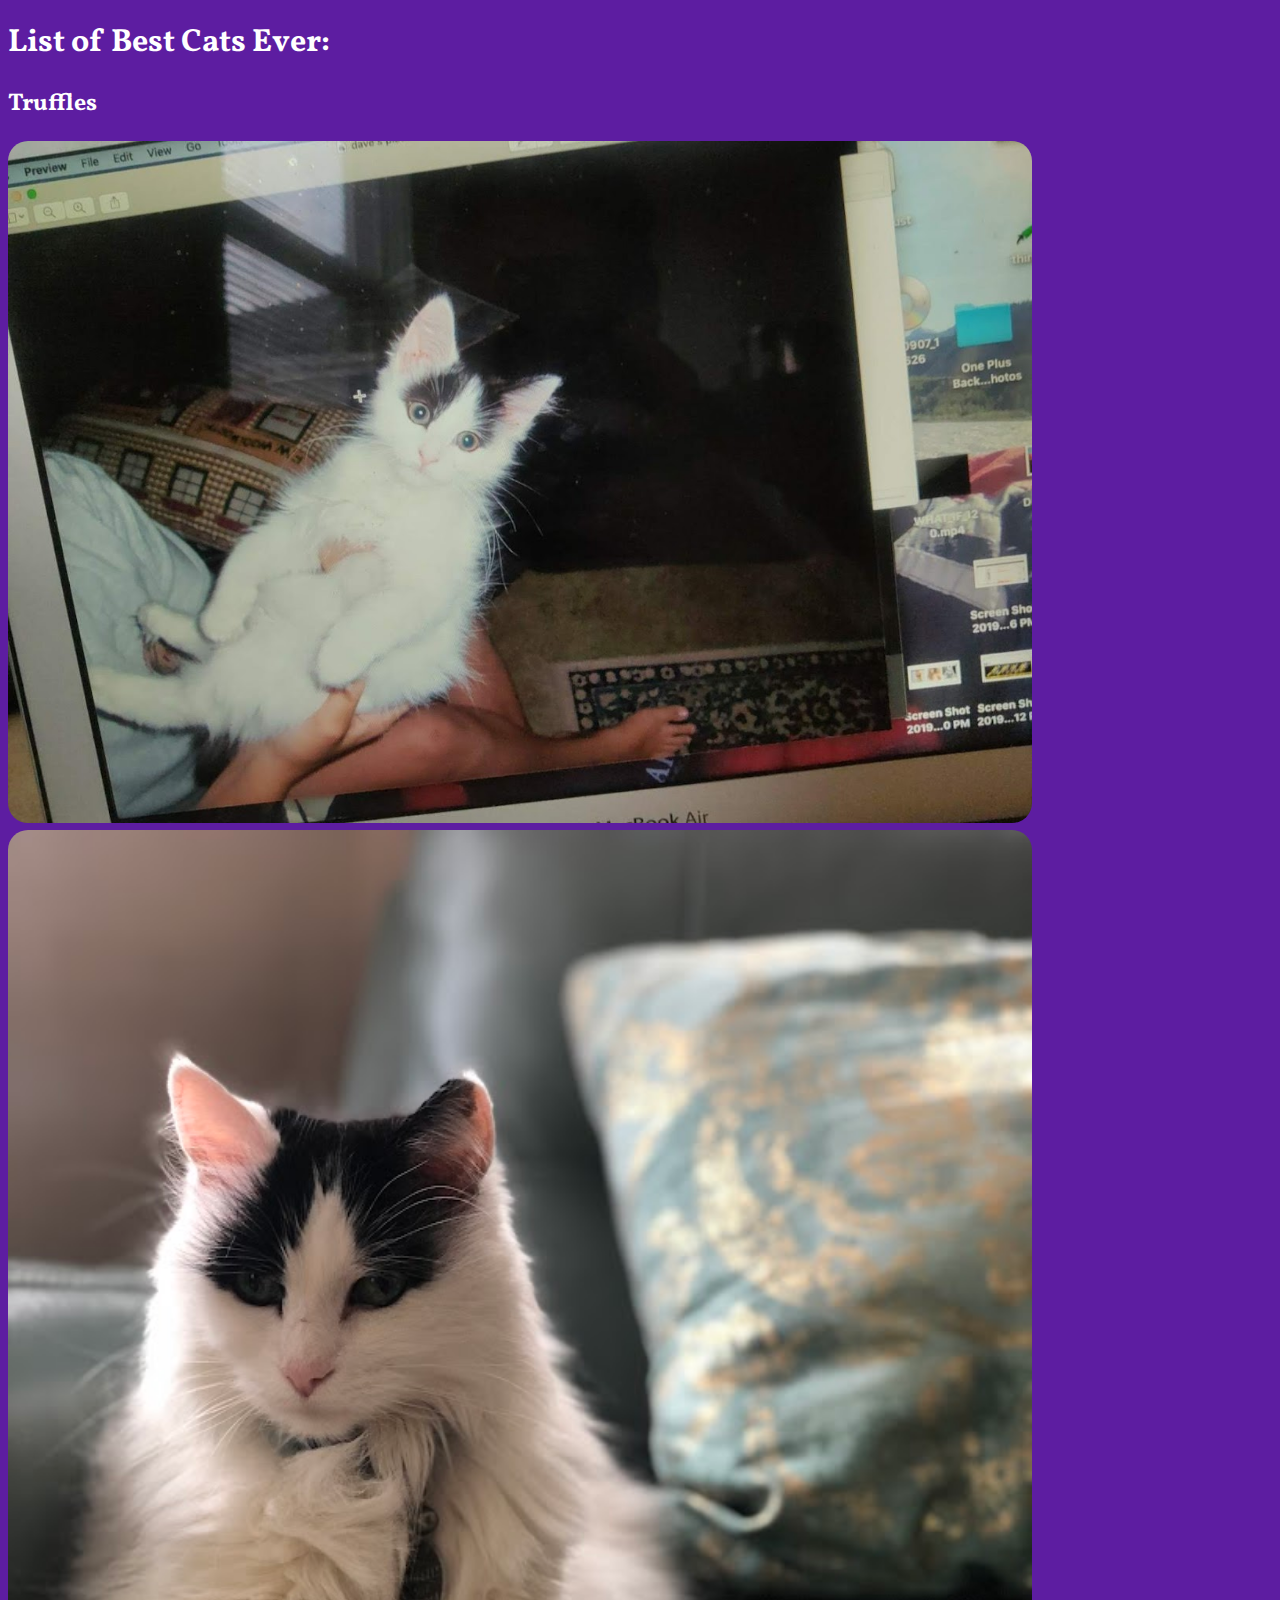
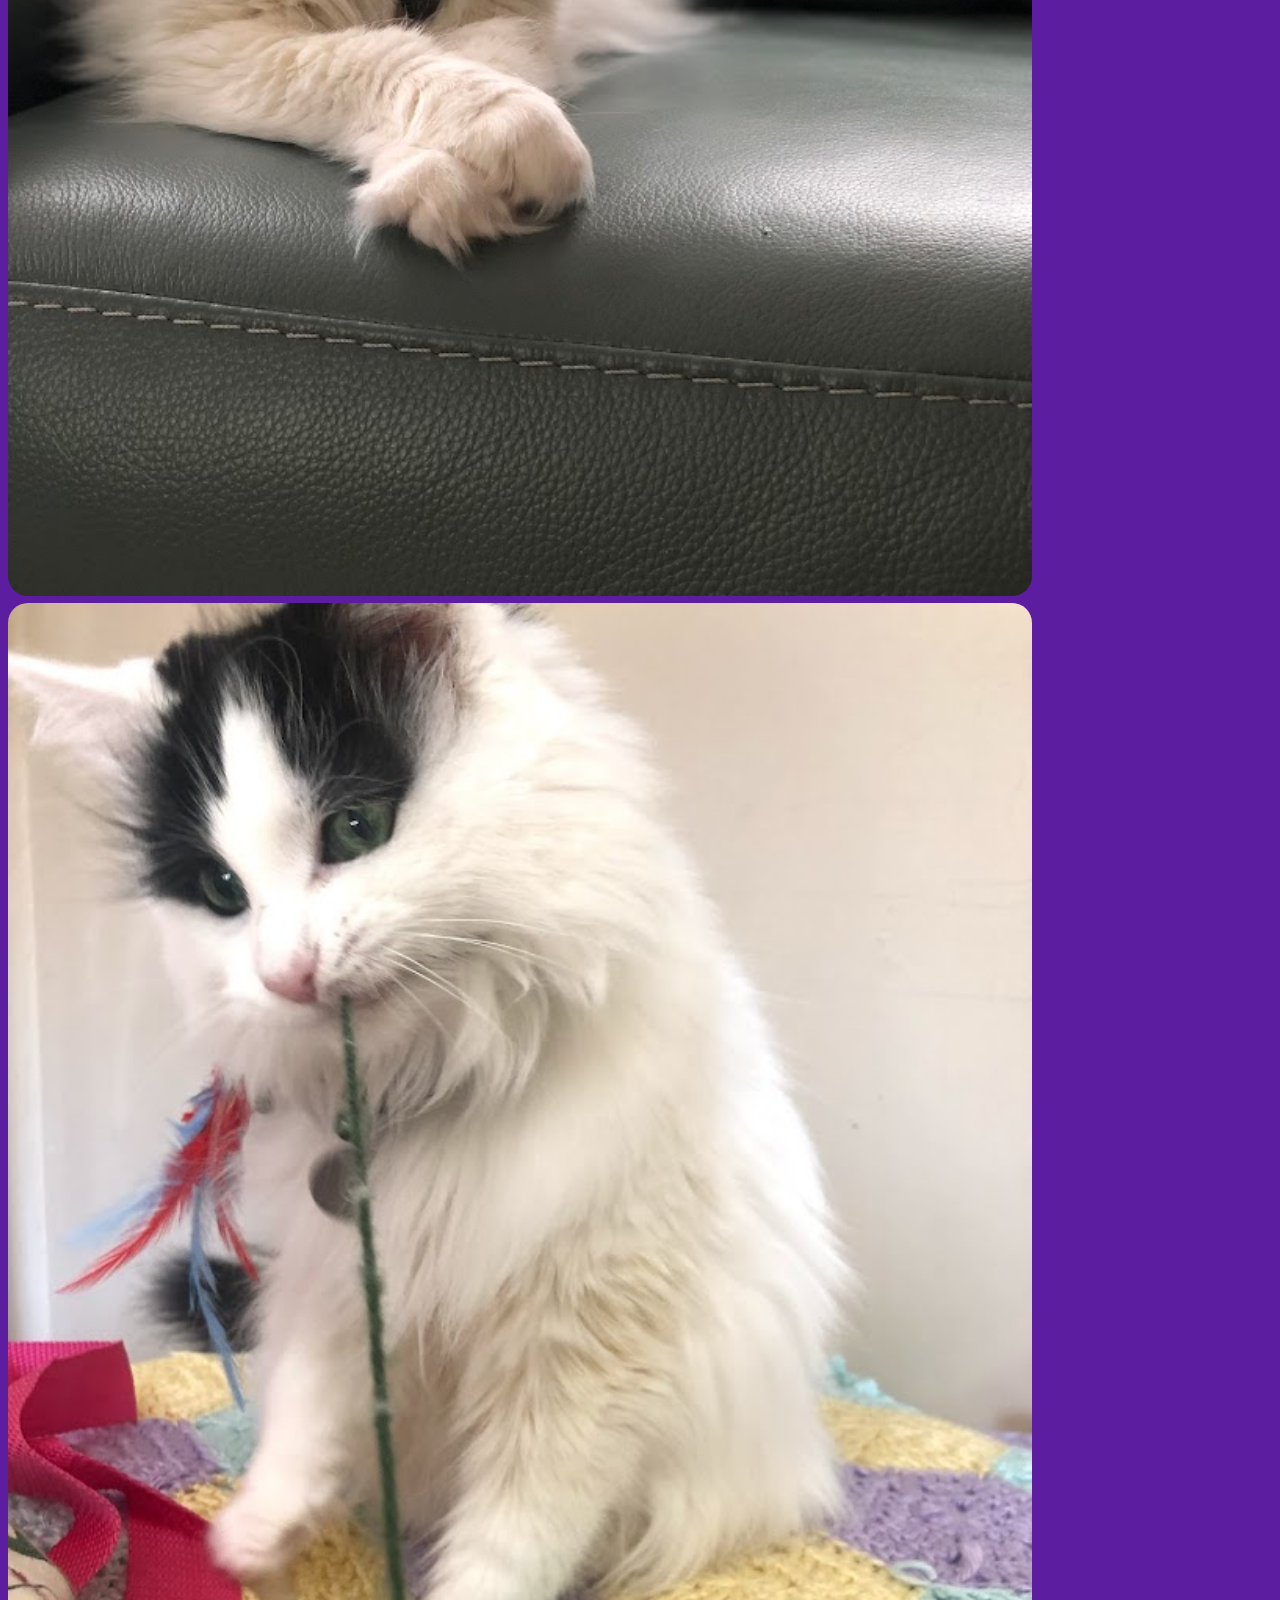
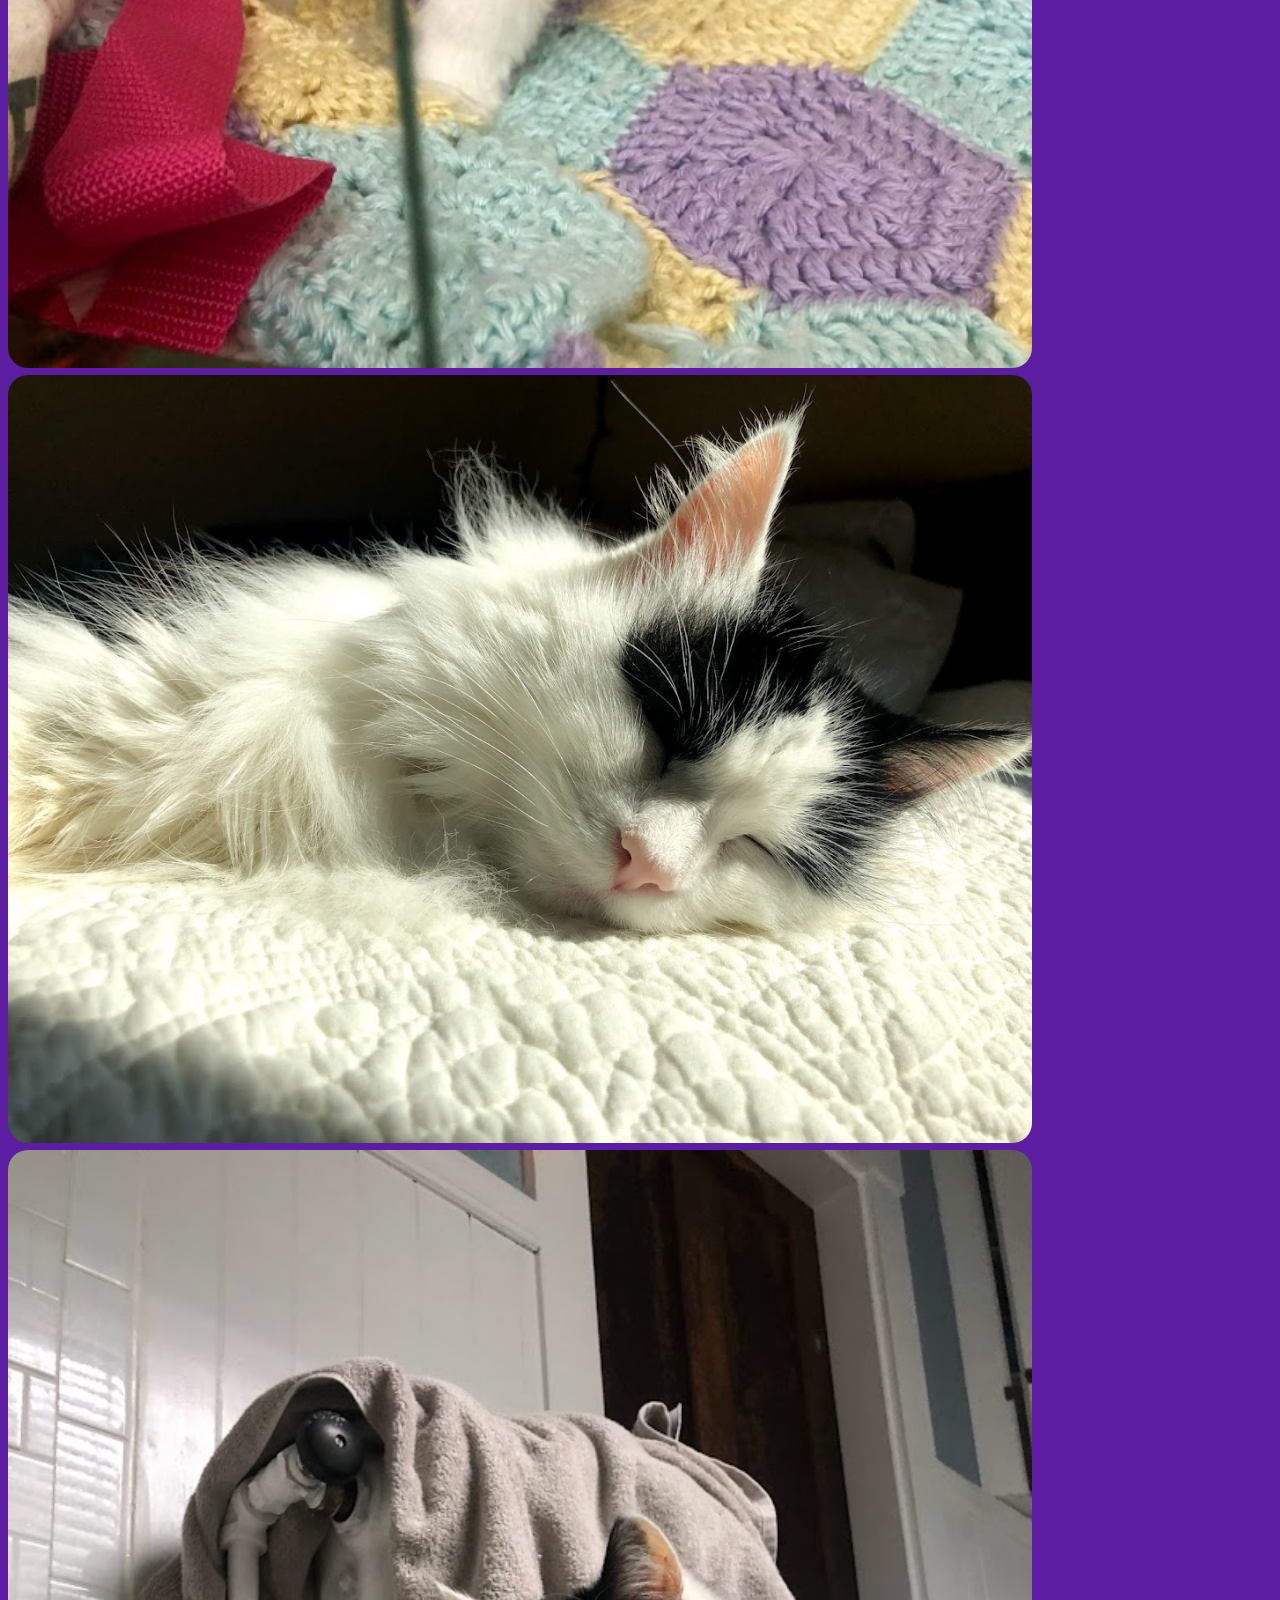
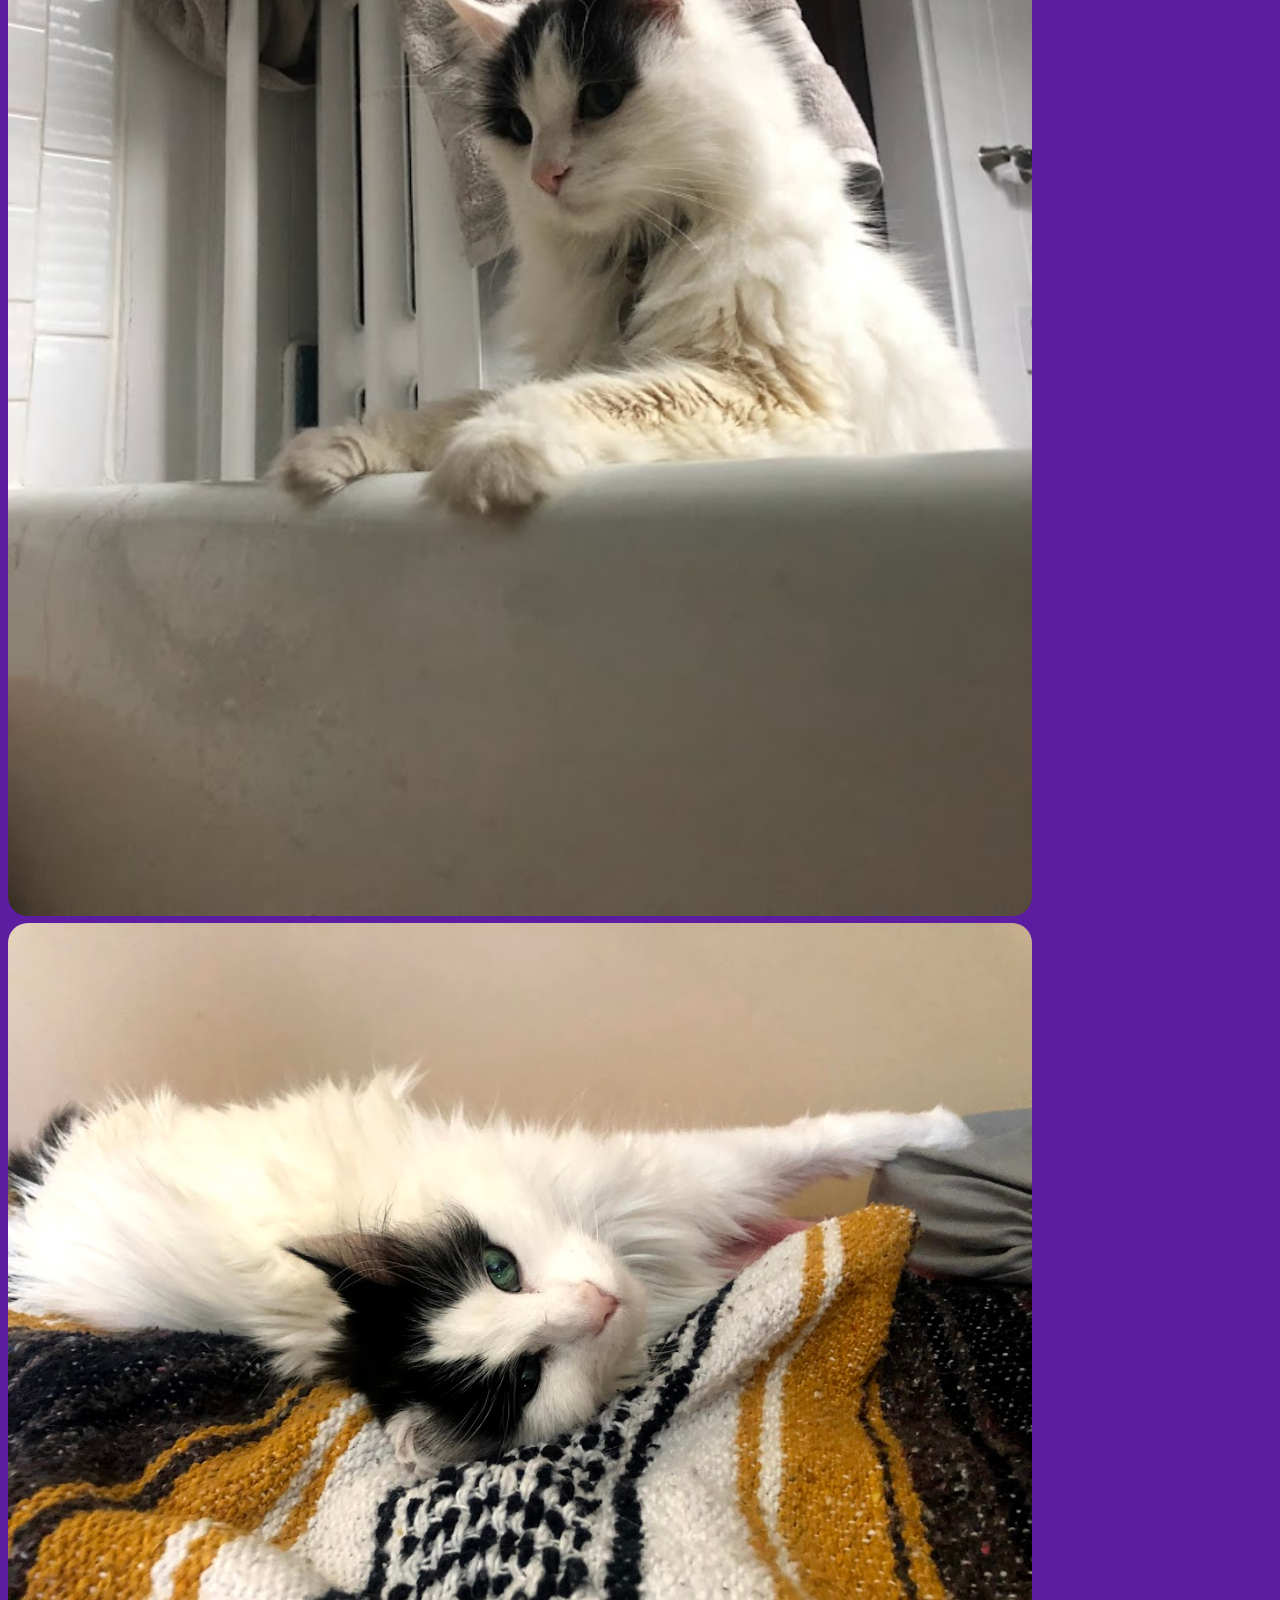
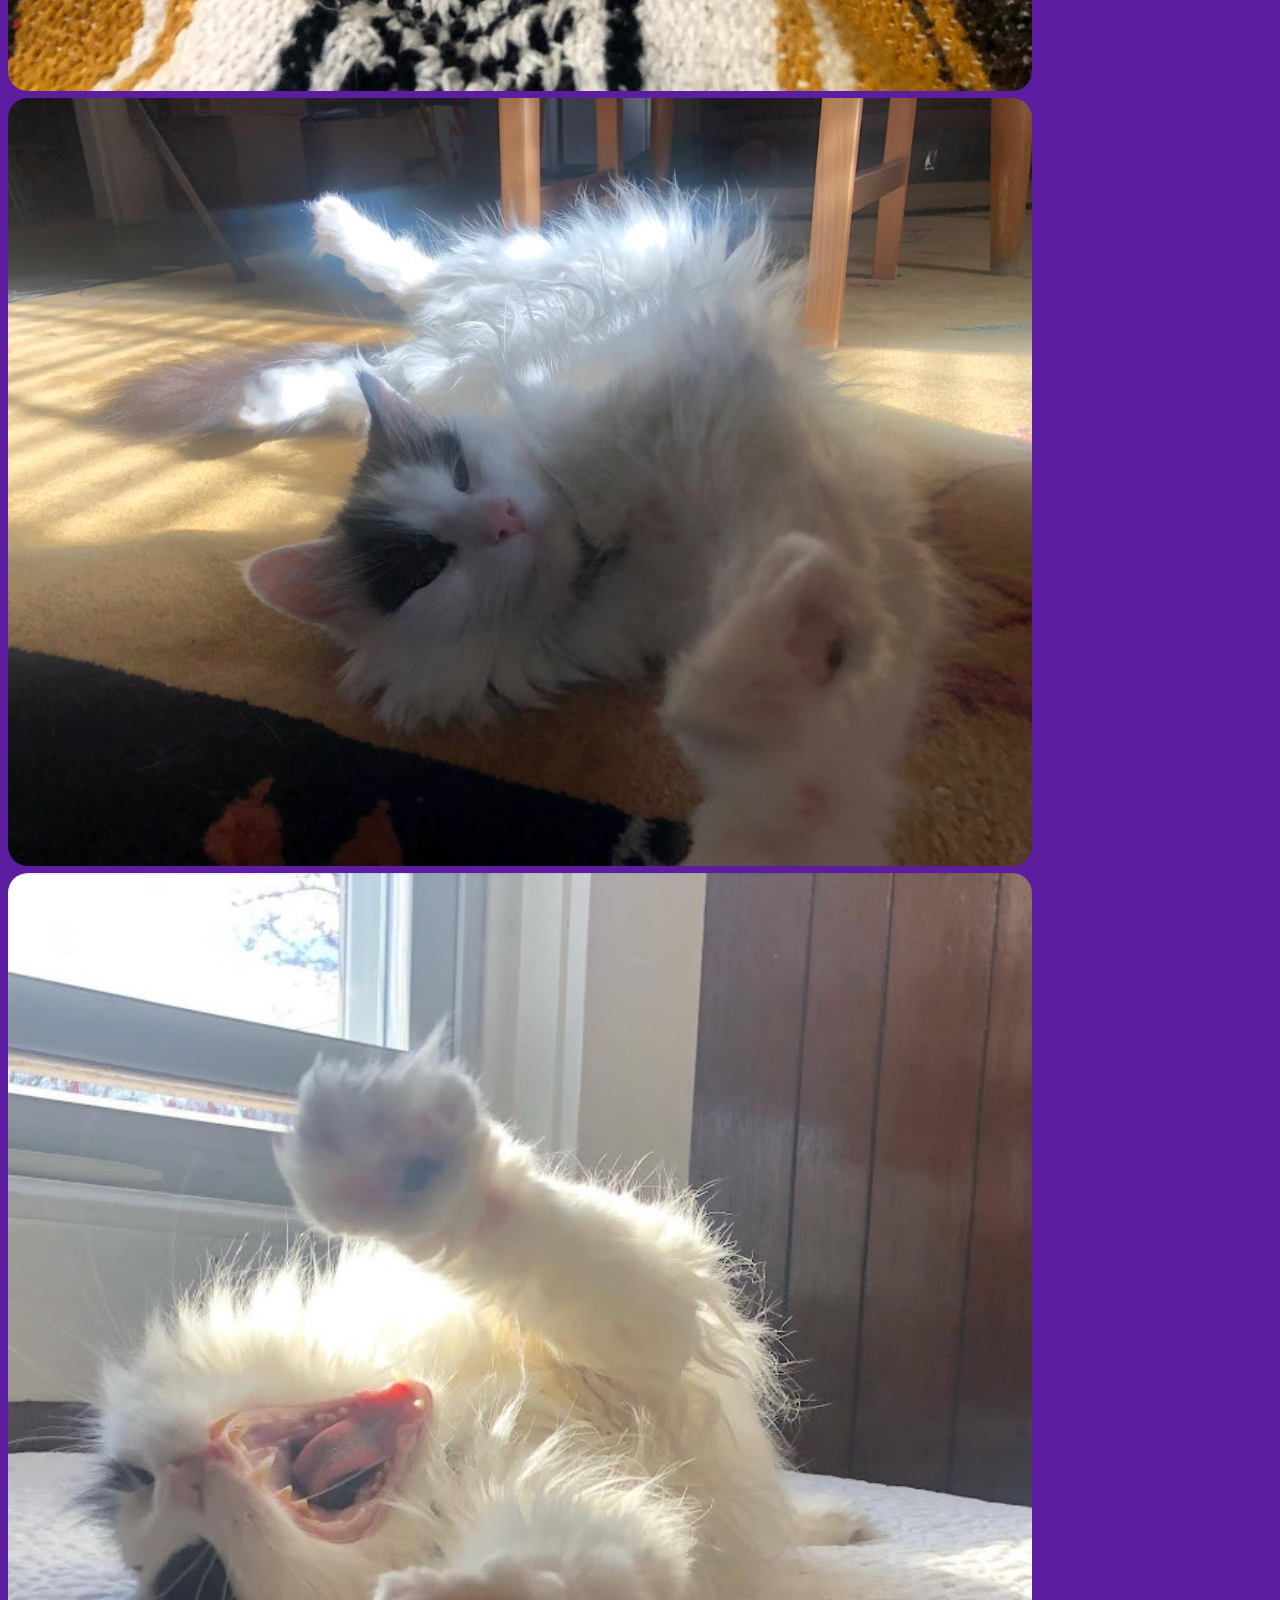
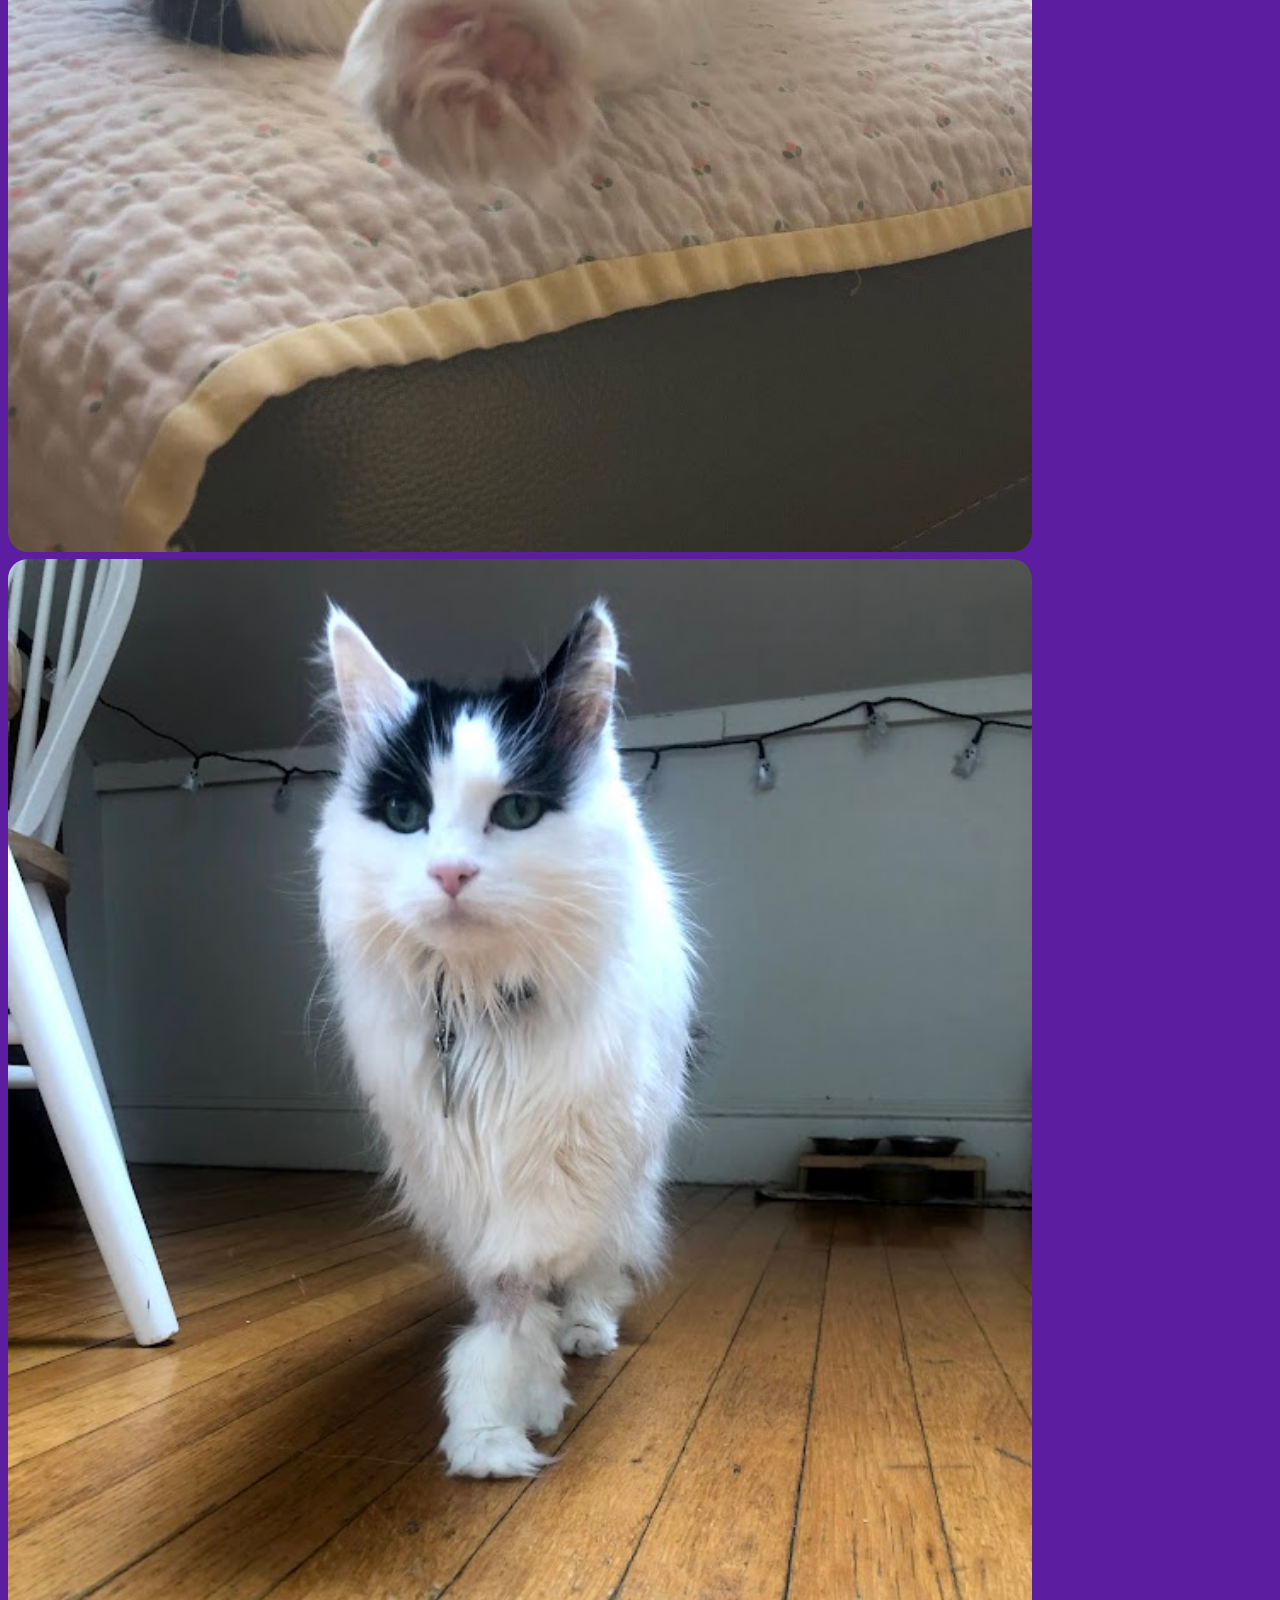
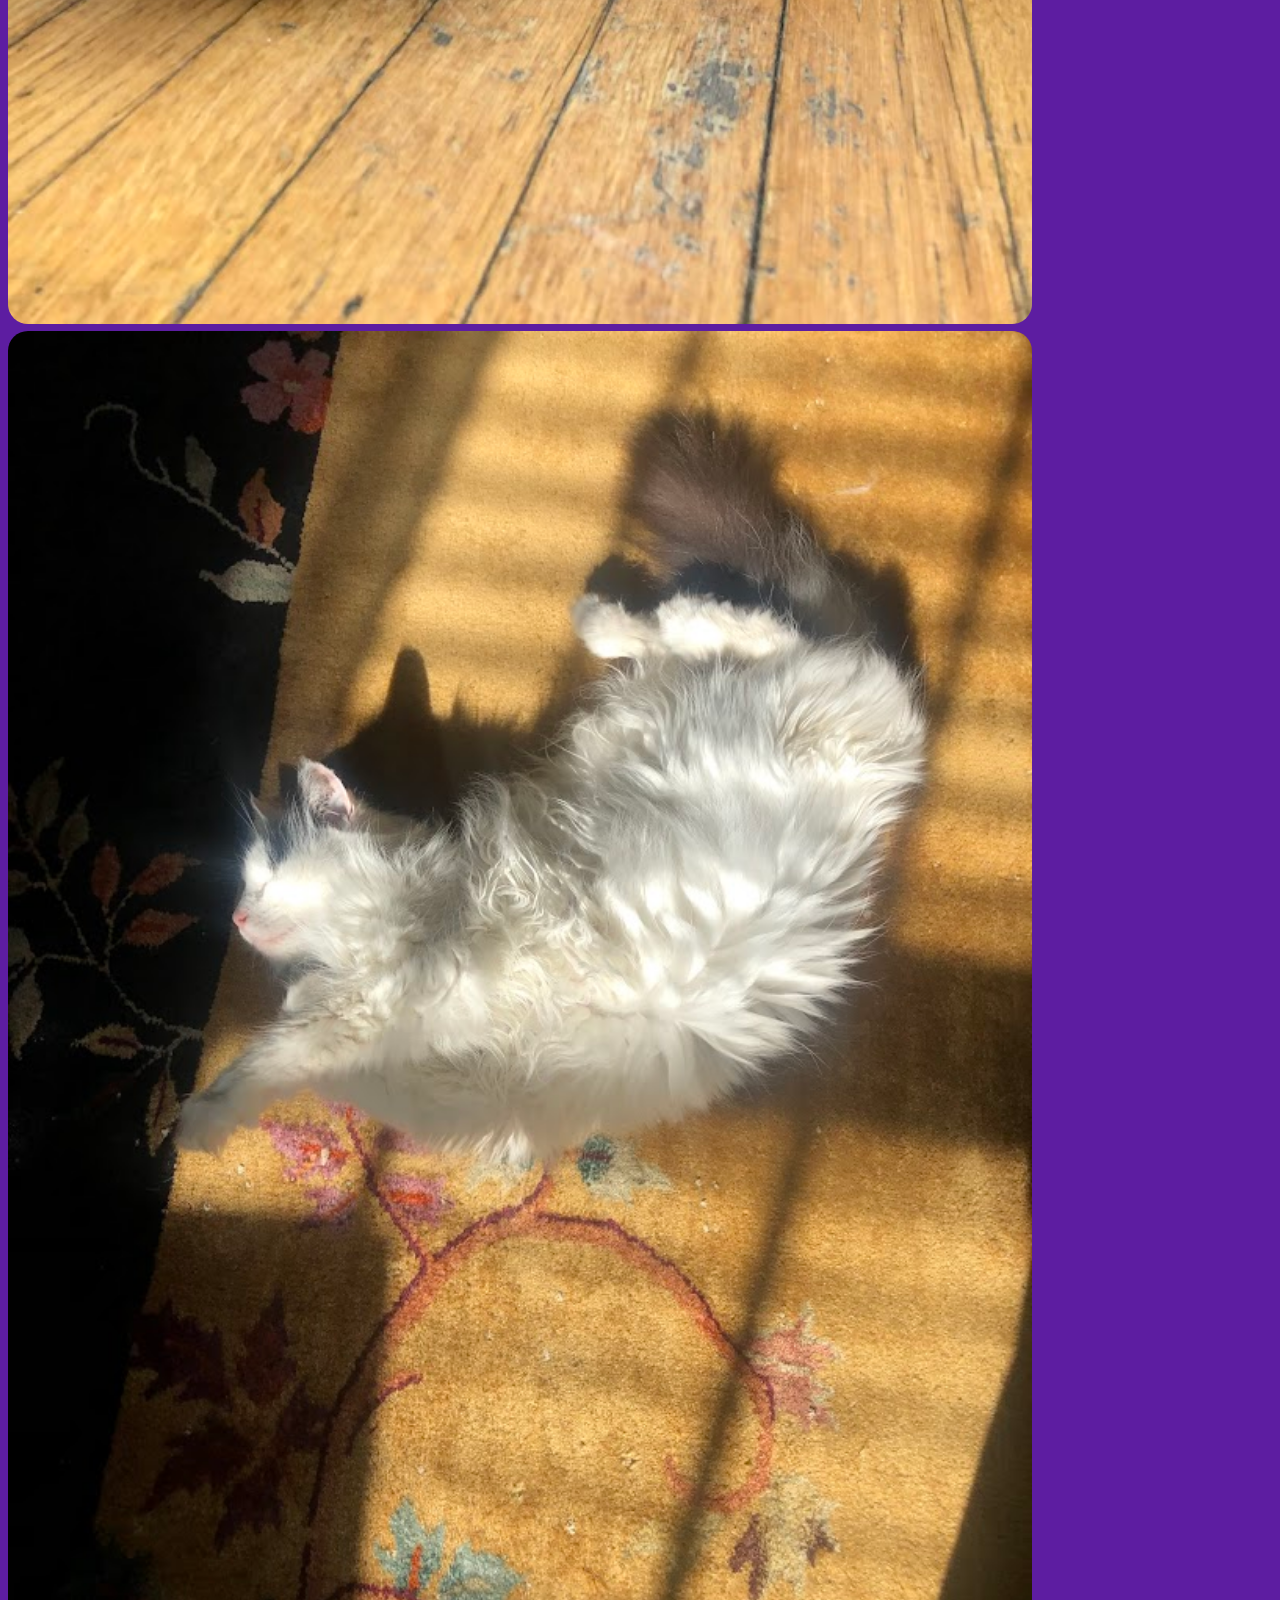
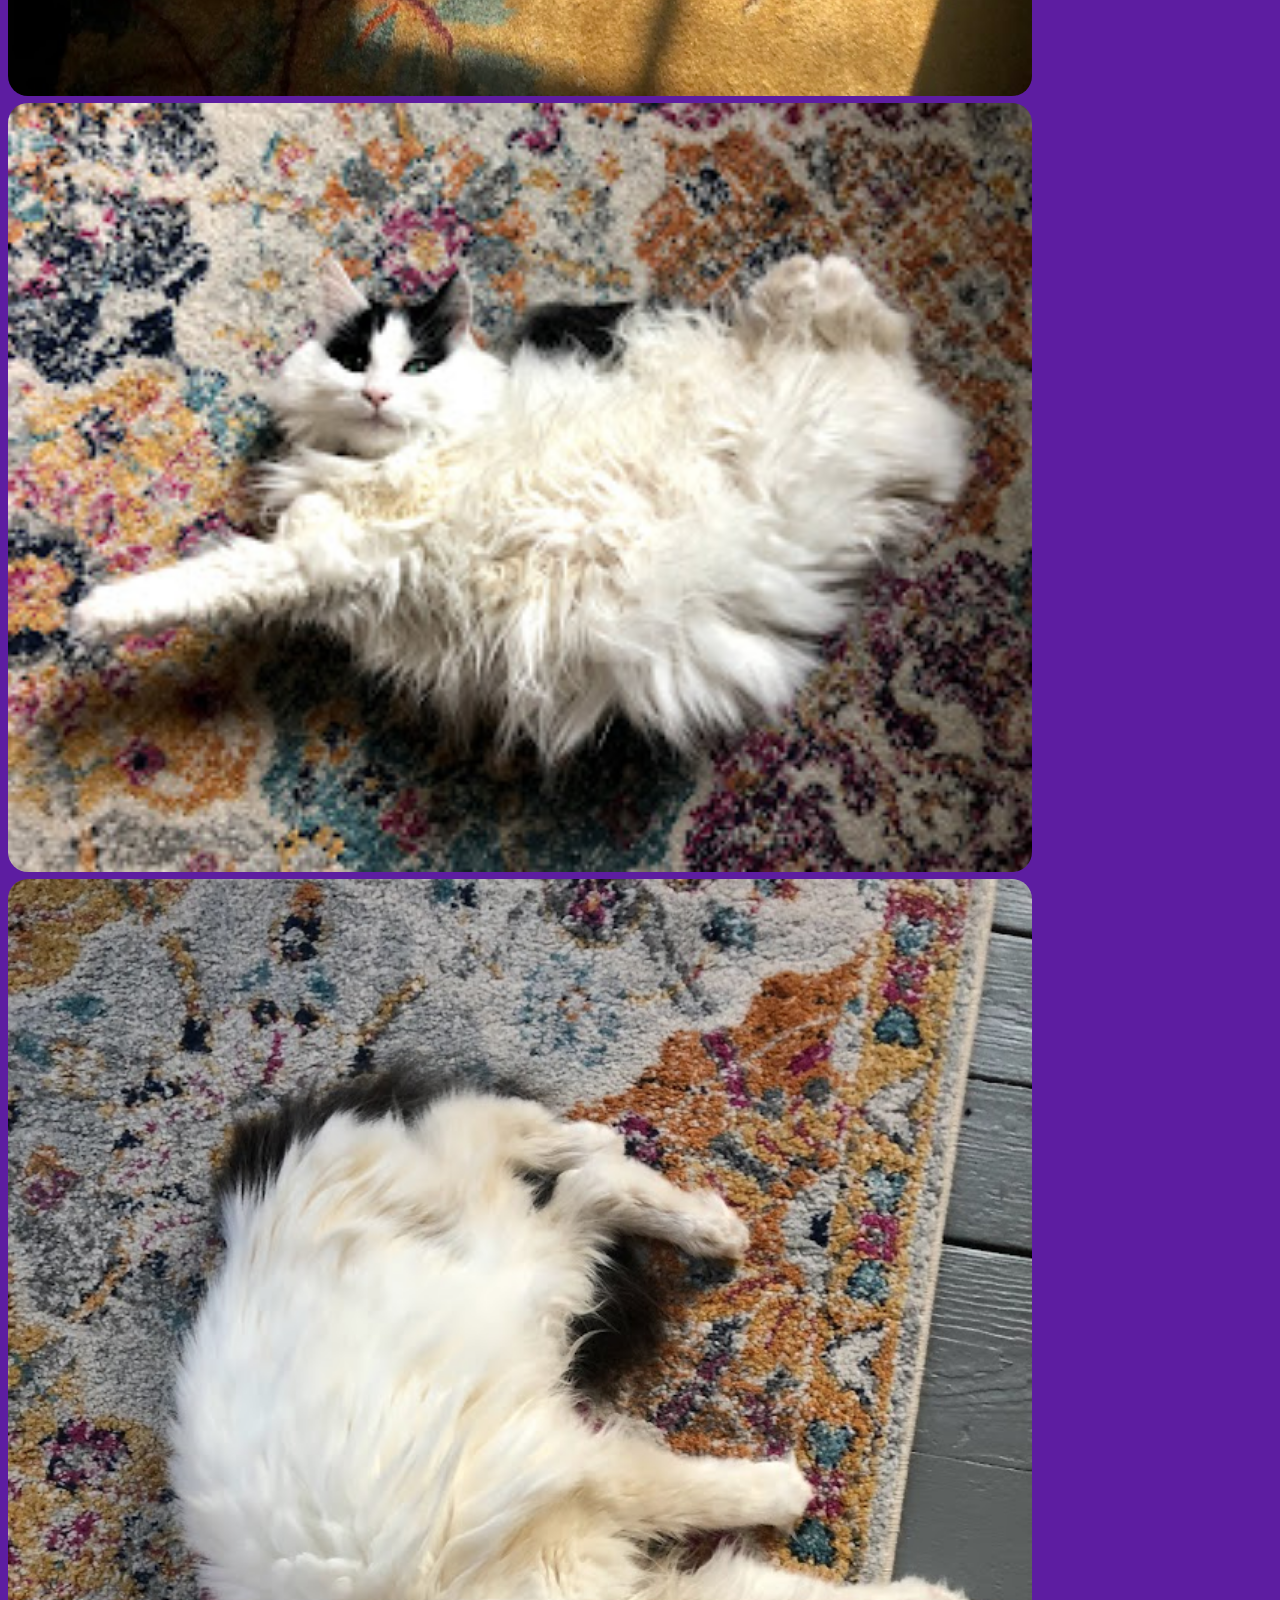
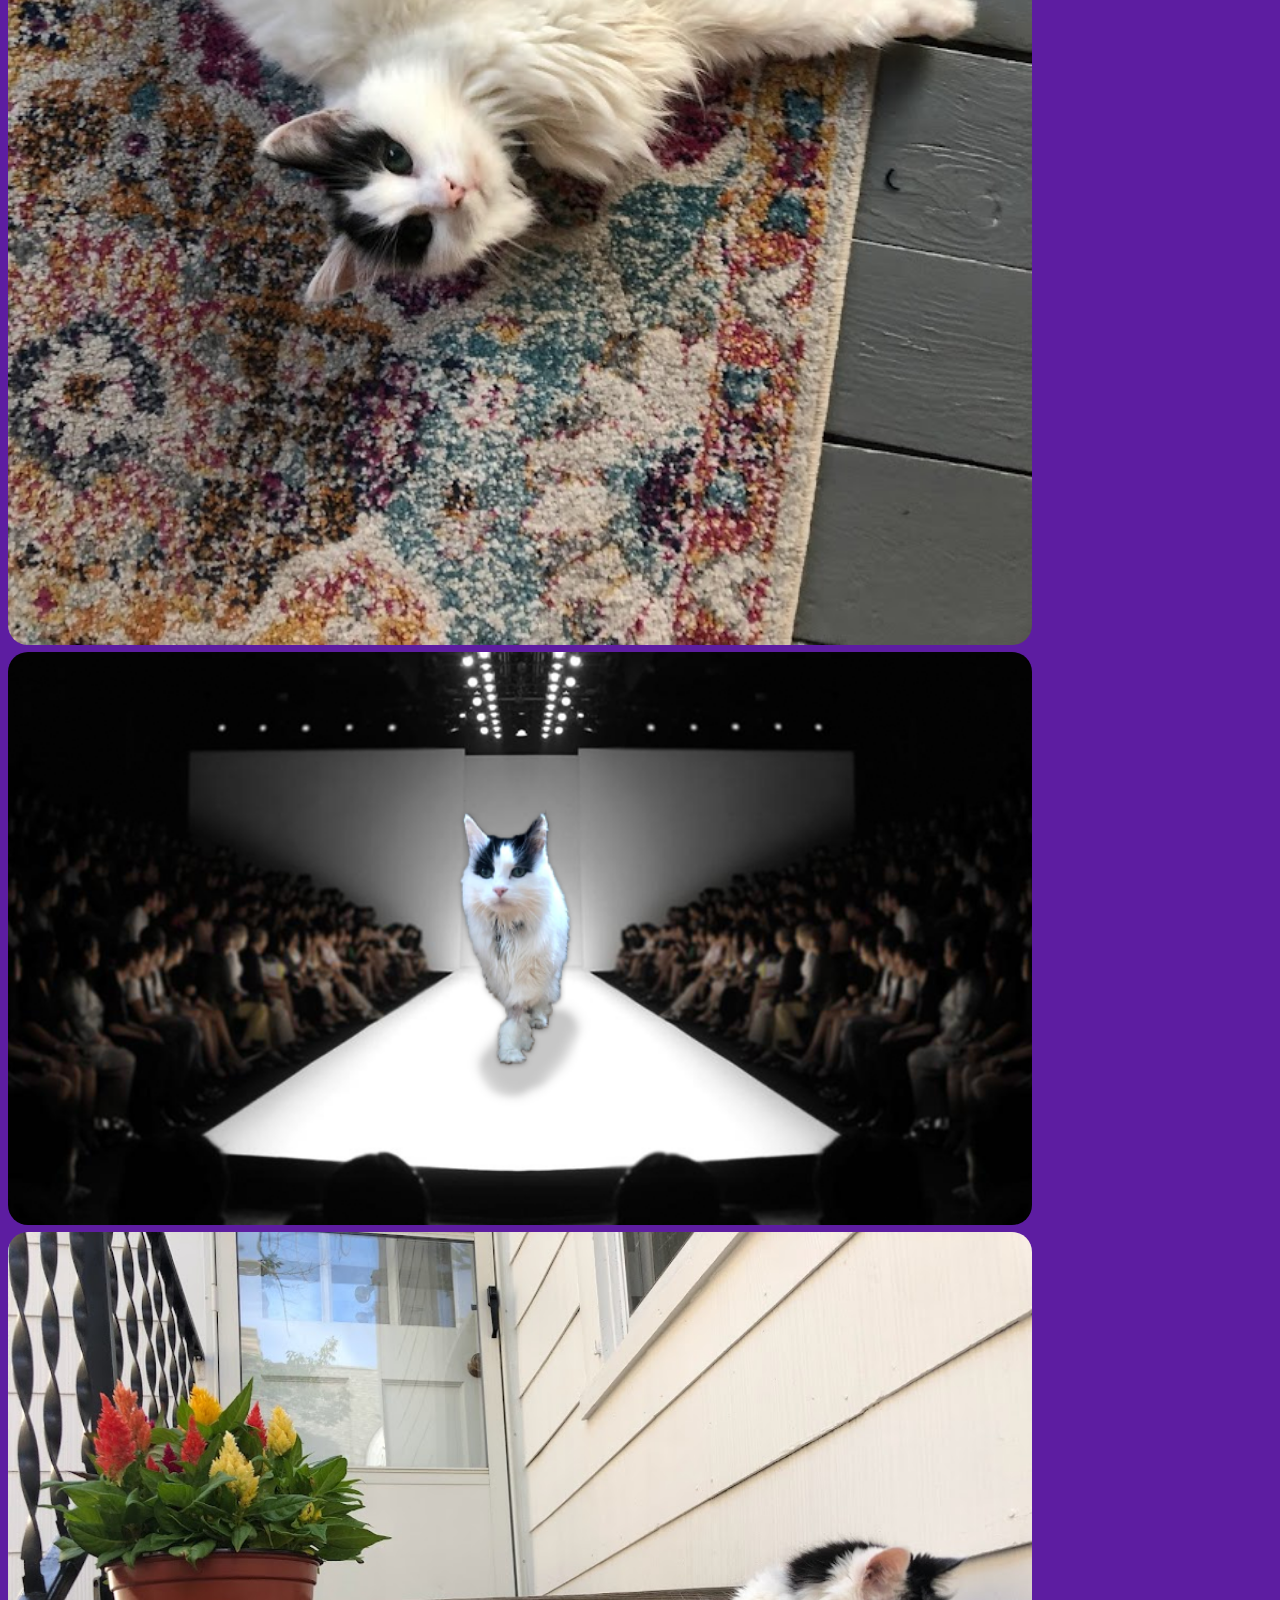
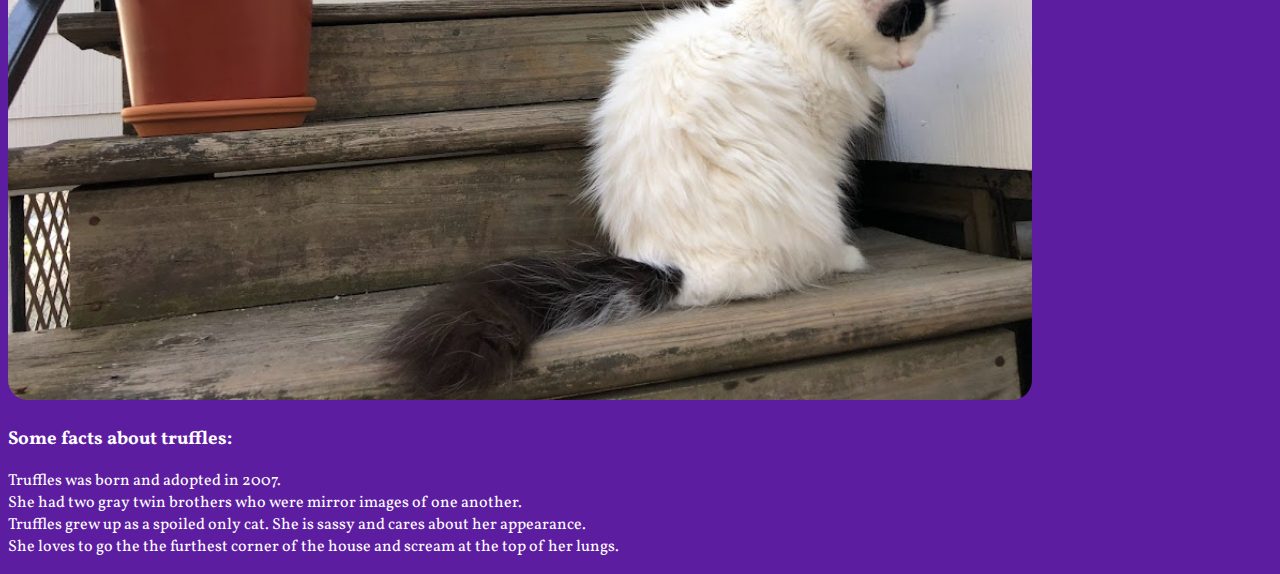
==== truffles.html @ cdf35f22 "Updated homepage with hyperlinks" ====
<!DOCTYPE html>
<html>
<head>
	<title>Truffles</title>
	<style type="text/css">
		@import url('https://fonts.googleapis.com/css2?family=Vollkorn&display=swap');
		body{
			/* this styles entire body */
			font-family: 'Vollkorn', serif;
			background-color: #5d1da1;
			color: #ffffff;
		}
		img{
			width: 100%;
			max-width: 1024px;
			border-radius: 20px;
		}
	</style>
</head>

<body>
	<!-- html comment -->
	<h1>List of Best Cats Ever:</h1>
	<h2>Truffles</h2>

	<img src="images/babytruffles.jpg">
	<img src="images/majestictruffles.jpg">
	<img src="images/playtruff.jpg">
	<img src="images/sleepingtruff.jpg">
	<img src="images/truffbathtub.jpg">
	<img src="images/truffbed.jpg">
	<img src="images/truffbigtwist.jpg">
	<img src="images/truffbigyawn.jpg">
	<img src="images/truff.catwalk.jpg">
	<img src="images/truff.floating.jpg">
	<img src="images/truffles10.jpg">
	<img src="images/trufflesonrug.jpg">
	<img src="images/truff.png">
	<img src="images/truffstoop.jpg">

	<h3>Some facts about truffles:</h3>
	<p>
		Truffles was born and adopted in 2007. 
		<br>
		She had two gray twin brothers who were mirror images of one another. 
		<br>
		Truffles grew up as a spoiled only cat. She is sassy and cares about her appearance.
		<br>
		She loves to go the the furthest corner of the house and scream at the top of her lungs.
	</p>

</body>

</html>
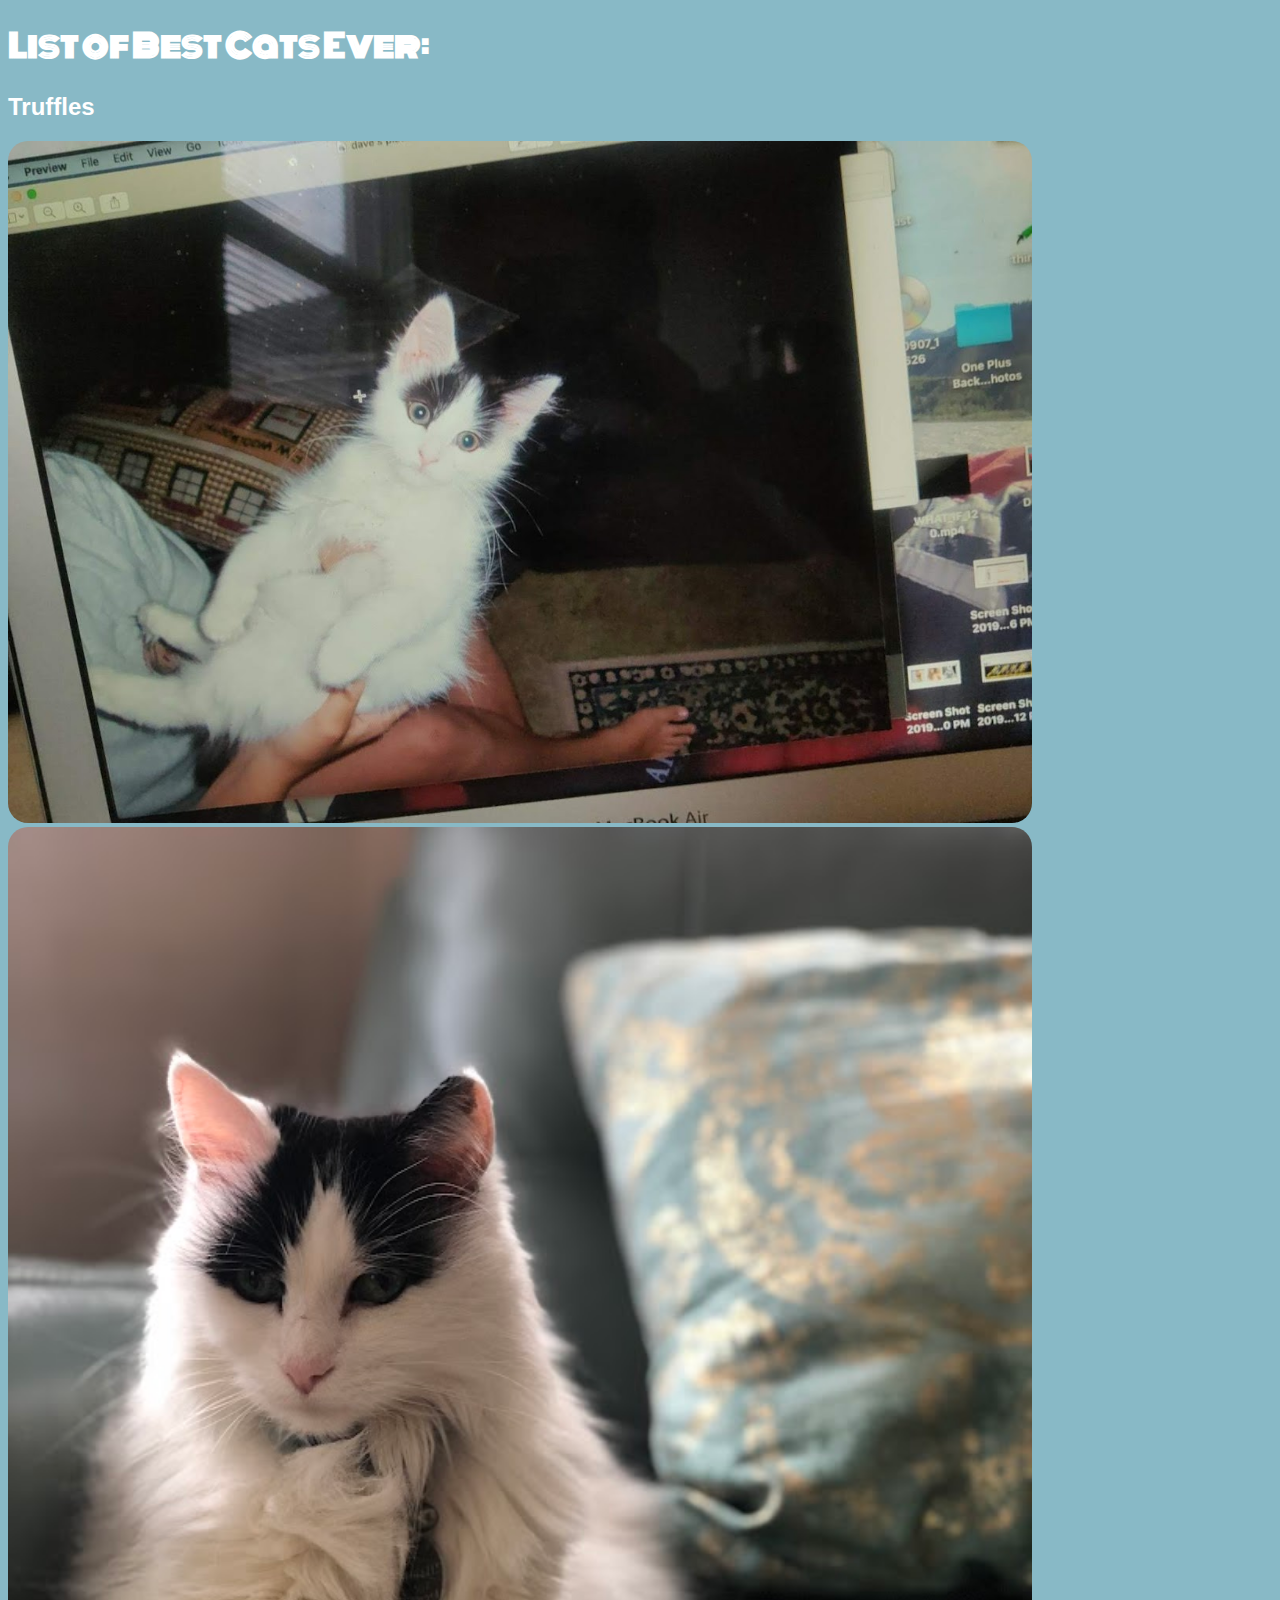
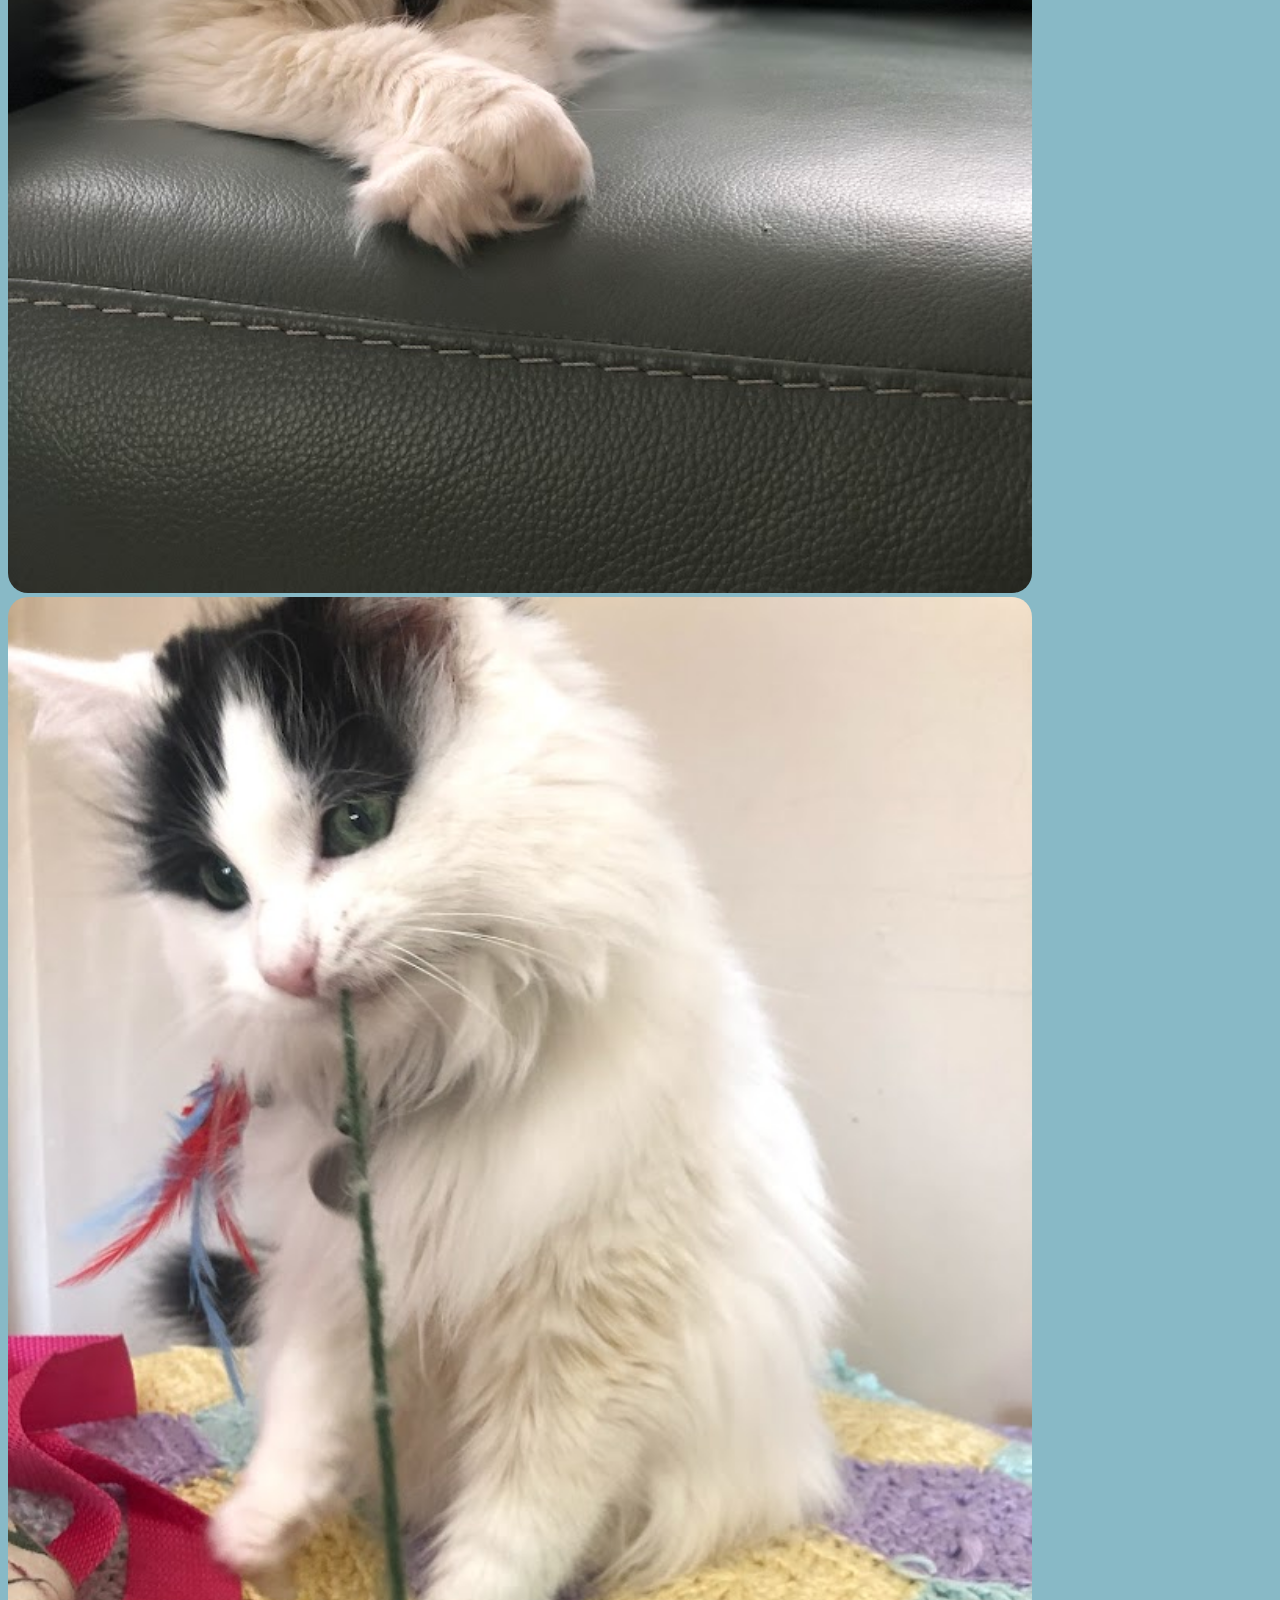
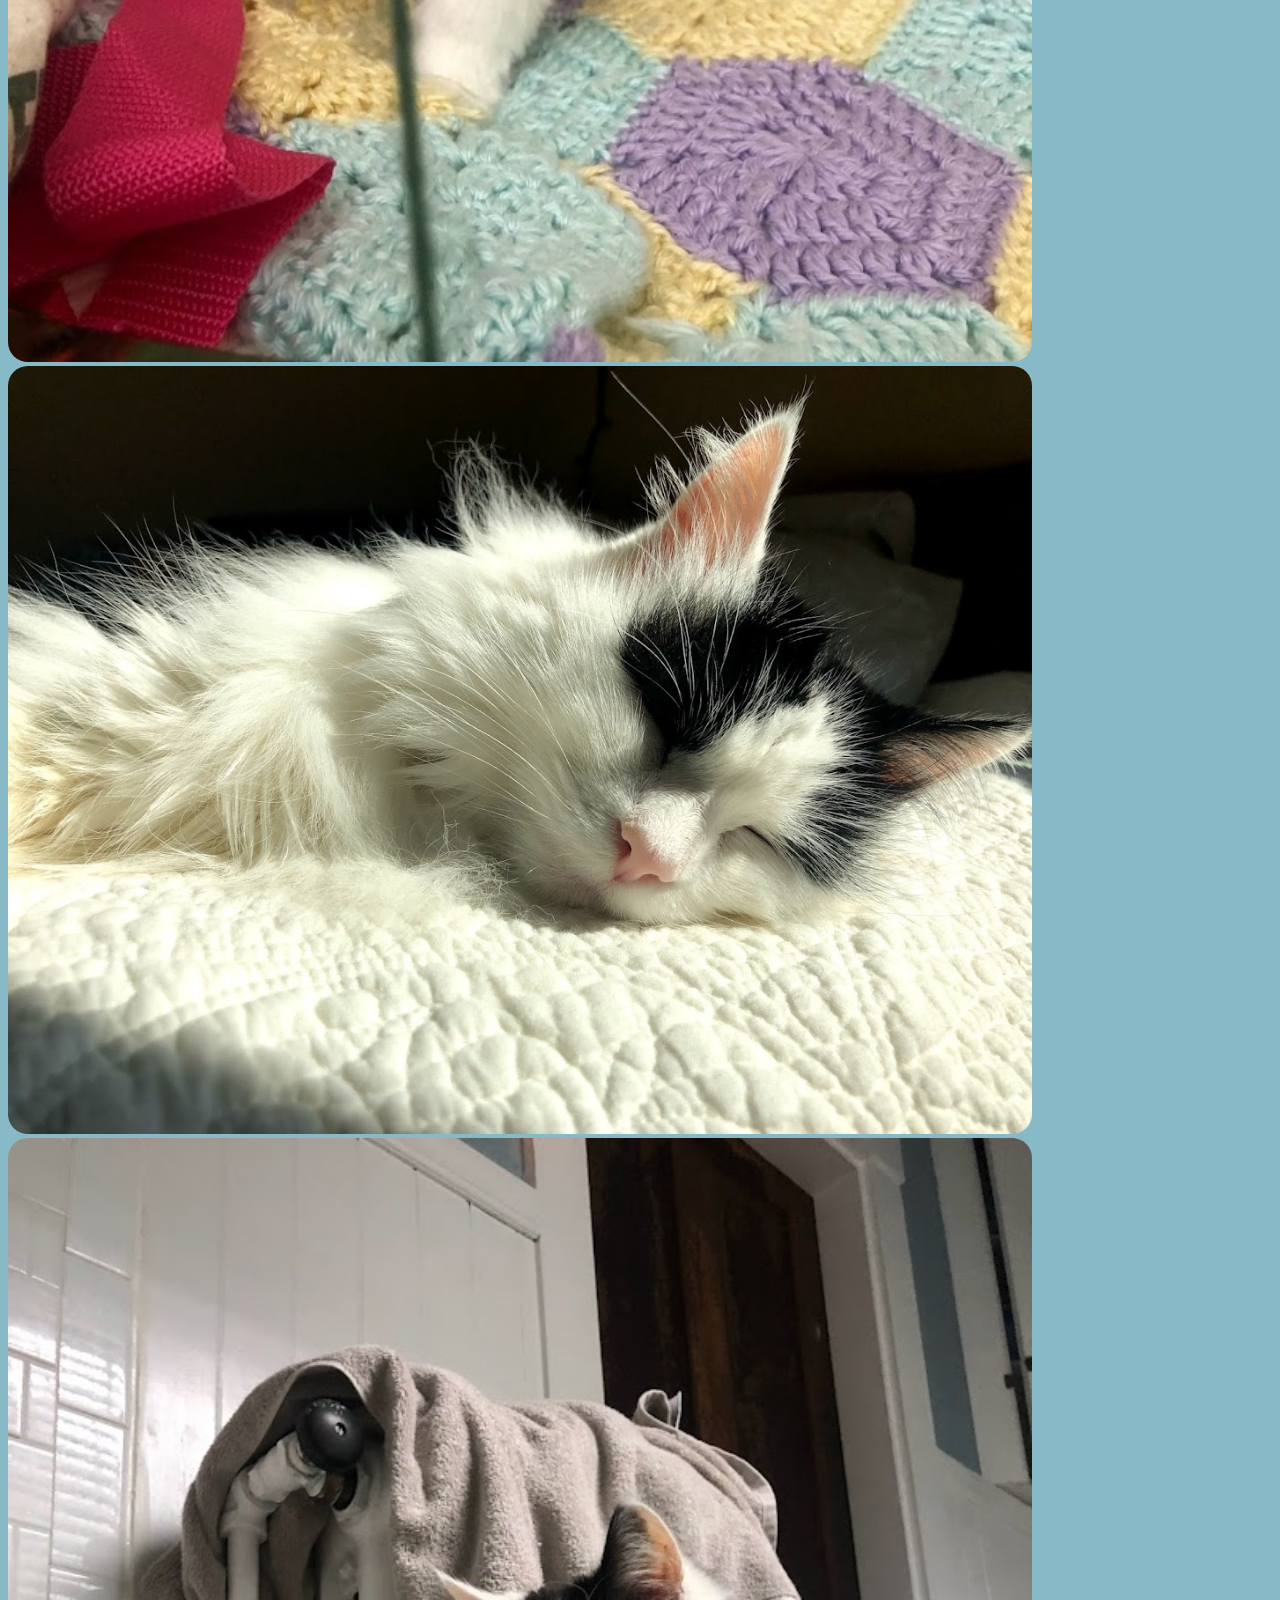
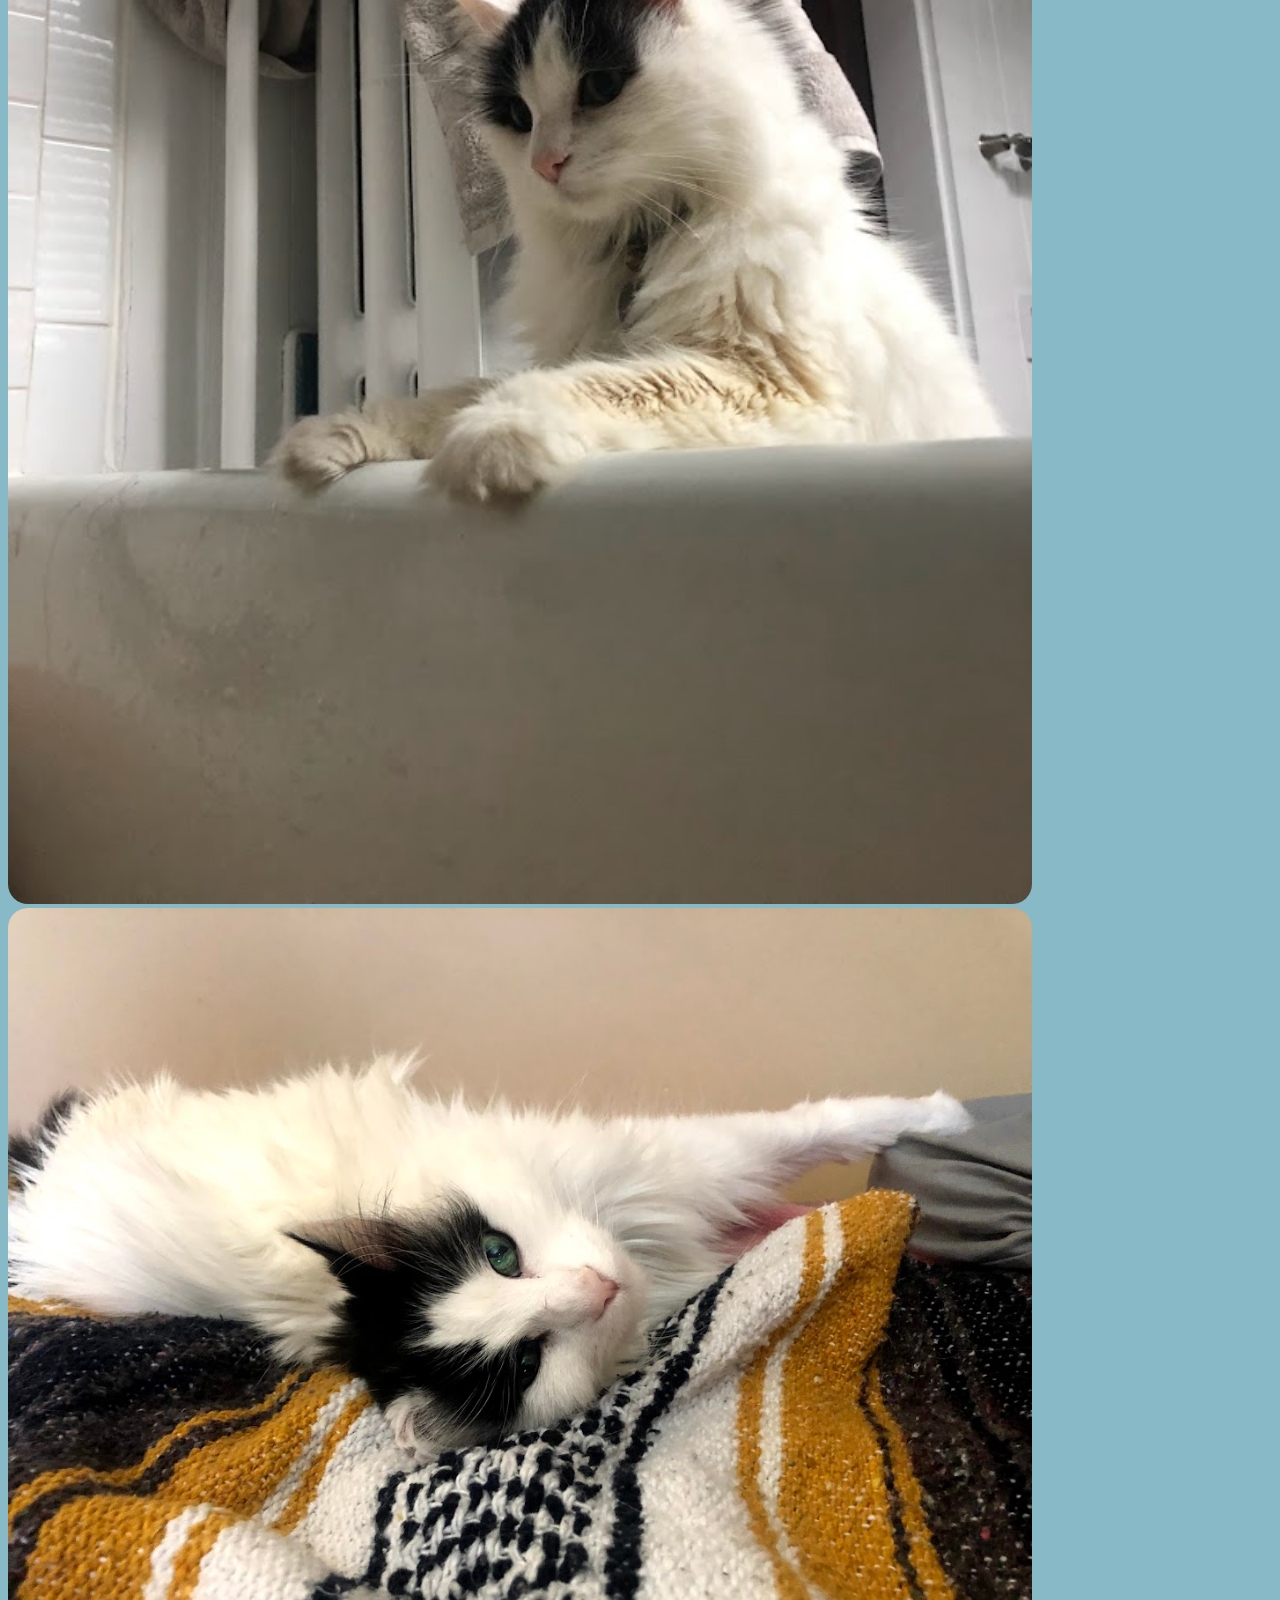
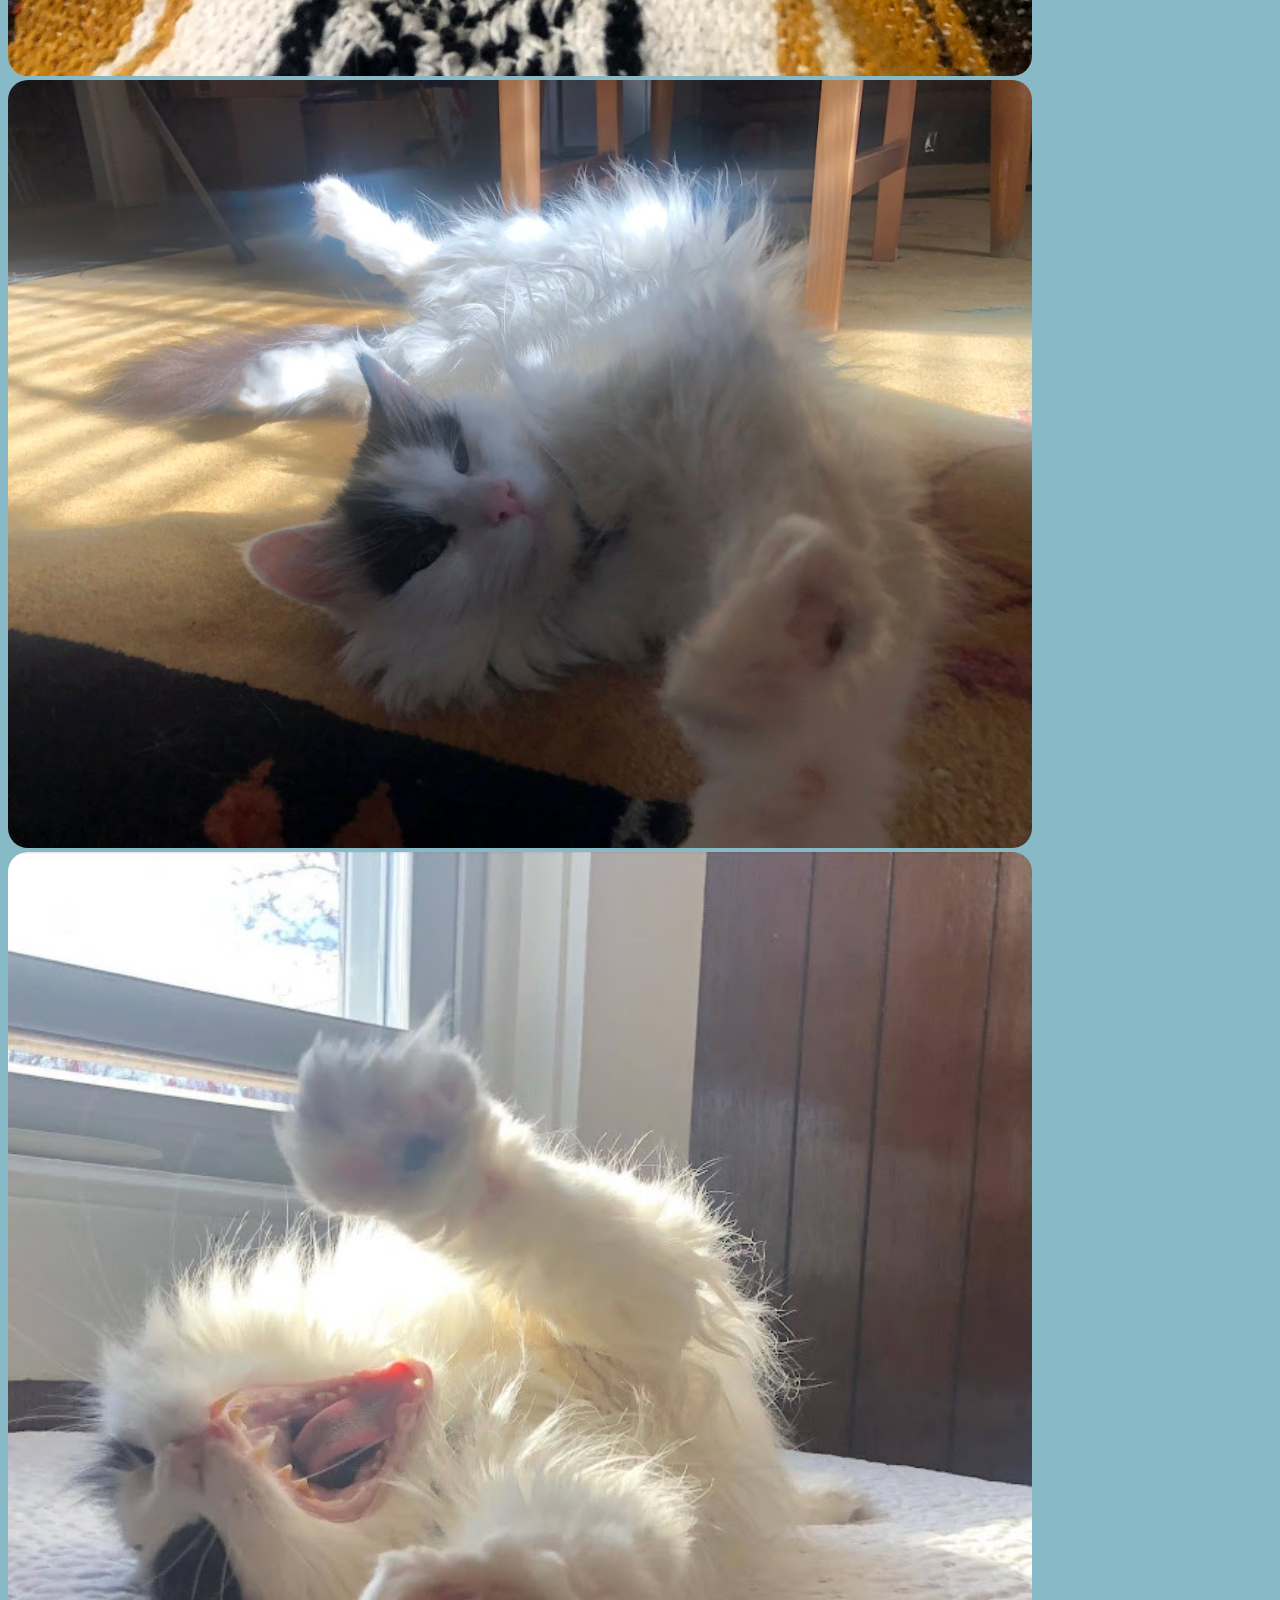
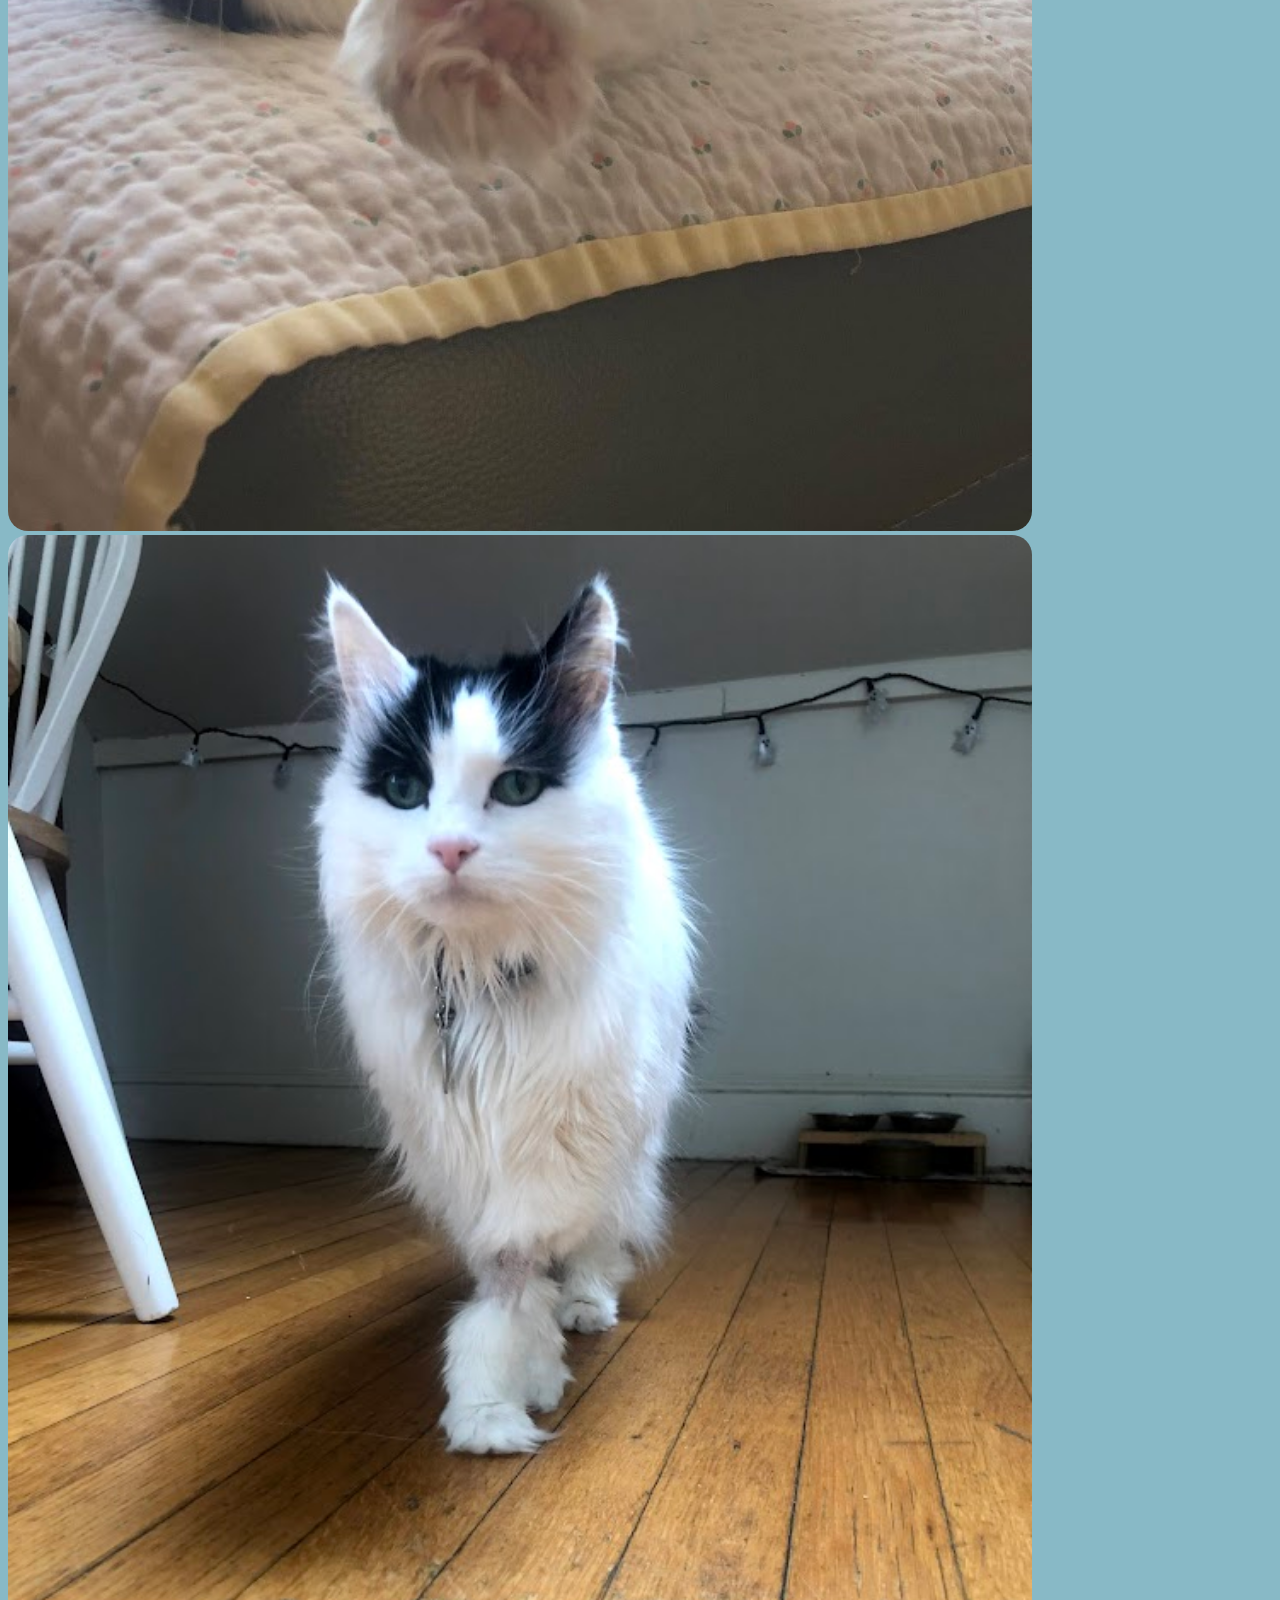
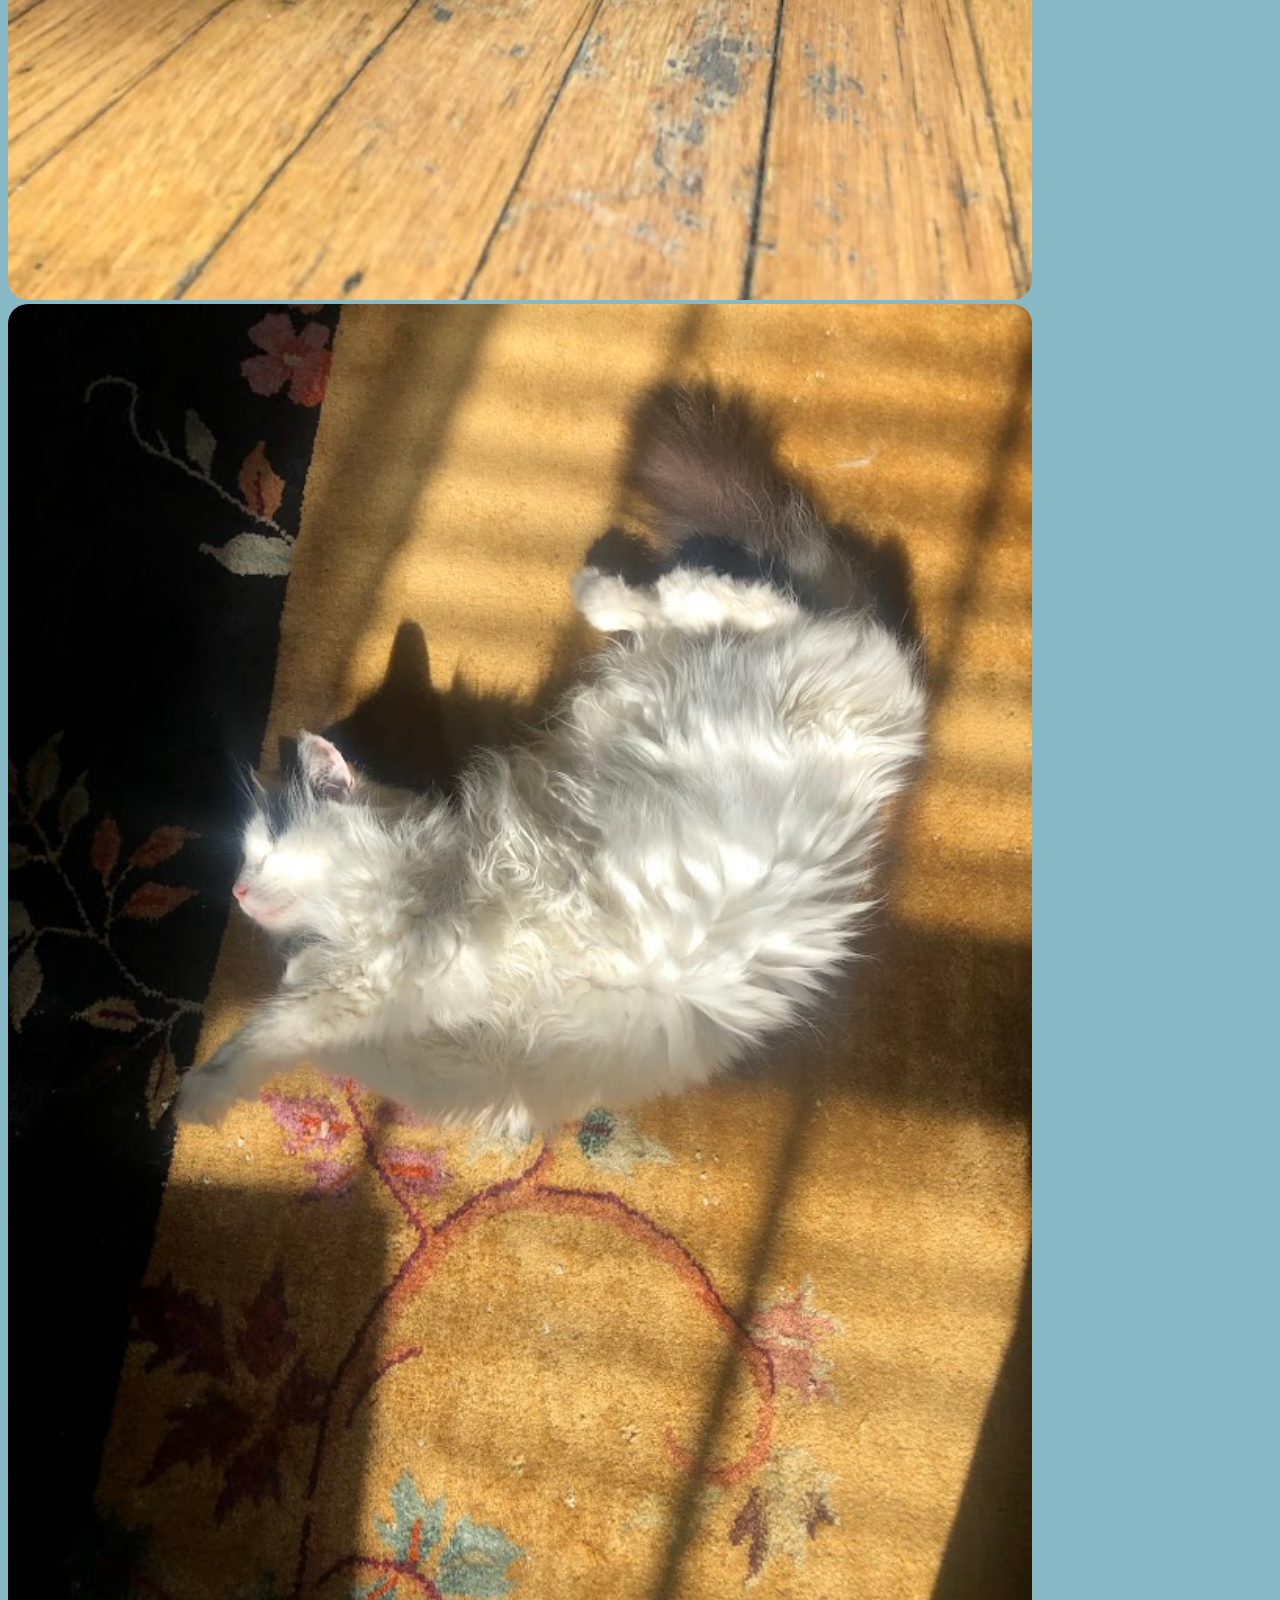
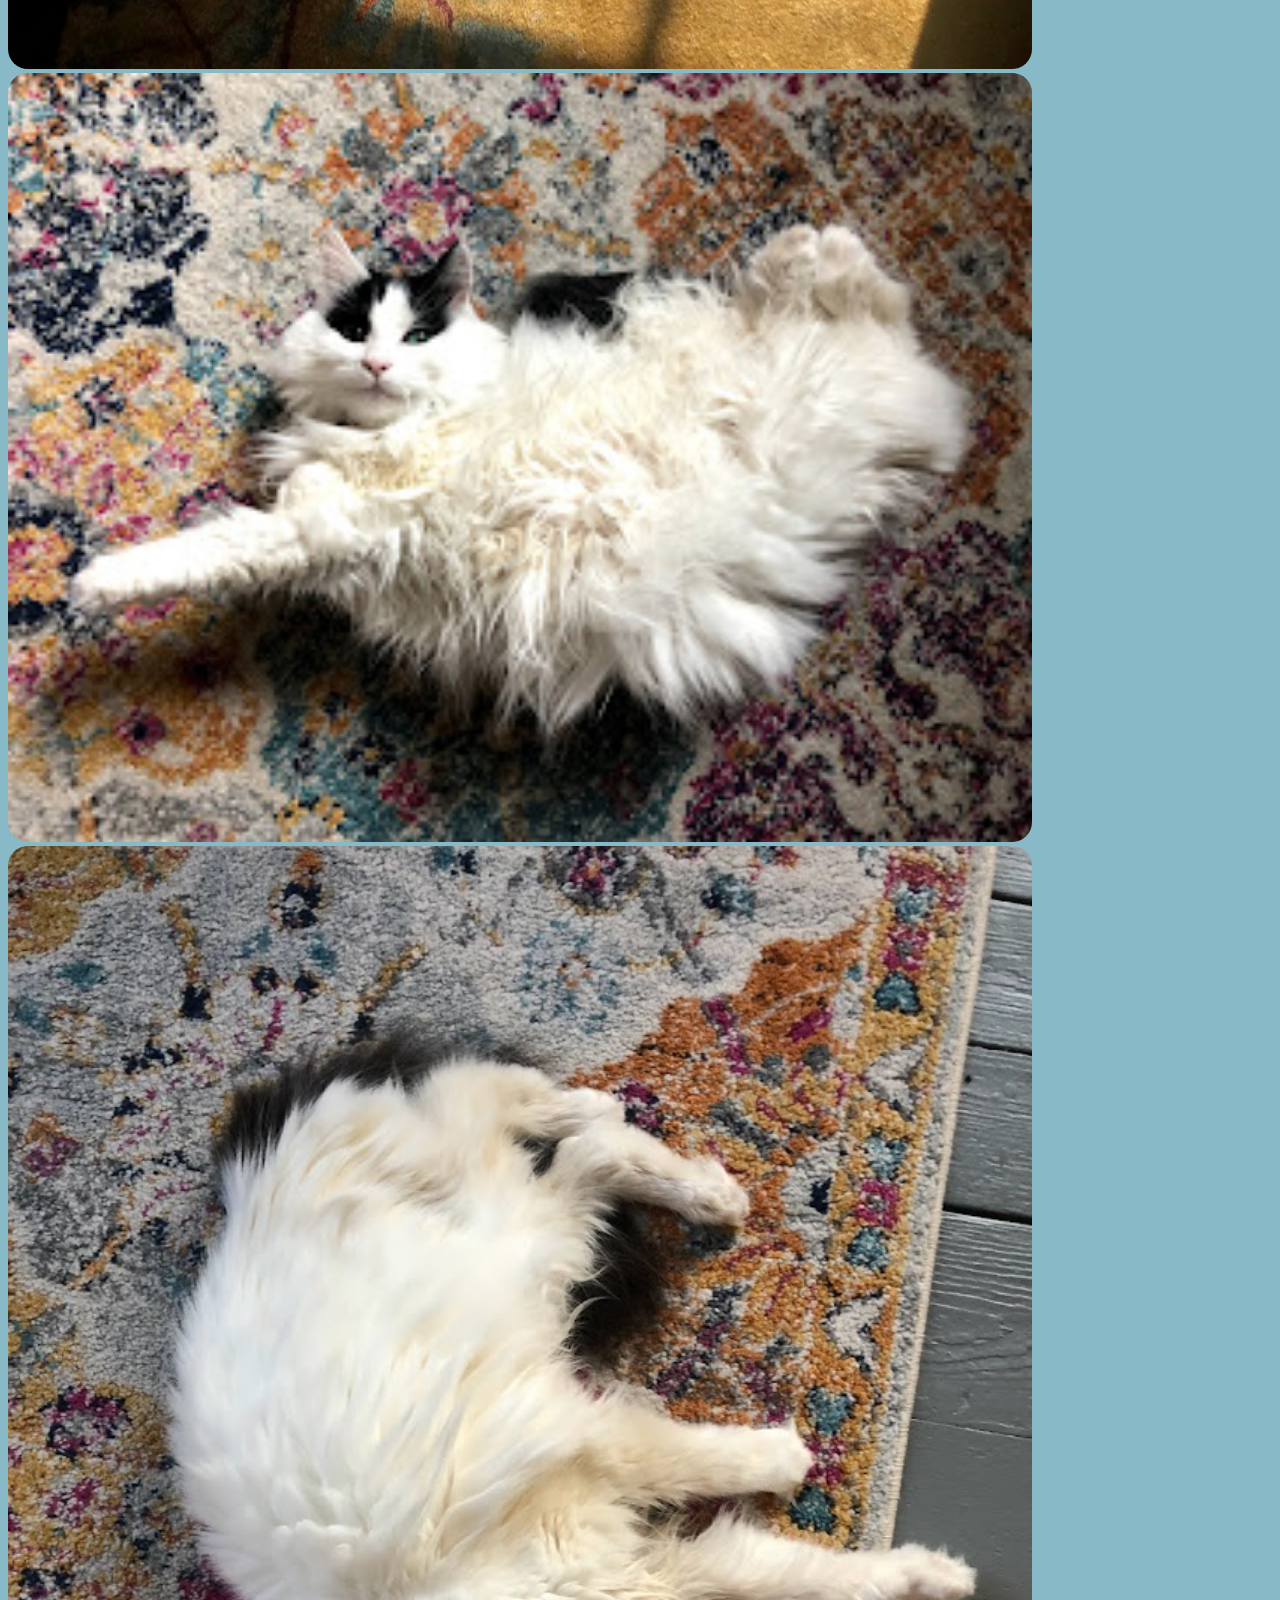
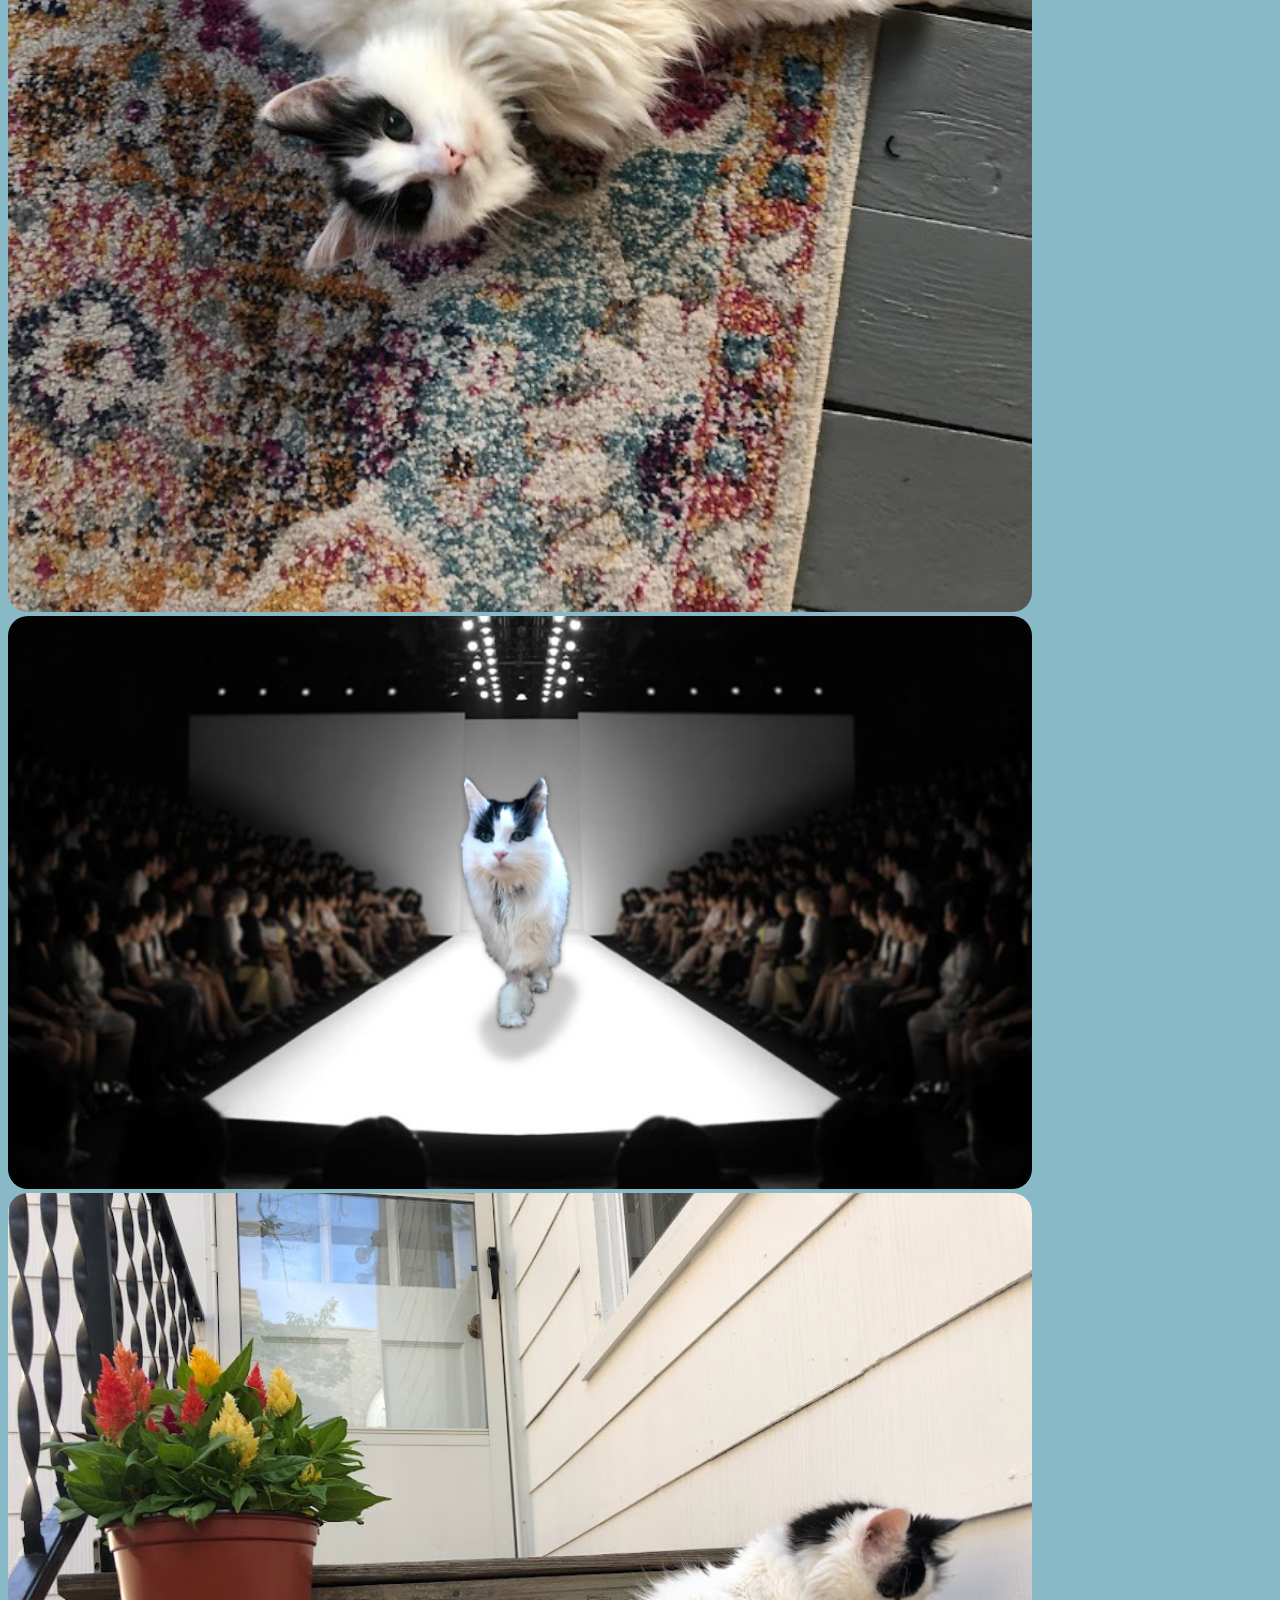
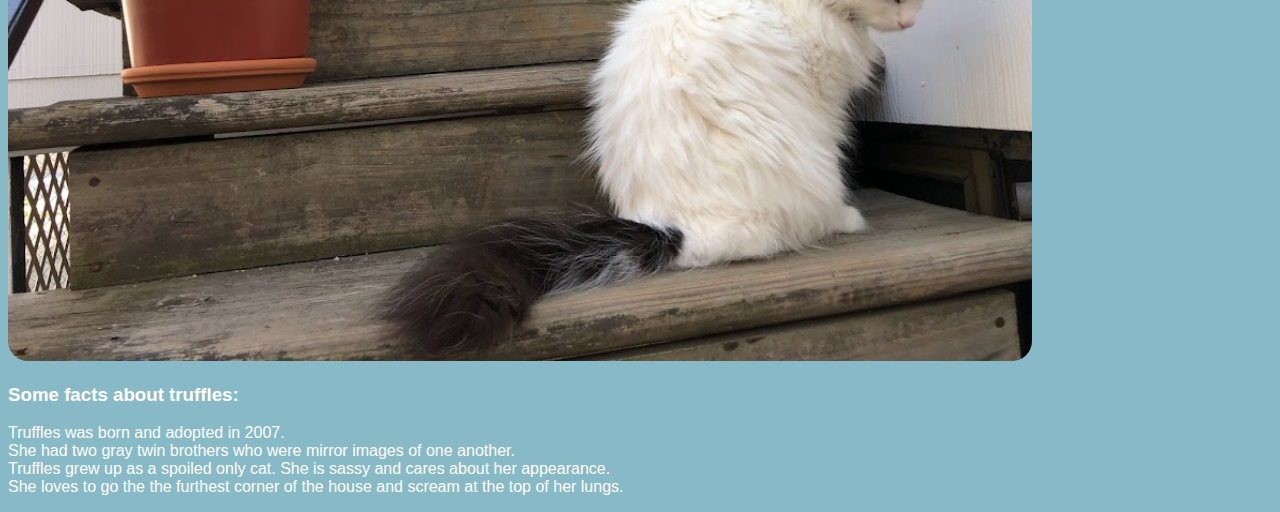
==== commit b8cb7c01: "Added shared style sheet" ====
--- a/truffles.html
+++ b/truffles.html
@@ -2,14 +2,16 @@
 <html>
 <head>
 	<title>Truffles</title>
+	<link rel="stylesheet" href="style.css">
 	<style type="text/css">
-		@import url('https://fonts.googleapis.com/css2?family=Vollkorn&display=swap');
+	/*	
+	@import url('https://fonts.googleapis.com/css2?family=Vollkorn&display=swap');
 		body{
-			/* this styles entire body */
 			font-family: 'Vollkorn', serif;
 			background-color: #5d1da1;
 			color: #ffffff;
 		}
+	*/
 		img{
 			width: 100%;
 			max-width: 1024px;
--- a/style.css
+++ b/style.css
@@ -0,0 +1,16 @@
+@import url('https://fonts.googleapis.com/css2?family=Monoton&display=swap');
+
+body{
+	/*this styles entire body*/
+	font-family: Arial, Helvetica, sans-serif;
+	background-color: #88B9C6;
+	color: #FFFFFF;
+}
+
+h1{
+	font-family: 'Monoton', cursive;
+}
+
+div#output {
+	text-align: center;
+}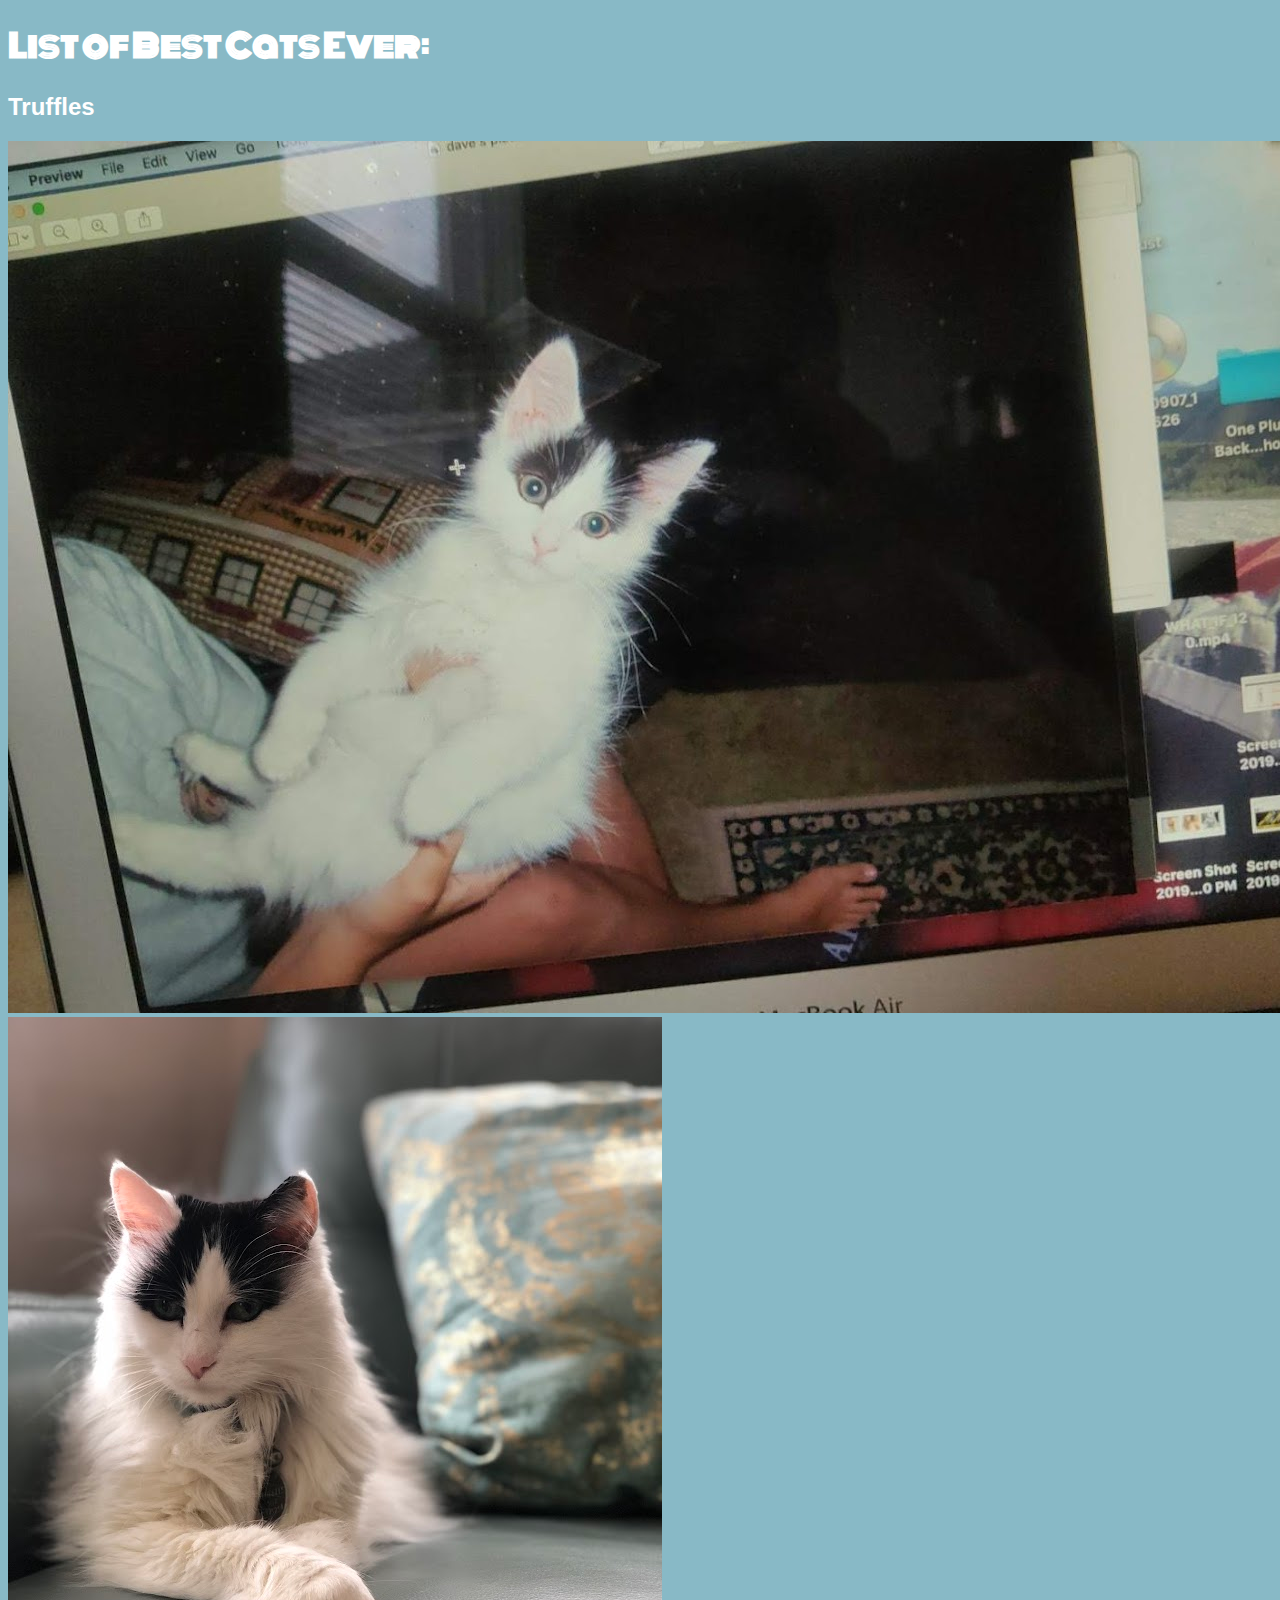
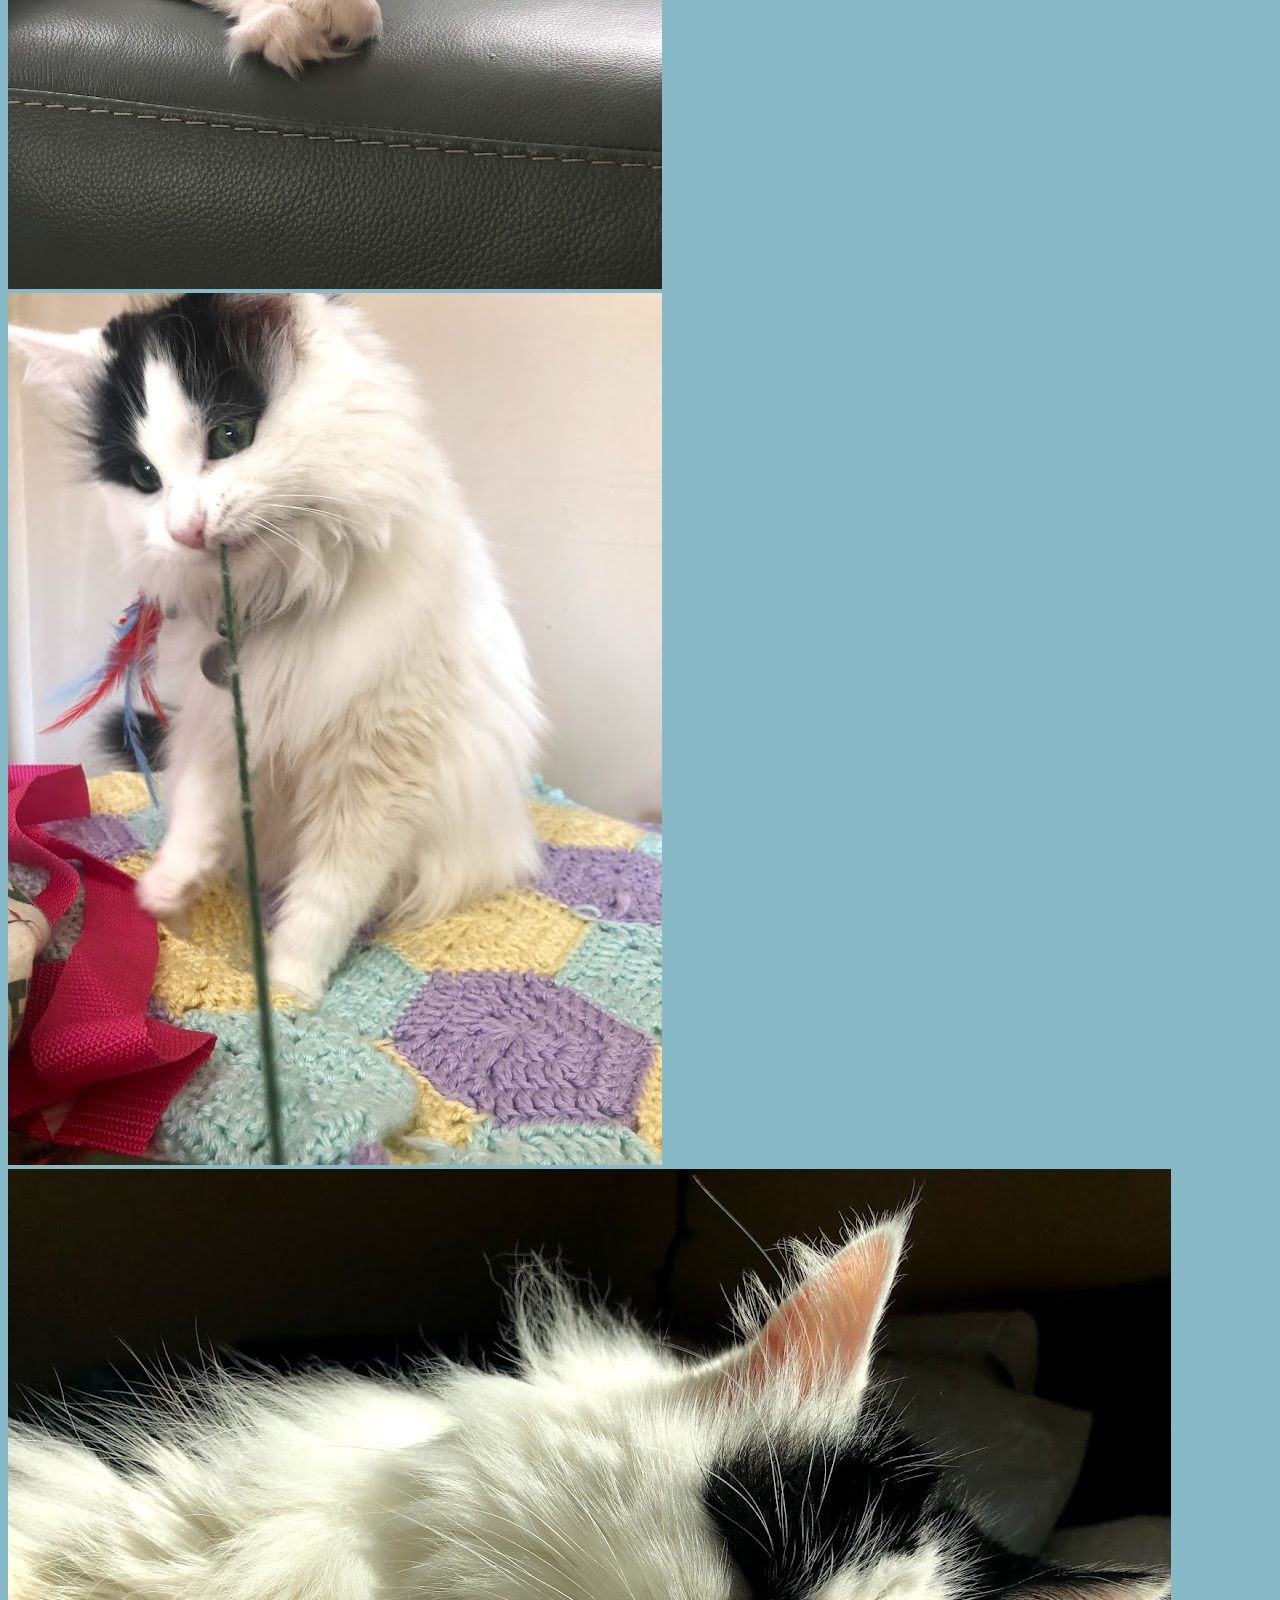
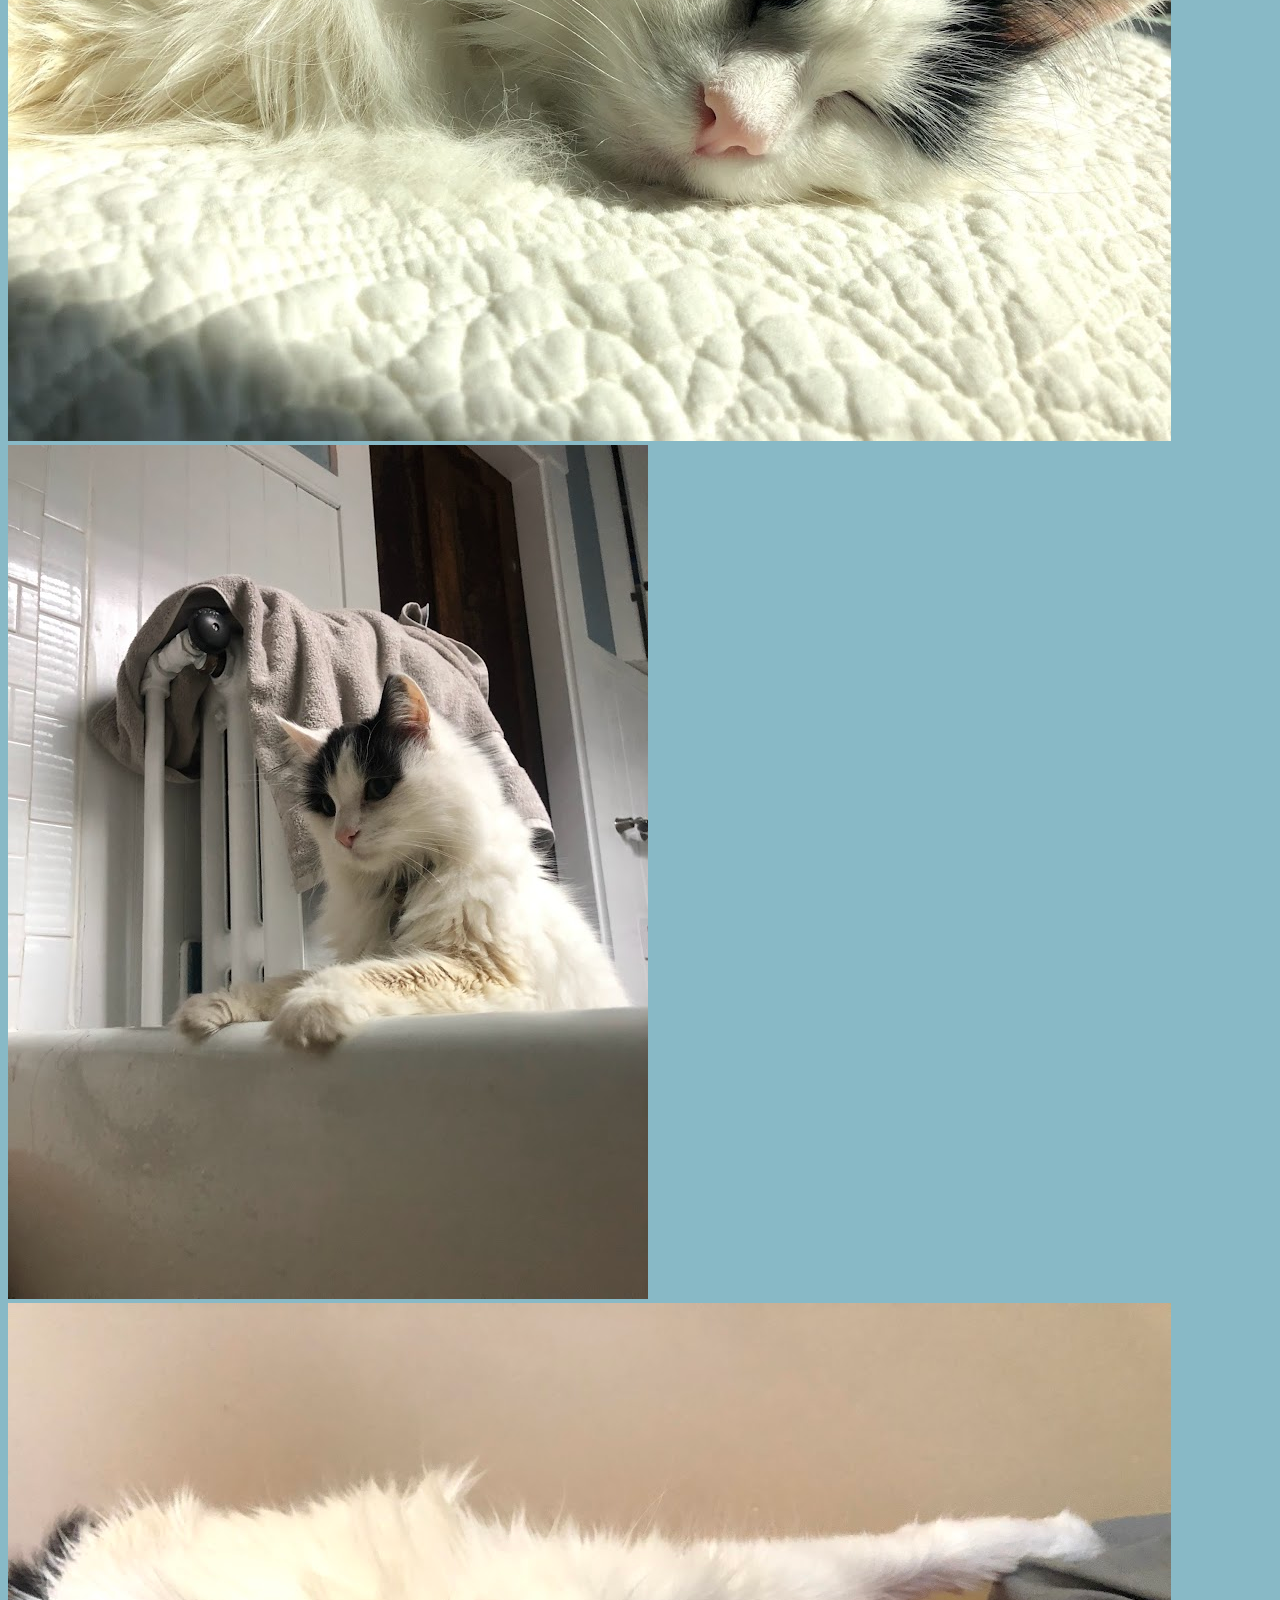
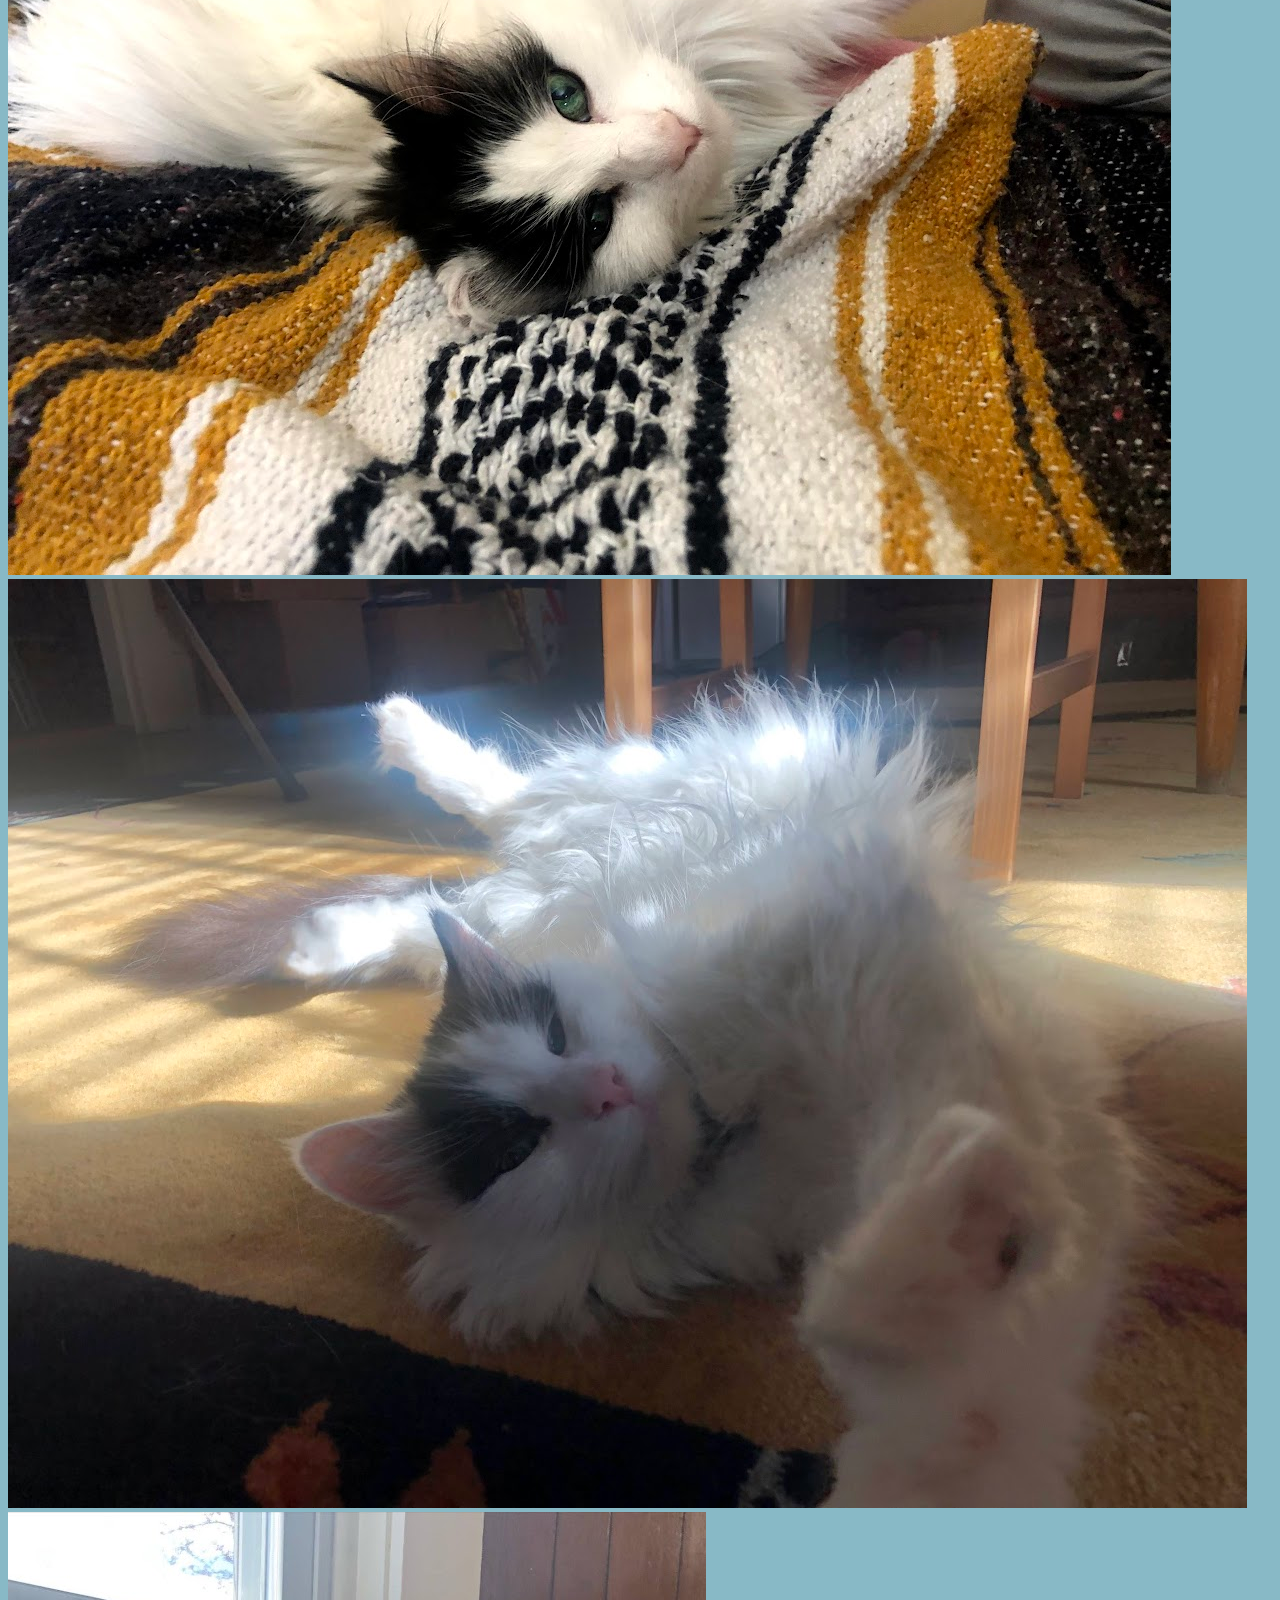
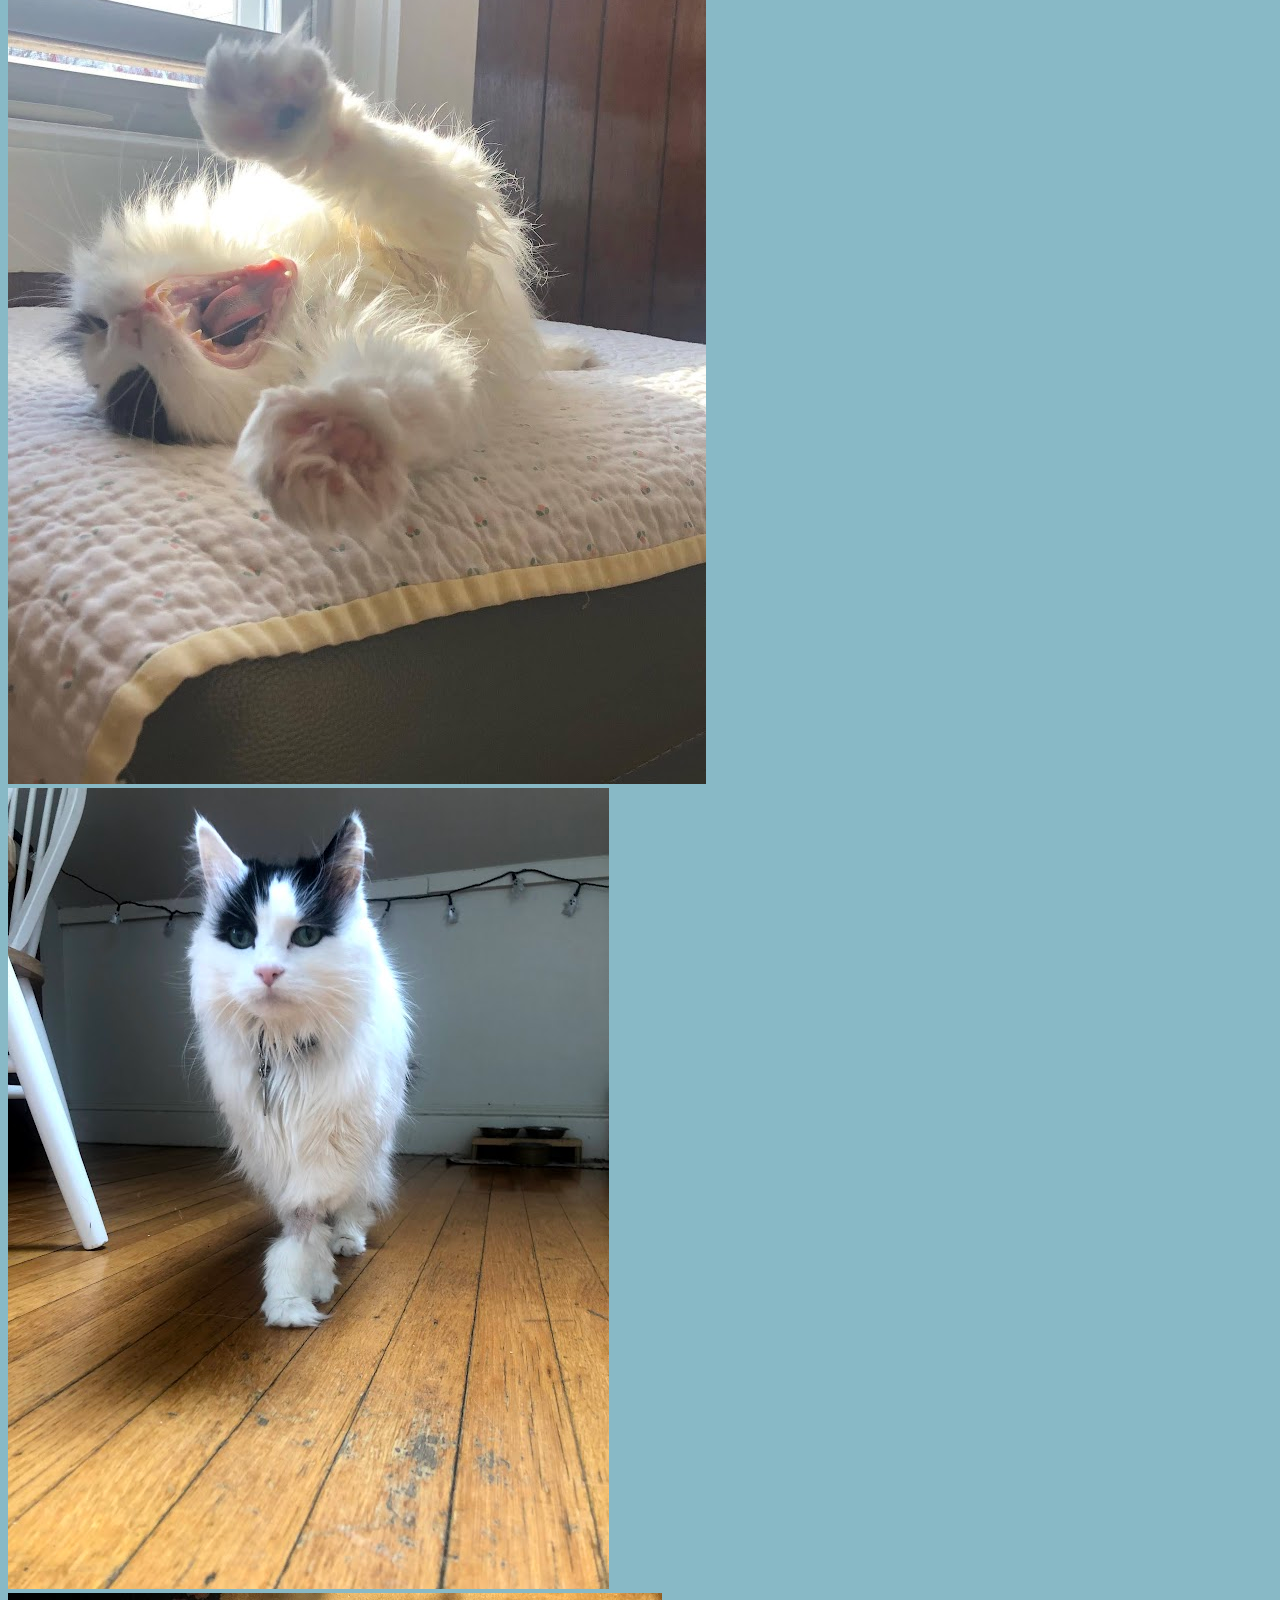
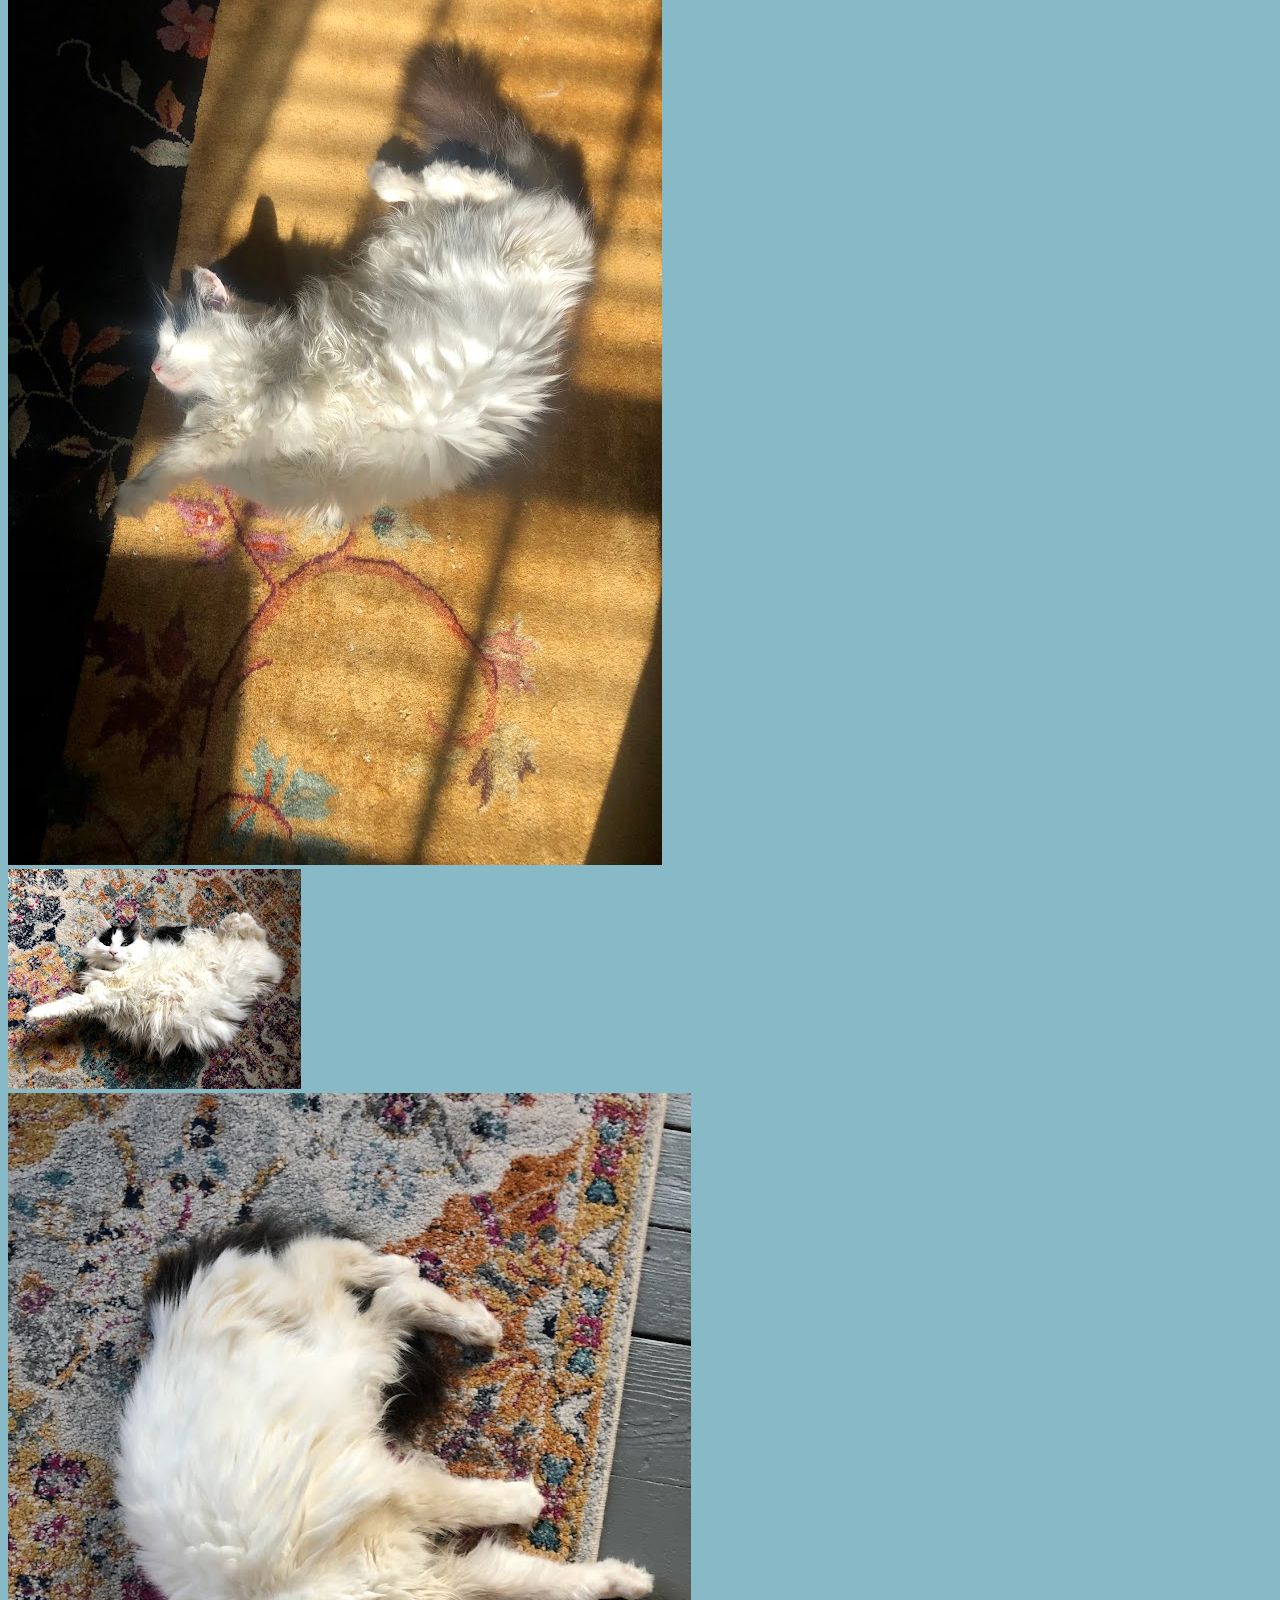
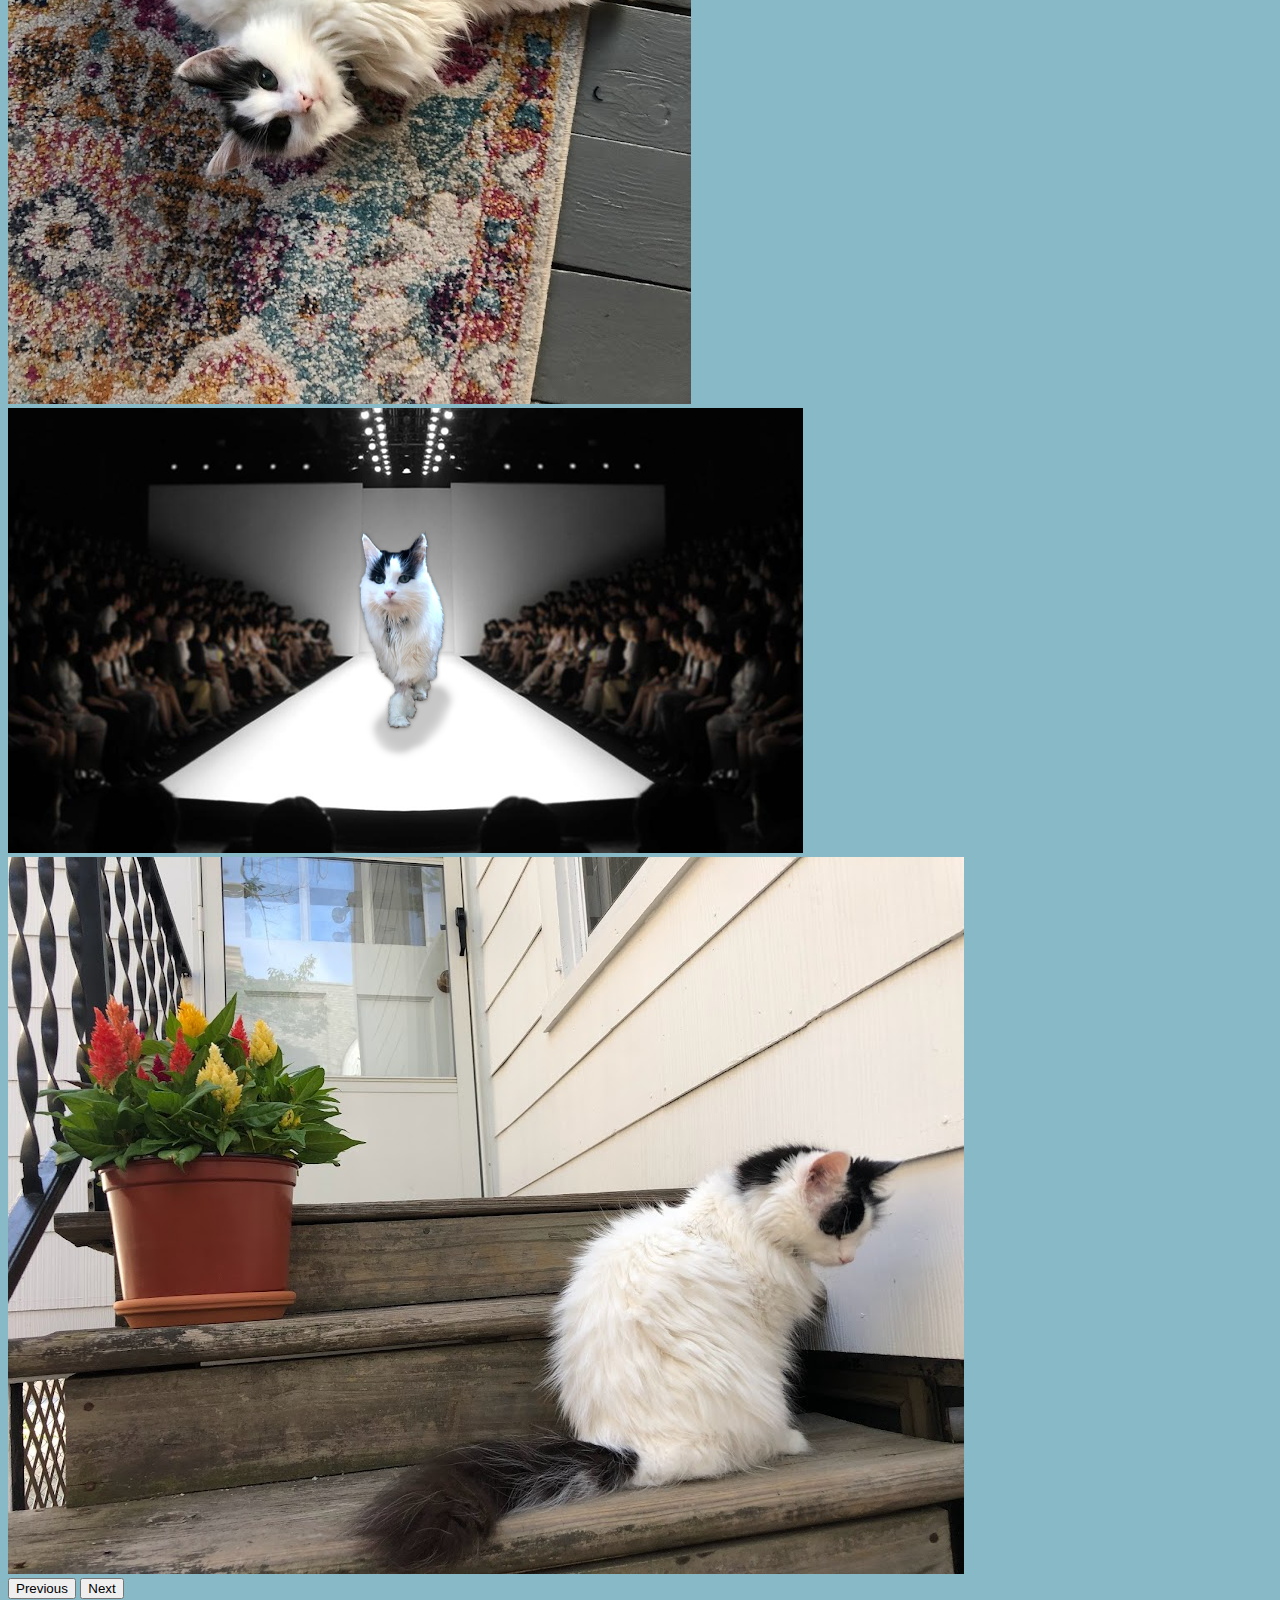
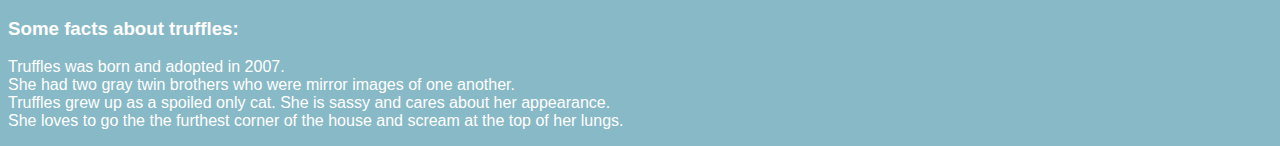
==== commit 86c09846: "adding carousel" ====
--- a/truffles.html
+++ b/truffles.html
@@ -2,6 +2,10 @@
 <html>
 <head>
 	<title>Truffles</title>
+
+	<link href="https://cdn.jsdelivr.net/npm/bootstrap@5.3.0-alpha1/dist/css/bootstrap.min.css" rel="stylesheet" integrity="sha384-GLhlTQ8iRABdZLl6O3oVMWSktQOp6b7In1Zl3/Jr59b6EGGoI1aFkw7cmDA6j6gD" crossorigin="anonymous">
+	<script src="https://cdn.jsdelivr.net/npm/bootstrap@5.3.0-alpha1/dist/js/bootstrap.bundle.min.js" integrity="sha384-w76AqPfDkMBDXo30jS1Sgez6pr3x5MlQ1ZAGC+nuZB+EYdgRZgiwxhTBTkF7CXvN" crossorigin="anonymous"></script>
+
 	<link rel="stylesheet" href="style.css">
 	<style type="text/css">
 	/*	
@@ -12,45 +16,121 @@
 			color: #ffffff;
 		}
 	*/
-		img{
+/*		img{
 			width: 100%;
 			max-width: 1024px;
 			border-radius: 20px;
-		}
+		}*/
 	</style>
 </head>
 
 <body>
-	<!-- html comment -->
-	<h1>List of Best Cats Ever:</h1>
-	<h2>Truffles</h2>
 
-	<img src="images/babytruffles.jpg">
-	<img src="images/majestictruffles.jpg">
-	<img src="images/playtruff.jpg">
-	<img src="images/sleepingtruff.jpg">
-	<img src="images/truffbathtub.jpg">
-	<img src="images/truffbed.jpg">
-	<img src="images/truffbigtwist.jpg">
-	<img src="images/truffbigyawn.jpg">
-	<img src="images/truff.catwalk.jpg">
-	<img src="images/truff.floating.jpg">
-	<img src="images/truffles10.jpg">
-	<img src="images/trufflesonrug.jpg">
-	<img src="images/truff.png">
-	<img src="images/truffstoop.jpg">
+	<div class="container">
+	 	<!-- html comment -->
+		<h1>List of Best Cats Ever:</h1>
+		<h2>Truffles</h2>
 
-	<h3>Some facts about truffles:</h3>
-	<p>
-		Truffles was born and adopted in 2007. 
-		<br>
-		She had two gray twin brothers who were mirror images of one another. 
-		<br>
-		Truffles grew up as a spoiled only cat. She is sassy and cares about her appearance.
-		<br>
-		She loves to go the the furthest corner of the house and scream at the top of her lungs.
-	</p>
+		<div id="truffCarousel" class="carousel slide">
+		  	<div class="carousel-inner" xstyle="height: 400px; overflow: hidden;">
+		   
+			    <div class="carousel-item active">
+					<img src="images/babytruffles.jpg" class=" img-fluid d-block w-100">
+				</div>
 
+				<div class="carousel-item">
+					<img src="images/majestictruffles.jpg" class=" img-fluid d-block w-100">
+				</div>
+
+				<div class="carousel-item">
+					<img src="images/playtruff.jpg" class=" img-fluid d-block w-100">
+				</div>
+
+				<div class="carousel-item">
+					<img src="images/sleepingtruff.jpg" class=" img-fluid d-block w-100">
+				</div>
+
+				<div class="carousel-item">
+					<img src="images/truffbathtub.jpg" class=" img-fluid d-block w-100">
+				</div>
+
+				<div class="carousel-item">
+					<img src="images/truffbed.jpg" class=" img-fluid d-block w-100">
+				</div>
+
+				<div class="carousel-item">
+					<img src="images/truffbigtwist.jpg" class=" img-fluid d-block w-100">
+				</div>
+
+				<div class="carousel-item">
+					<img src="images/truffbigyawn.jpg" class=" img-fluid d-block w-100">
+				</div>
+
+				<div class="carousel-item">
+					<img src="images/truff.catwalk.jpg" class=" img-fluid d-block w-100">
+				</div>
+
+				<div class="carousel-item">
+					<img src="images/truff.floating.jpg" class=" img-fluid d-block w-100">
+				</div>
+
+				<div class="carousel-item">
+					<img src="images/truffles10.jpg" class=" img-fluid d-block w-100">
+				</div>
+
+				<div class="carousel-item">
+					<img src="images/trufflesonrug.jpg" class=" img-fluid d-block w-100">
+				</div>
+
+				<div class="carousel-item">
+					<img src="images/truff.png" class=" img-fluid d-block w-100">
+				</div>
+
+				<div class="carousel-item">
+					<img src="images/truffstoop.jpg" class=" img-fluid d-block w-100">
+				</div>
+		   
+		  	</div>
+
+			<button class="carousel-control-prev" type="button" data-bs-target="#truffCarousel" data-bs-slide="prev">
+				<span class="carousel-control-prev-icon" aria-hidden="true"></span>
+				<span class="visually-hidden">Previous</span>
+			</button>
+			<button class="carousel-control-next" type="button" data-bs-target="#truffCarousel" data-bs-slide="next">
+				<span class="carousel-control-next-icon" aria-hidden="true"></span>
+				<span class="visually-hidden">Next</span>
+			</button>
+		</div>
+
+
+			
+
+
+		<h3>Some facts about truffles:</h3>
+		<p>
+			Truffles was born and adopted in 2007. 
+			<br>
+			She had two gray twin brothers who were mirror images of one another. 
+			<br>
+			Truffles grew up as a spoiled only cat. She is sassy and cares about her appearance.
+			<br>
+			She loves to go the the furthest corner of the house and scream at the top of her lungs.
+		</p>
+
+	</div>
+		
+	<script type="text/javascript">
+	document.addEventListener("DOMContentLoaded", () => {
+		console.log("rdy");
+
+		truffCarouselElement = document.querySelector('#truffCarousel')
+
+		carousel = new bootstrap.Carousel(truffCarouselElement, {
+		  interval: 2000,
+		  touch: true,
+		});
+	});
+	</script>
 </body>
 
 </html>--- a/style.css
+++ b/style.css
@@ -13,4 +13,4 @@
 
 div#output {
 	text-align: center;
-}+}
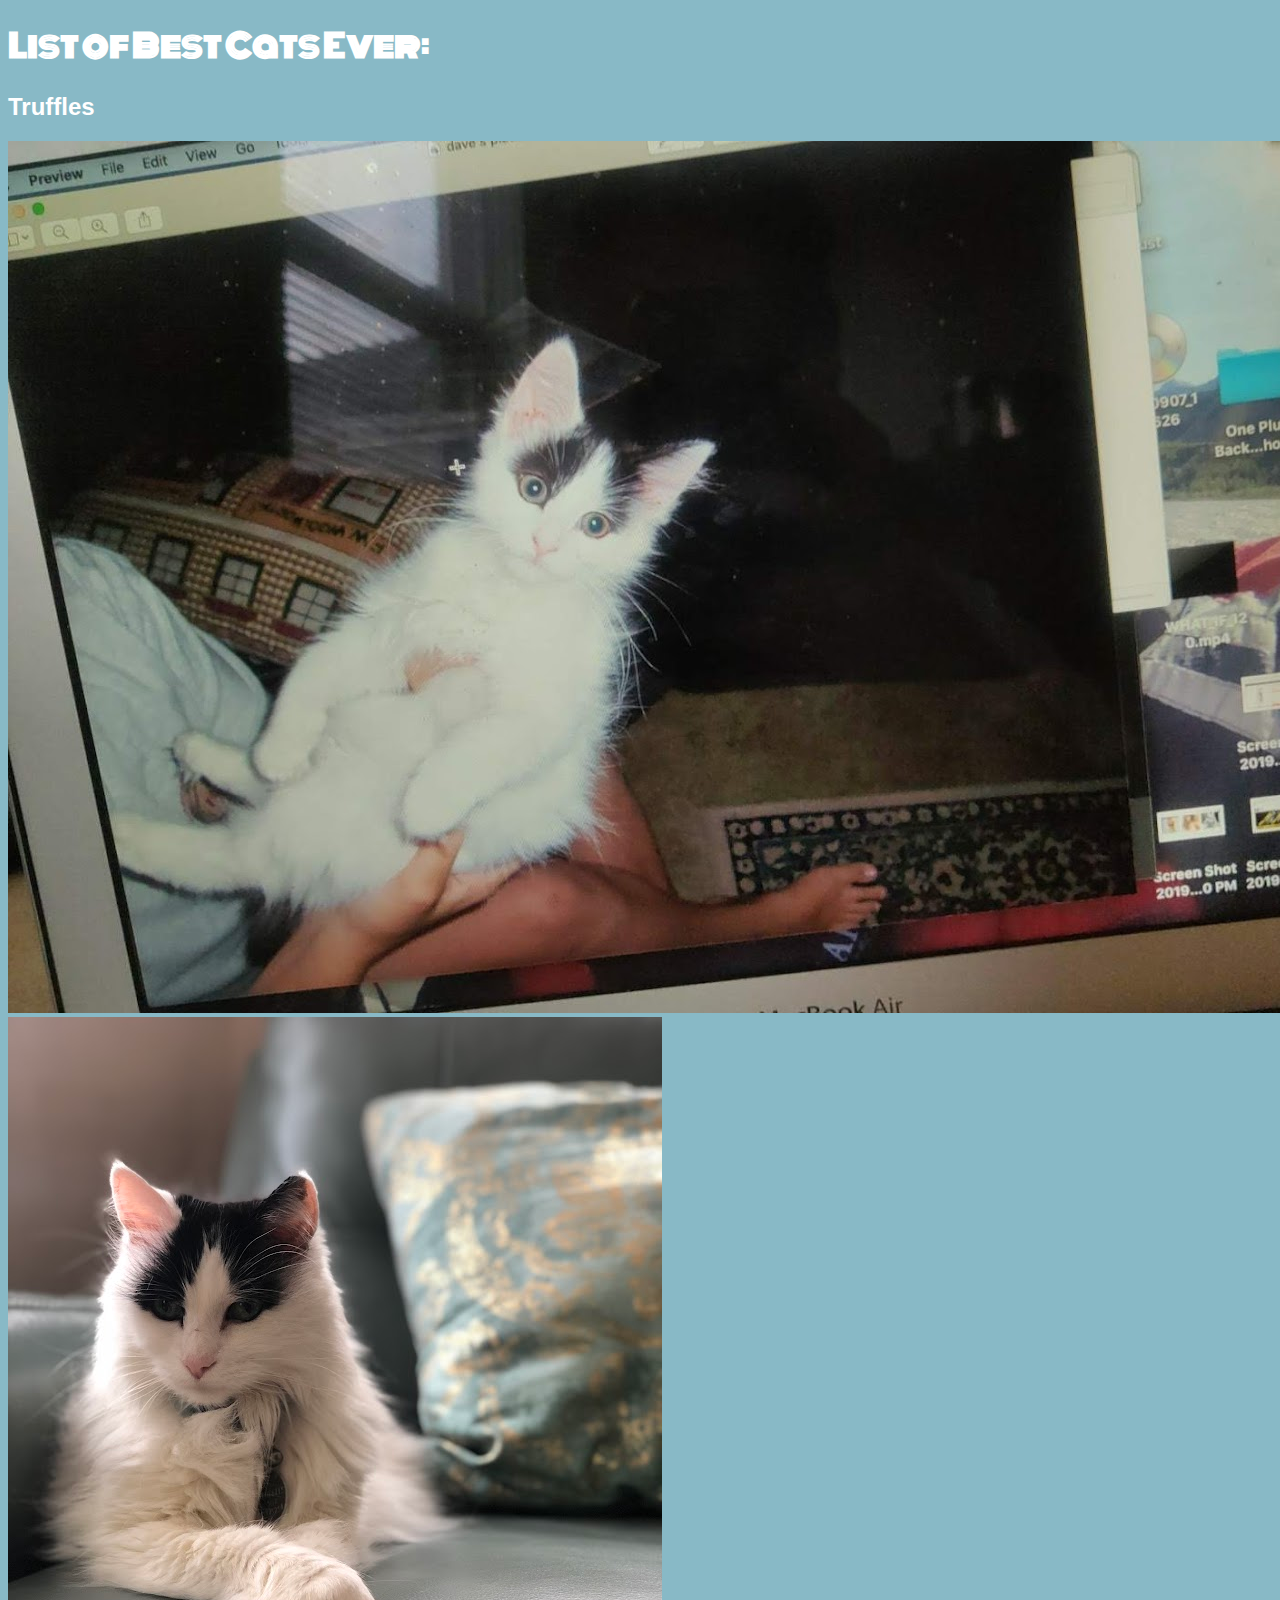
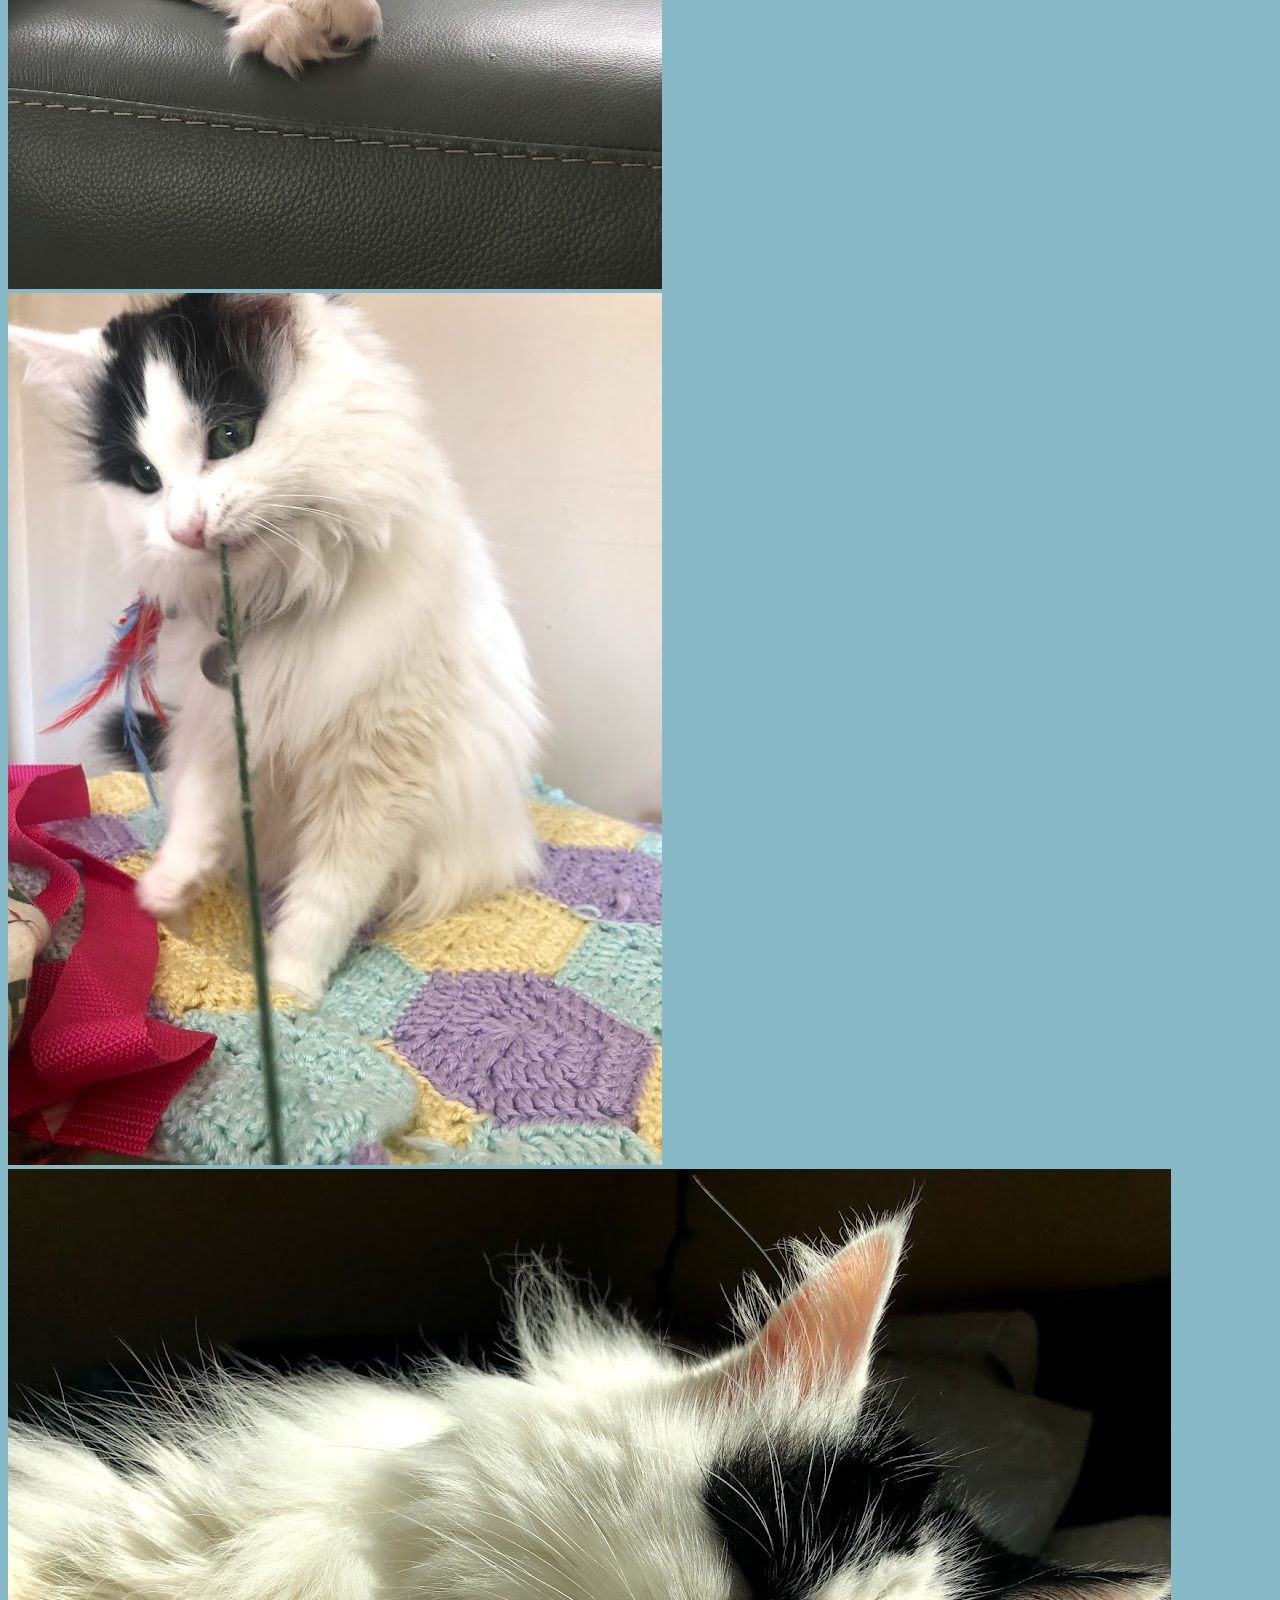
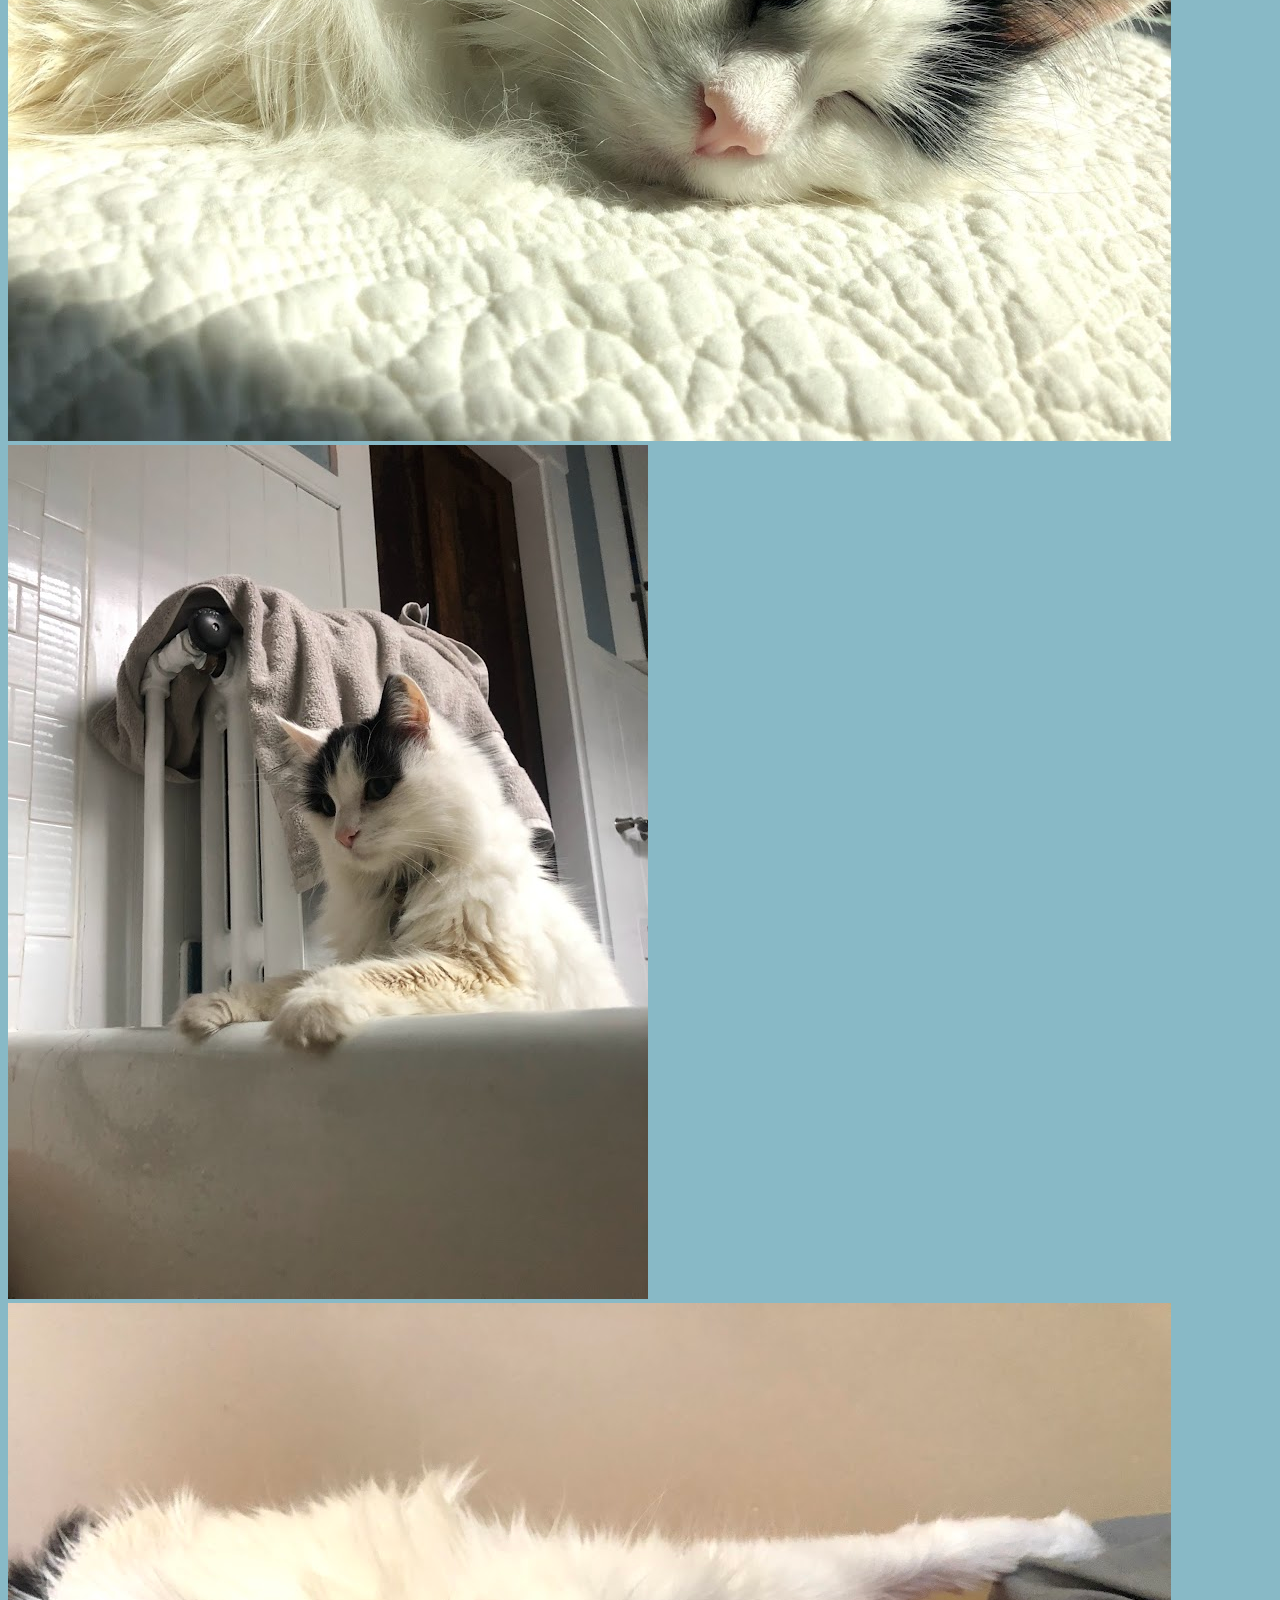
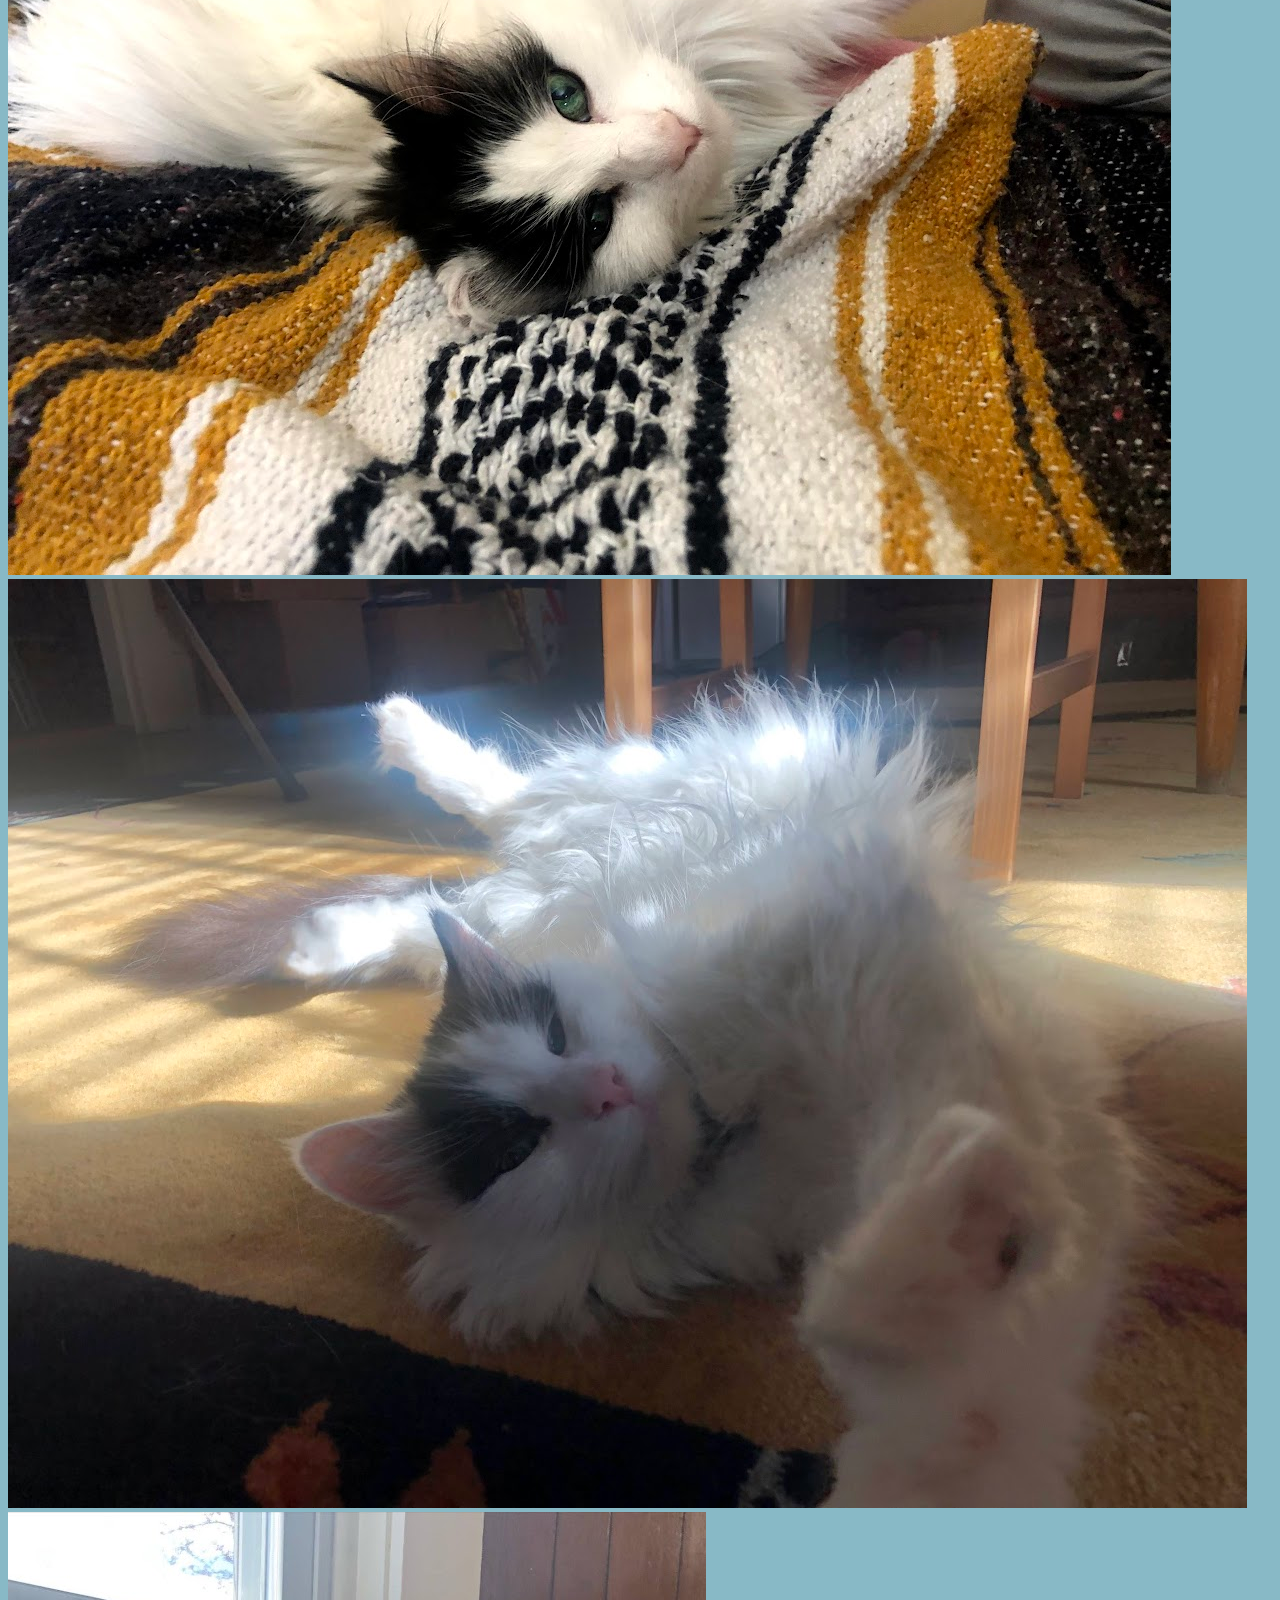
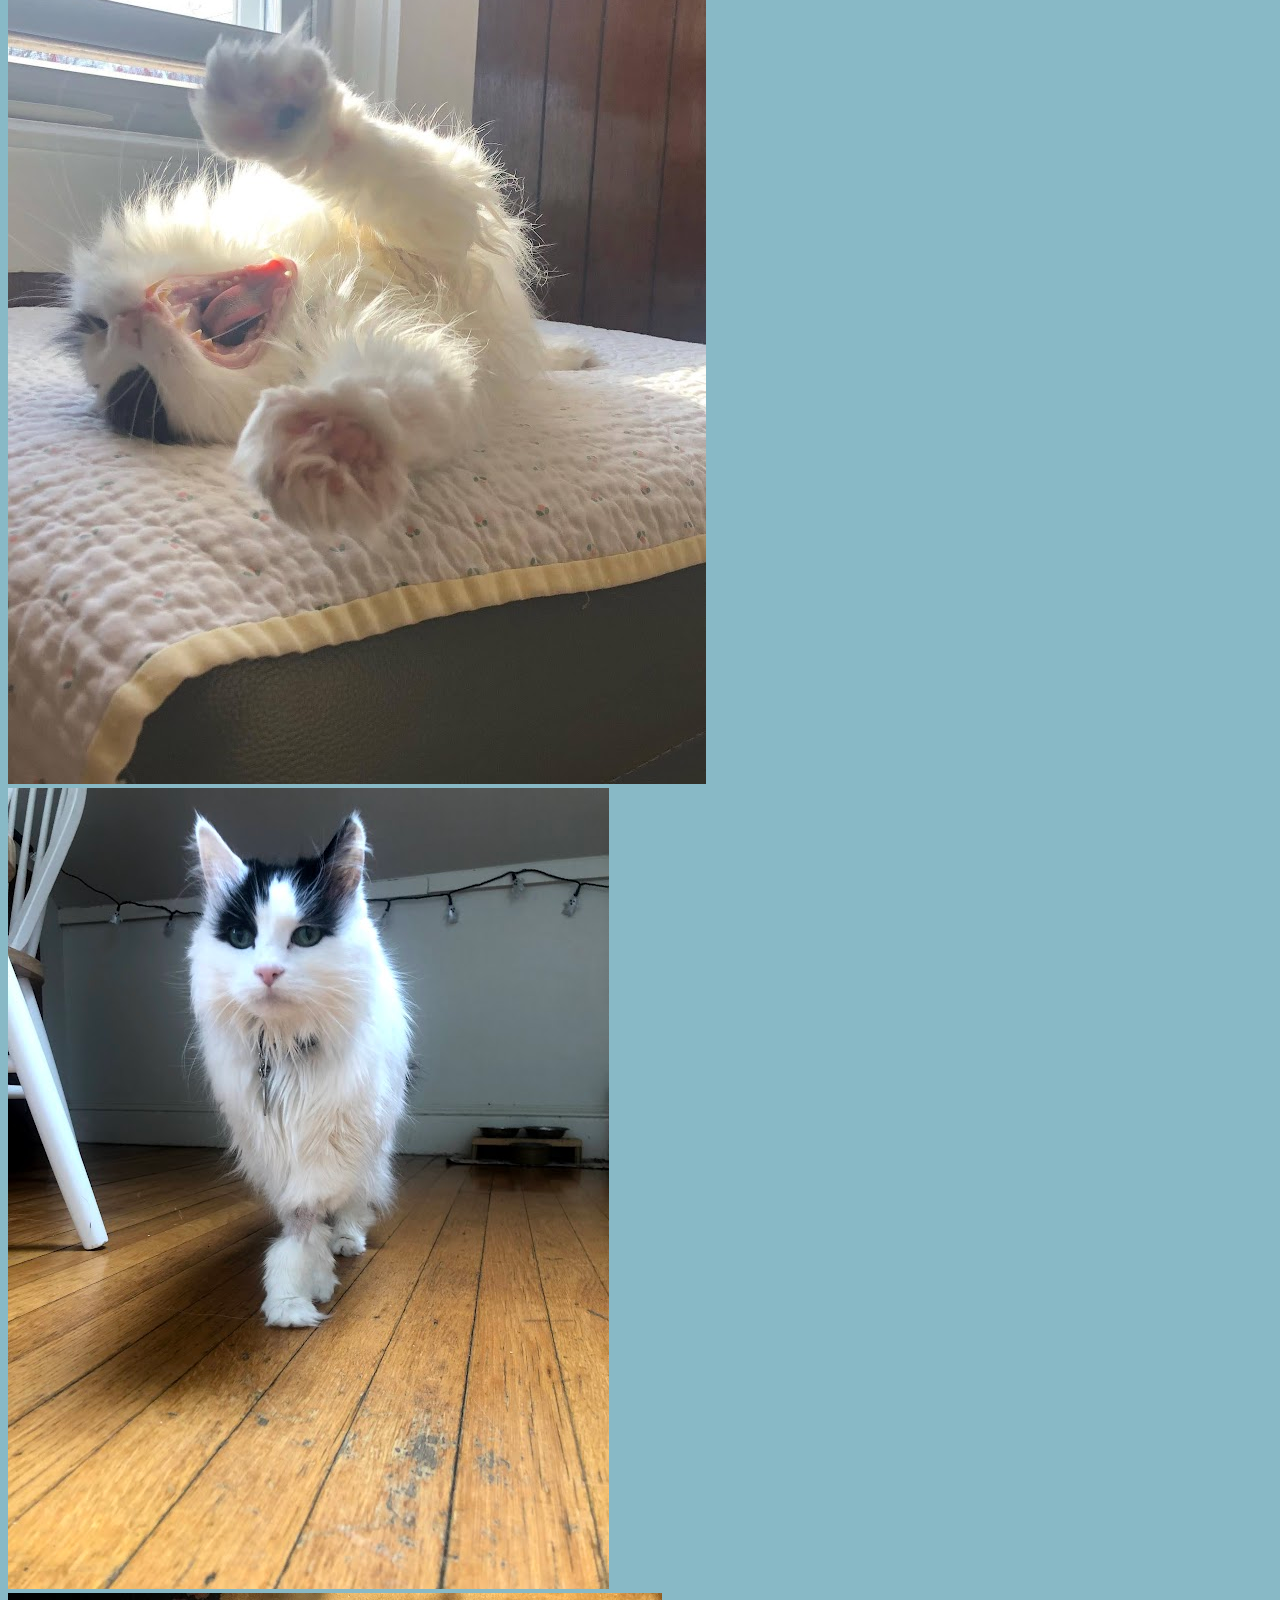
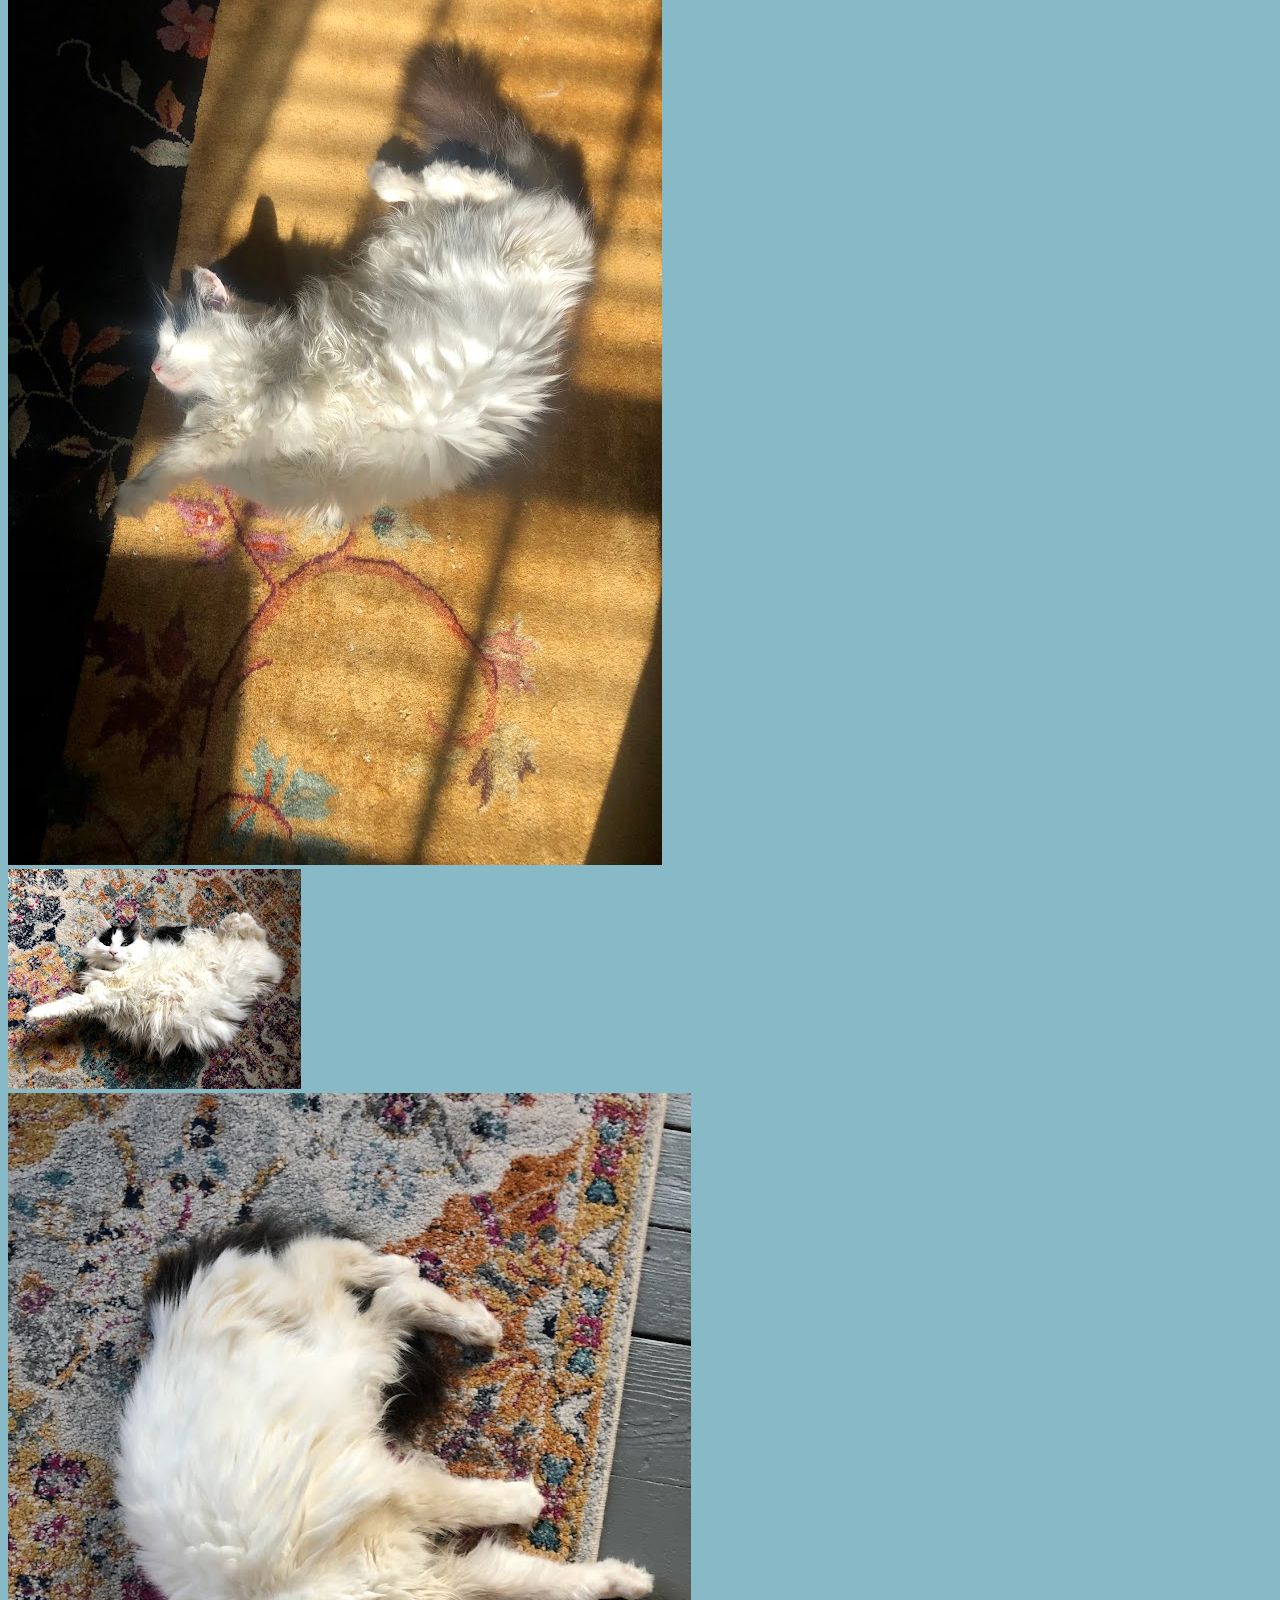
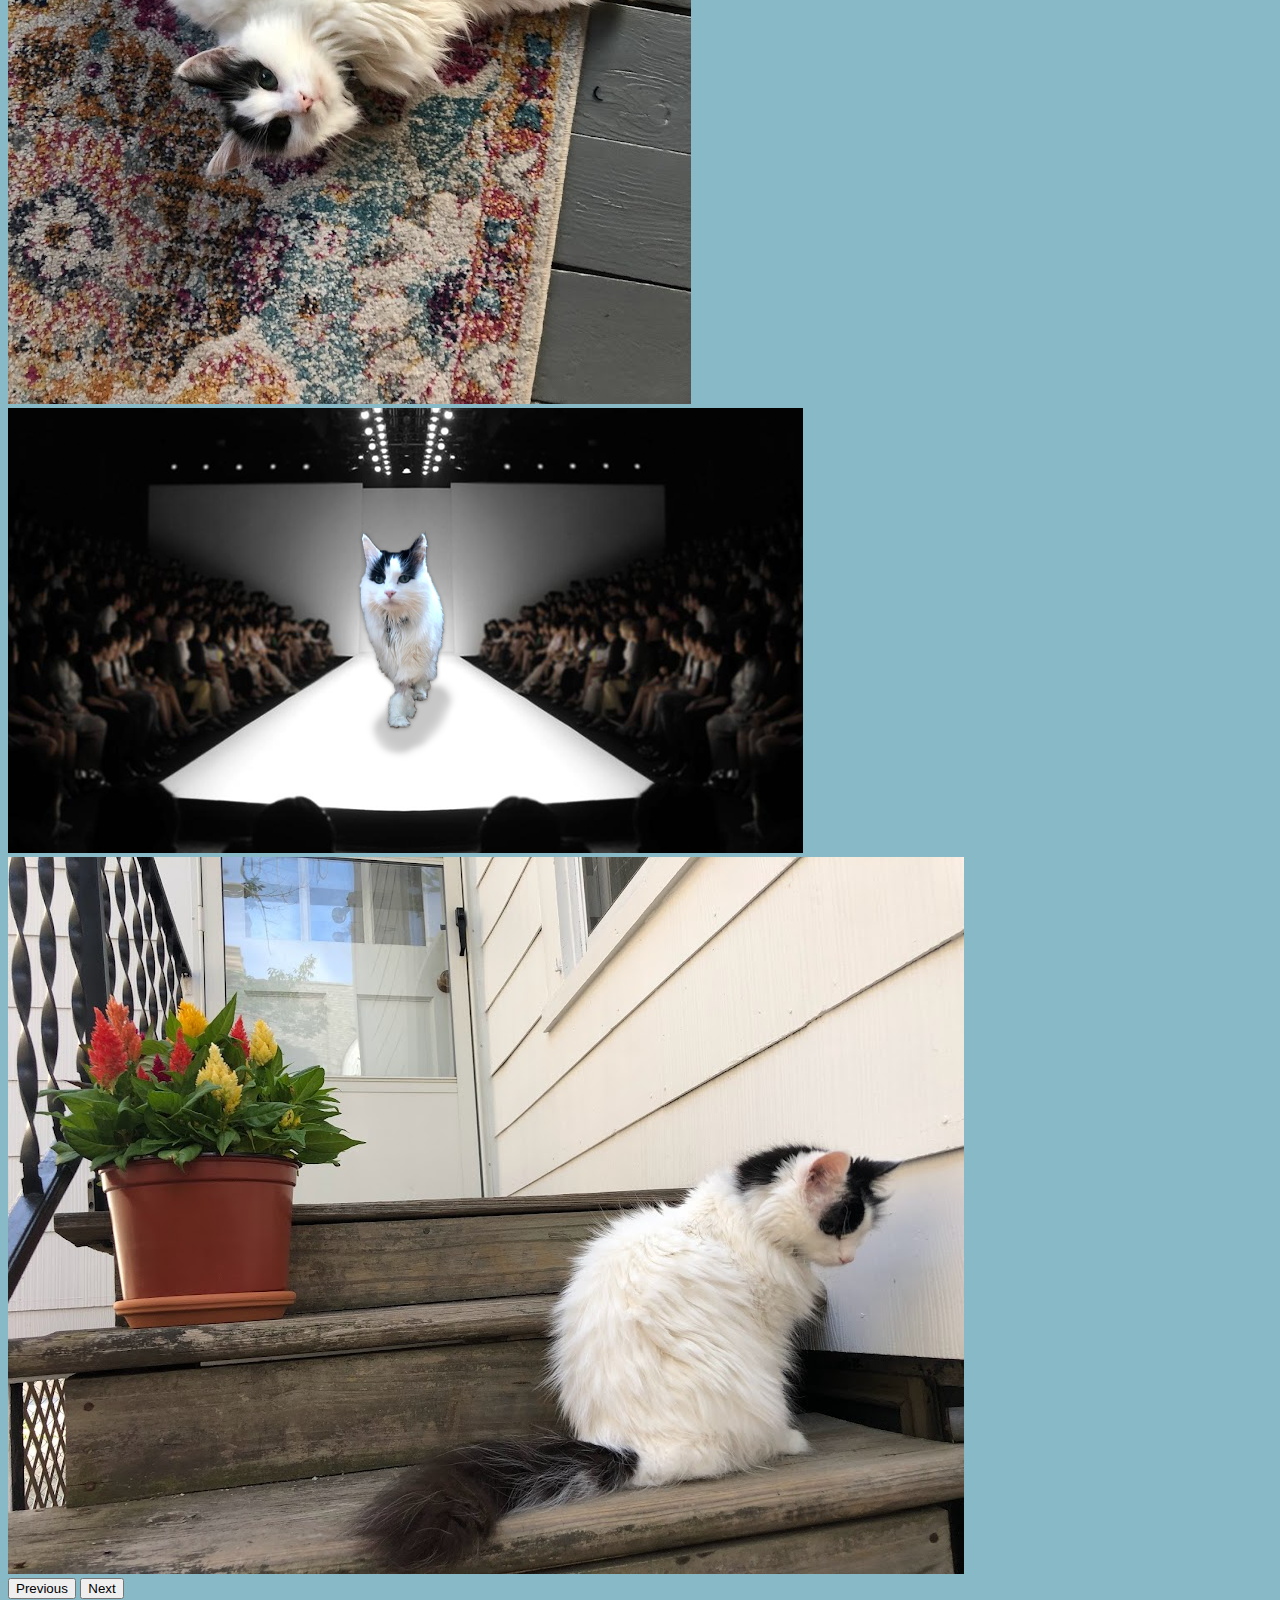
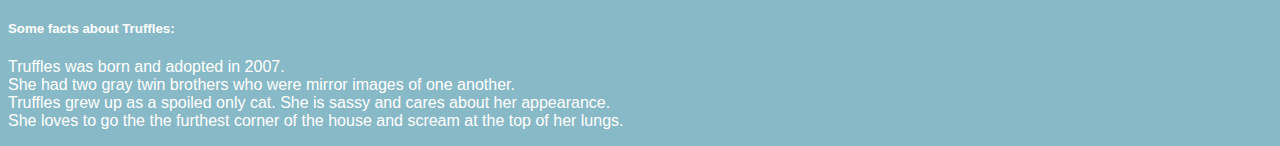
==== commit a5472de8: "Added text card" ====
--- a/truffles.html
+++ b/truffles.html
@@ -21,6 +21,11 @@
 			max-width: 1024px;
 			border-radius: 20px;
 		}*/
+
+
+.card.text-bg-info.mt-3 {
+    background-color: #436060;
+}
 	</style>
 </head>
 
@@ -104,18 +109,24 @@
 
 
 			
+		<div class="card text-bg-light mt-3">
+			<div class="card-body">
+				<h5 class="card-title">Some facts about Truffles:</h5>
+				
+				<p class="card-text">
+				Truffles was born and adopted in 2007. 
+				<br>
+				She had two gray twin brothers who were mirror images of one another. 
+				<br>
+				Truffles grew up as a spoiled only cat. She is sassy and cares about her appearance.
+				<br>
+				She loves to go the the furthest corner of the house and scream at the top of her lungs.
 
+				</p>
+				
+			</div>
+		</div>
 
-		<h3>Some facts about truffles:</h3>
-		<p>
-			Truffles was born and adopted in 2007. 
-			<br>
-			She had two gray twin brothers who were mirror images of one another. 
-			<br>
-			Truffles grew up as a spoiled only cat. She is sassy and cares about her appearance.
-			<br>
-			She loves to go the the furthest corner of the house and scream at the top of her lungs.
-		</p>
 
 	</div>
 		
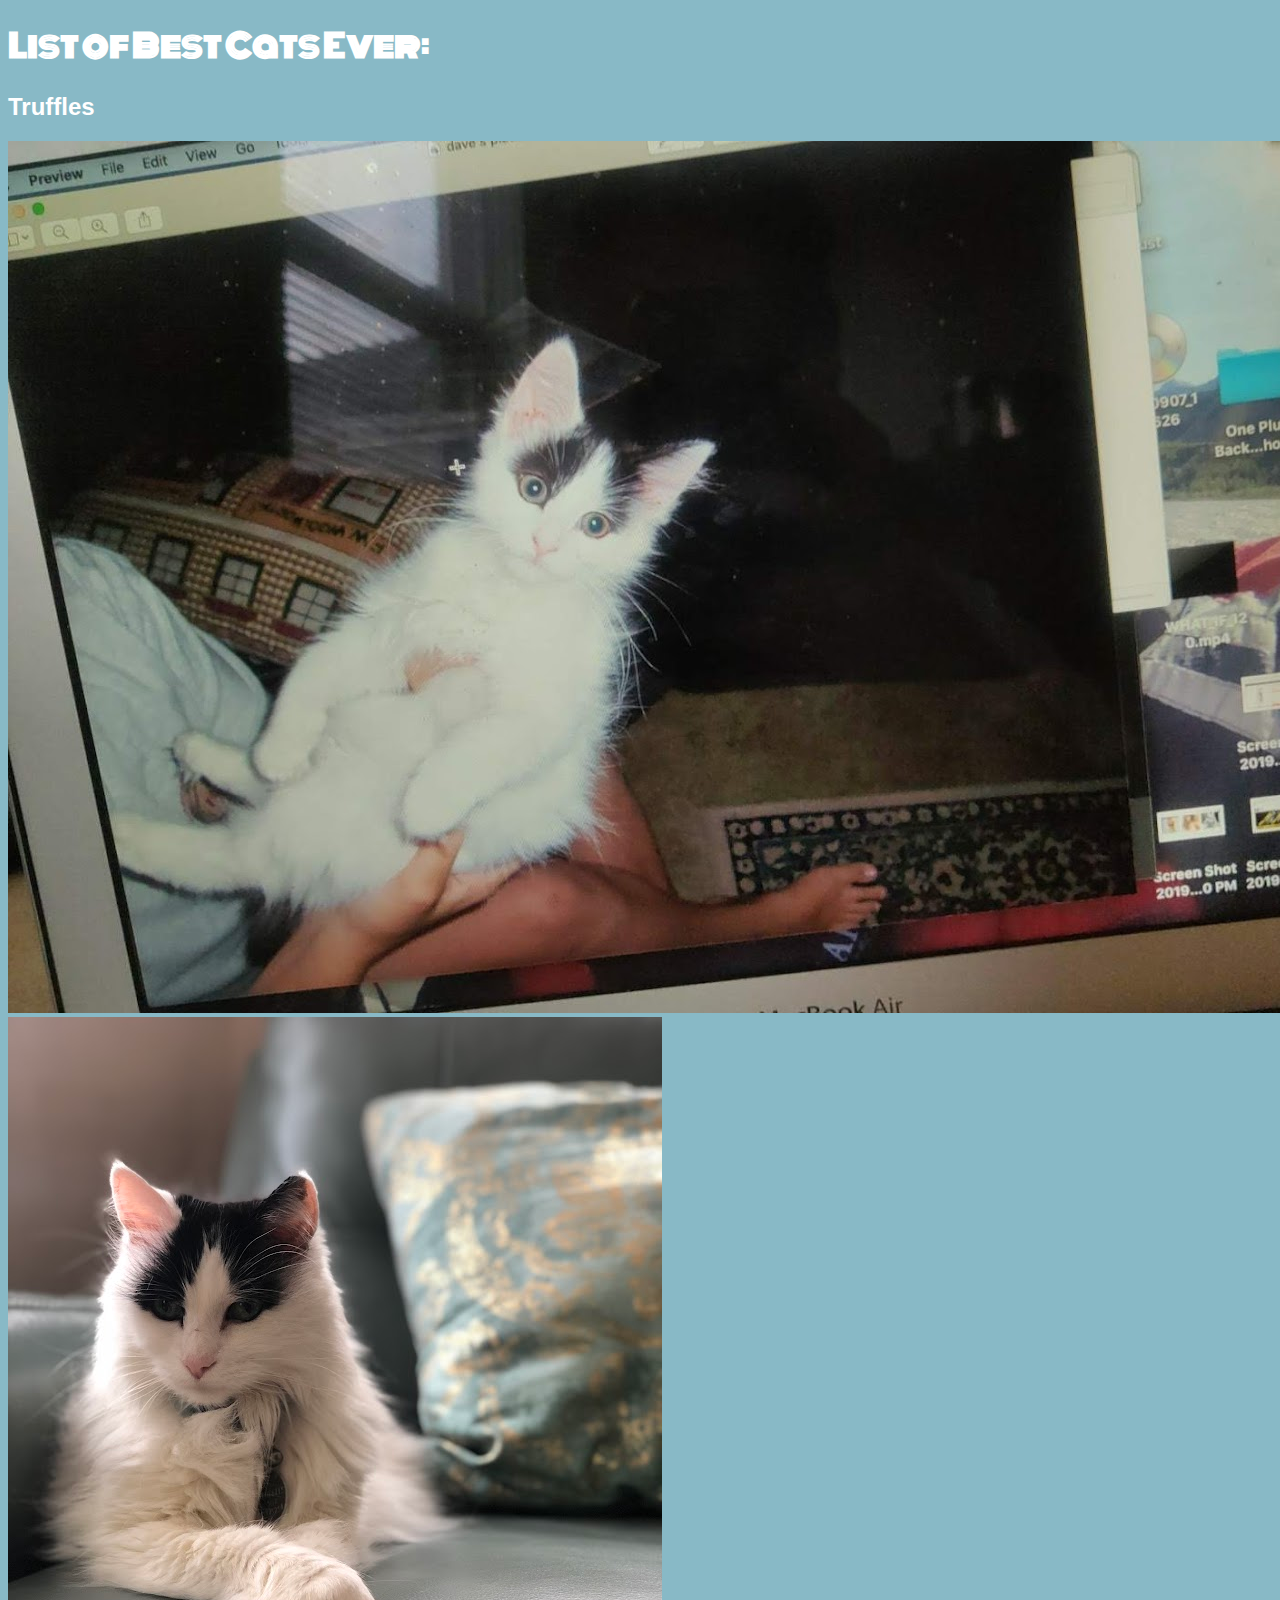
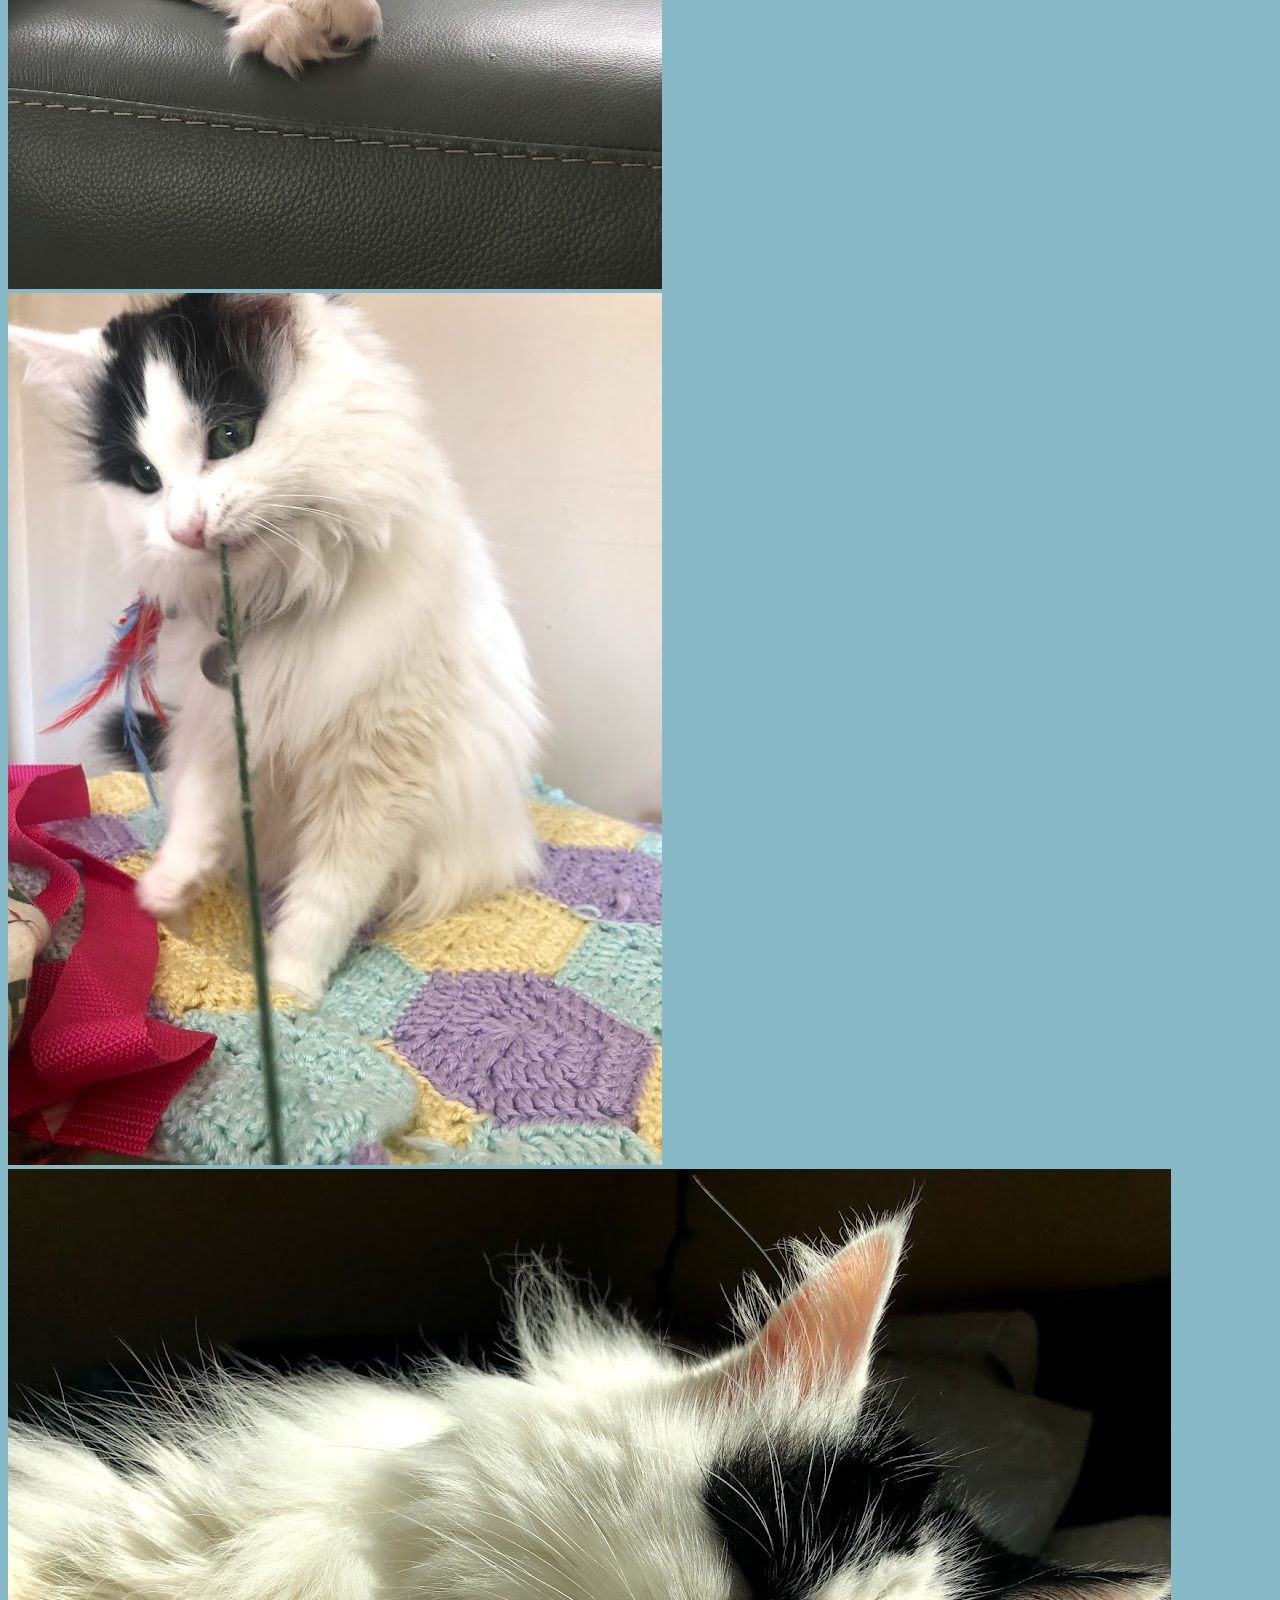
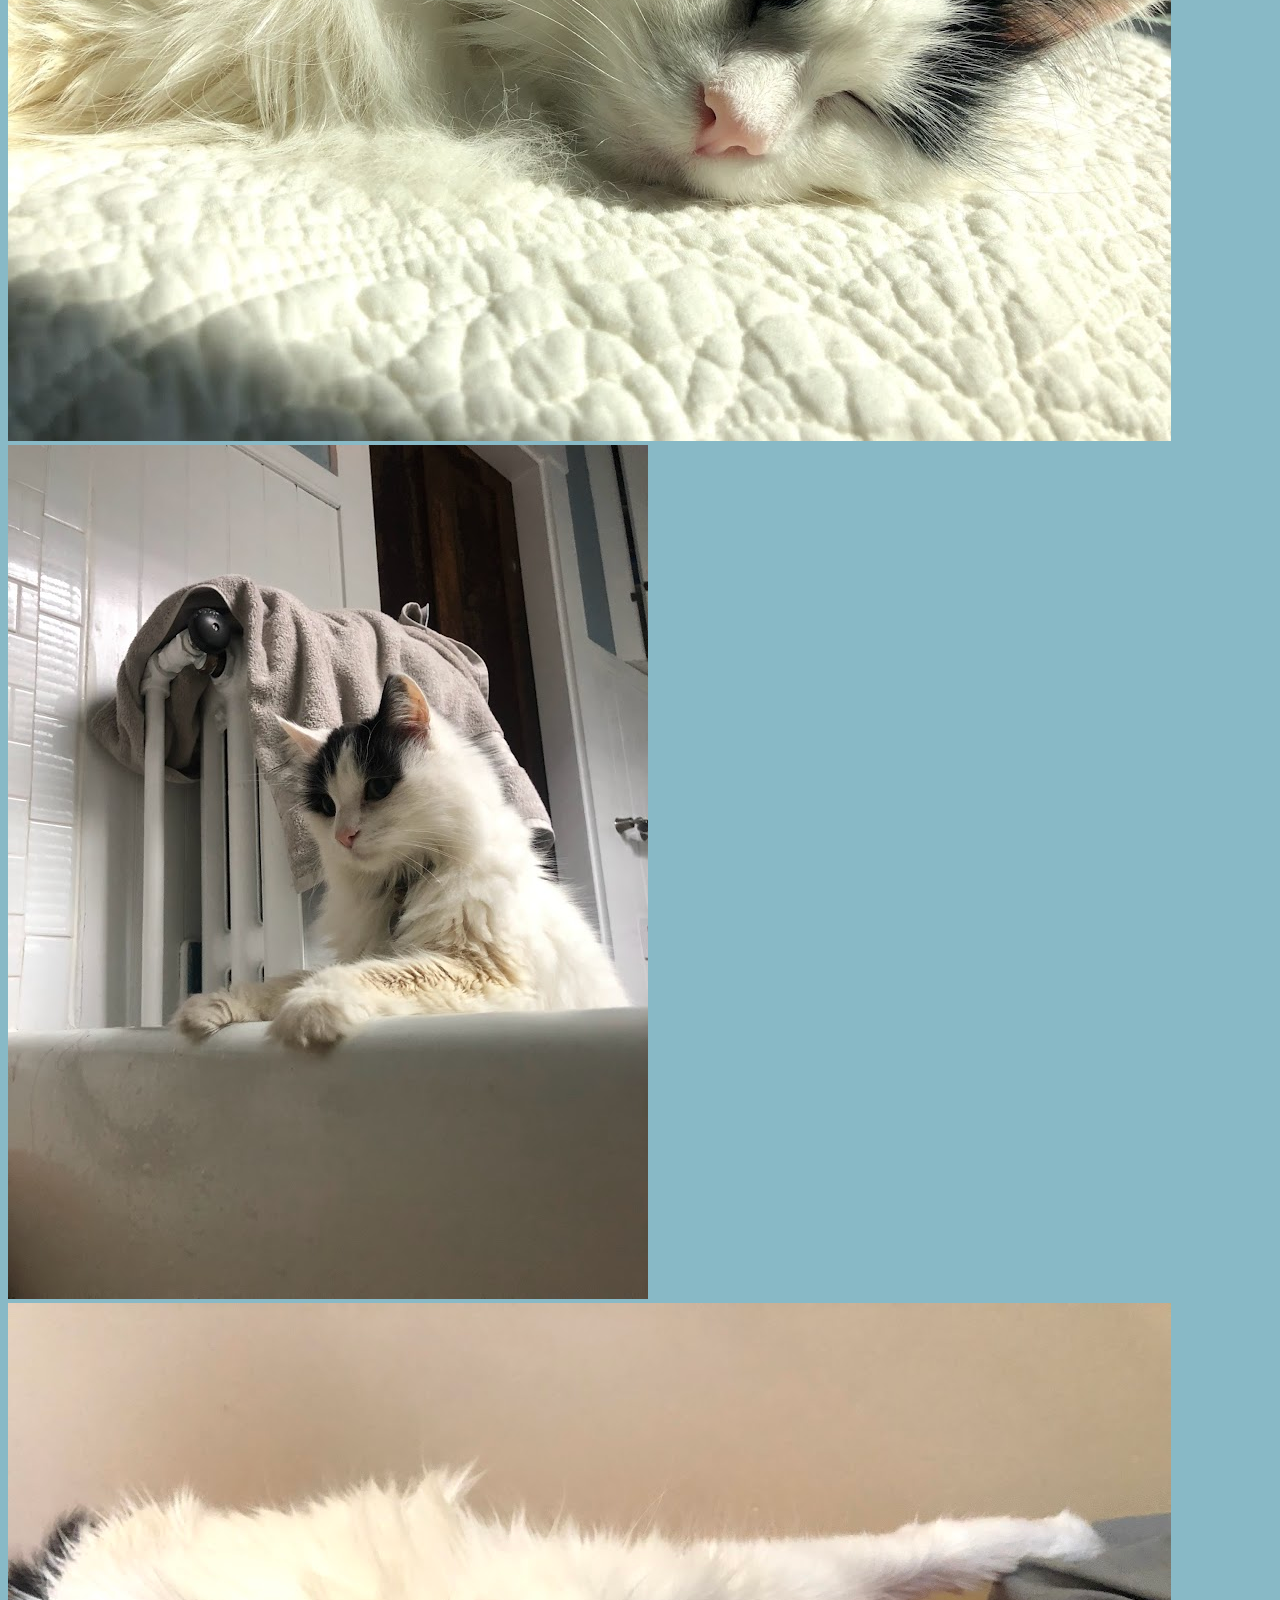
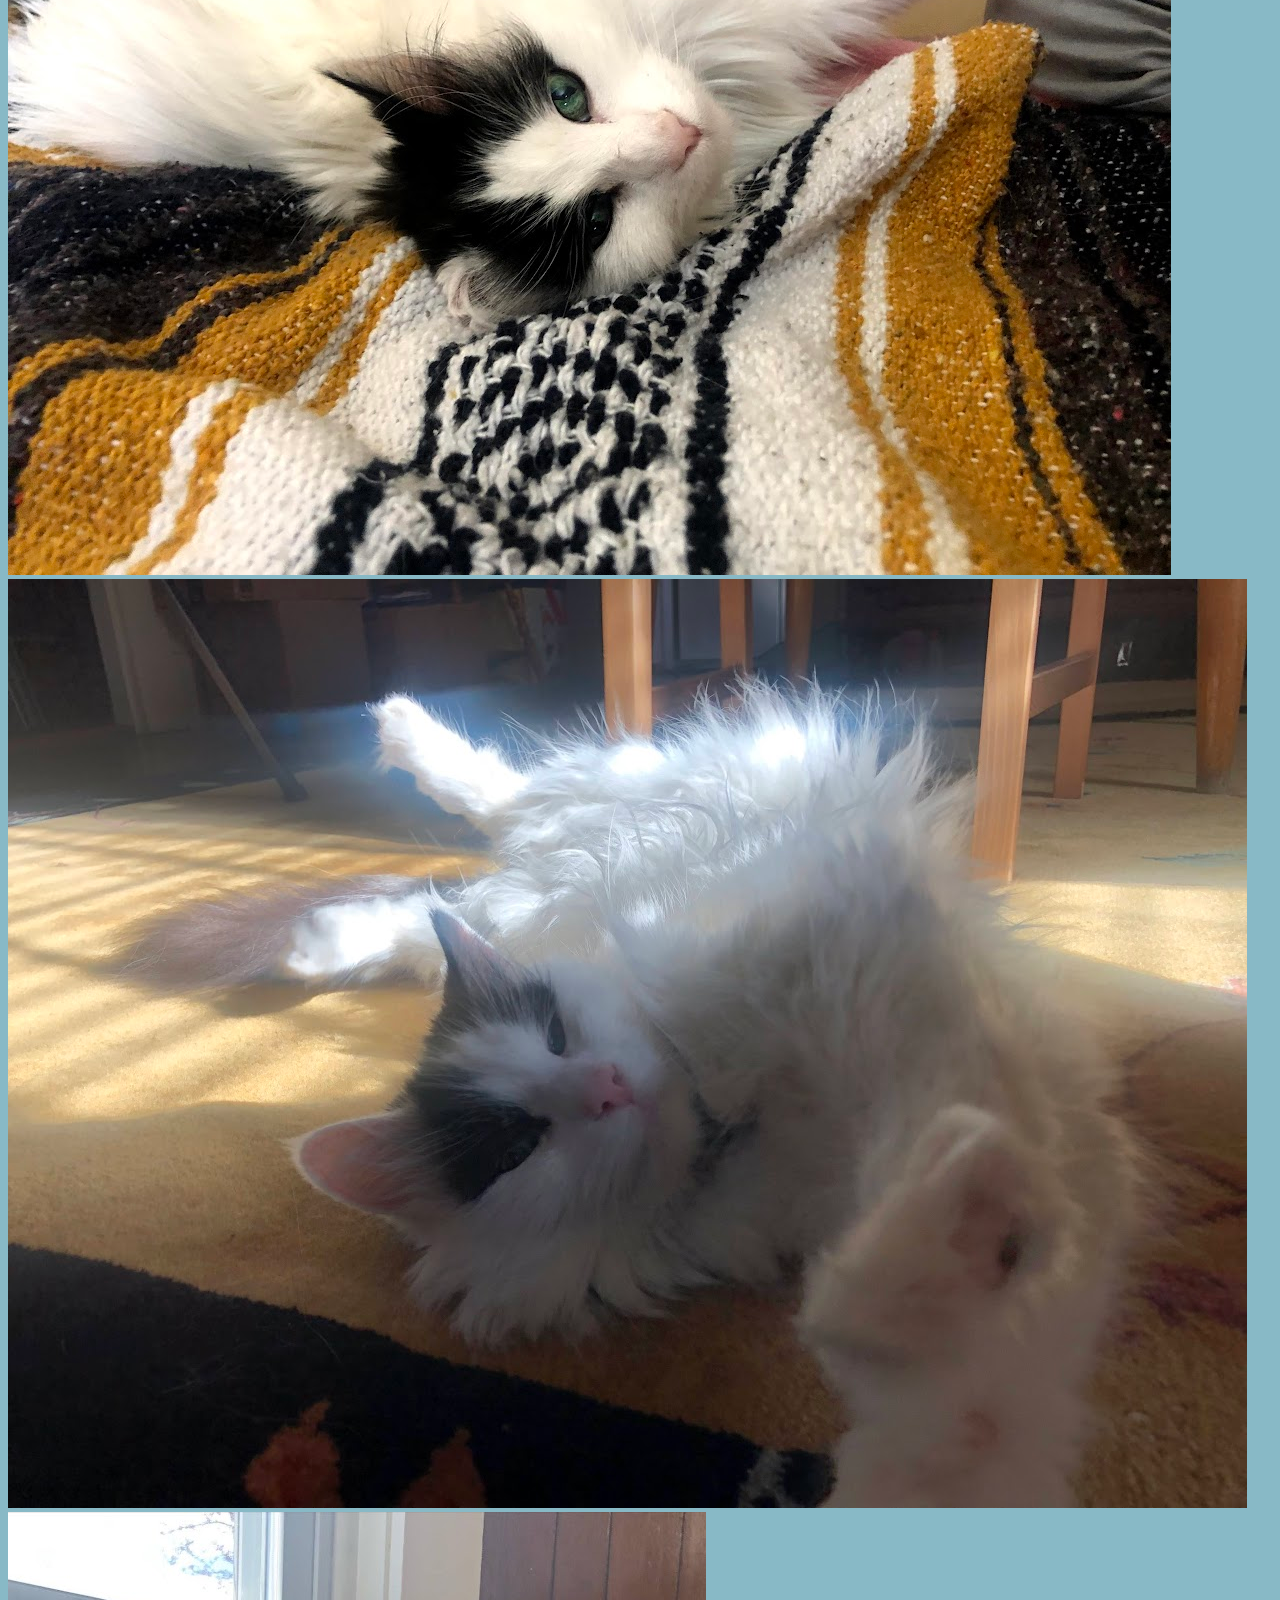
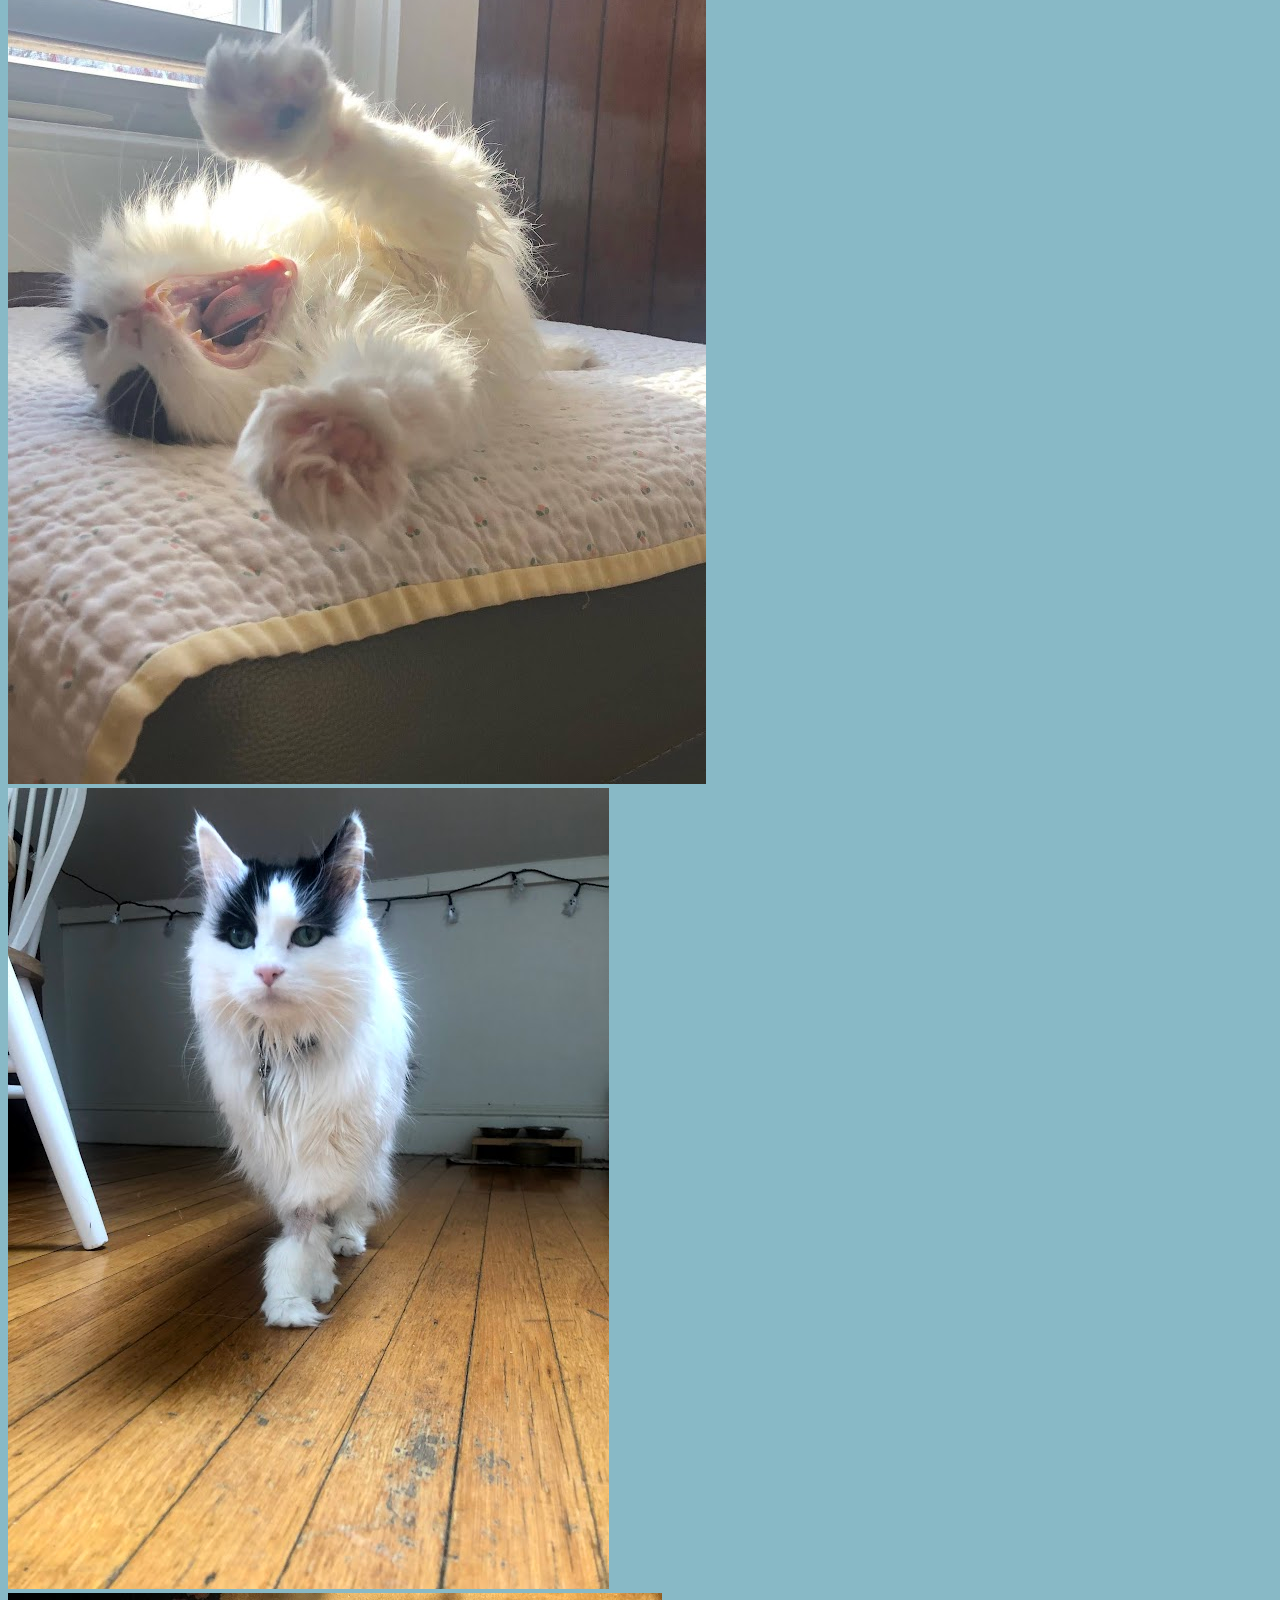
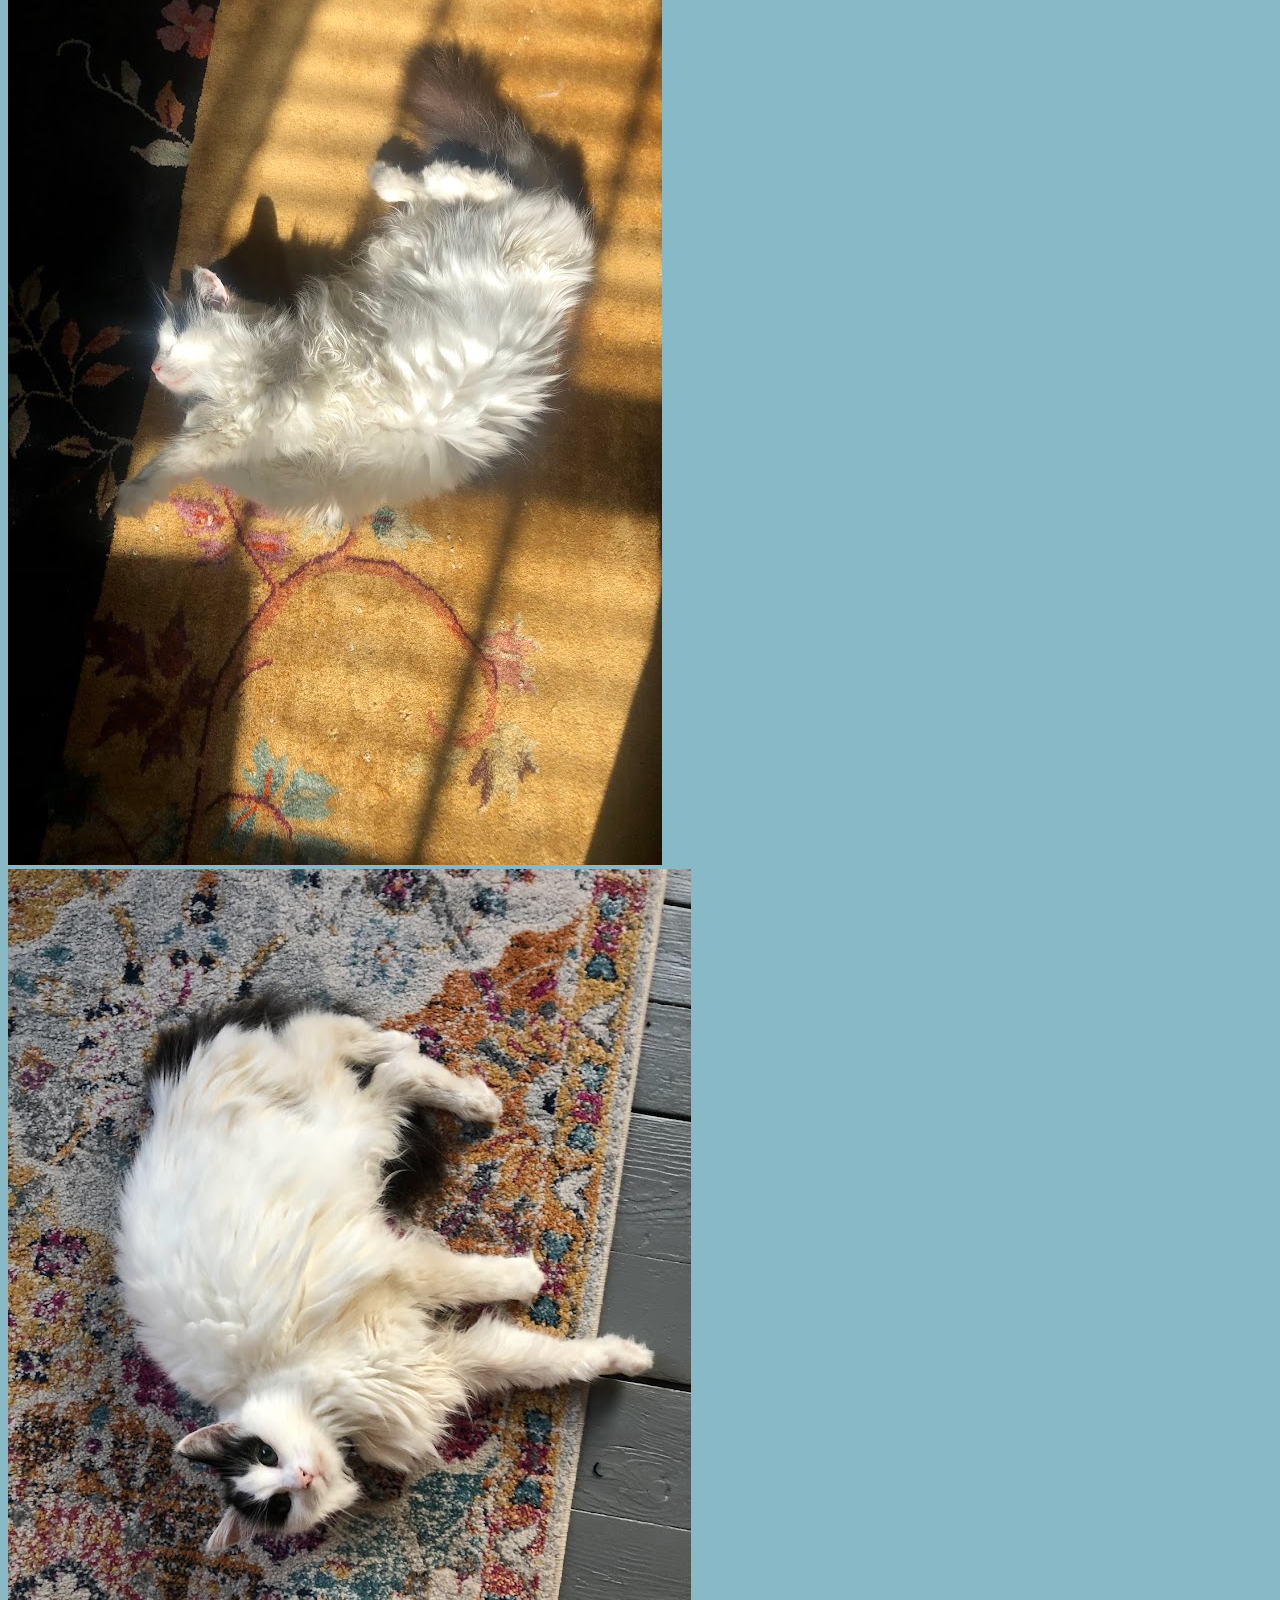
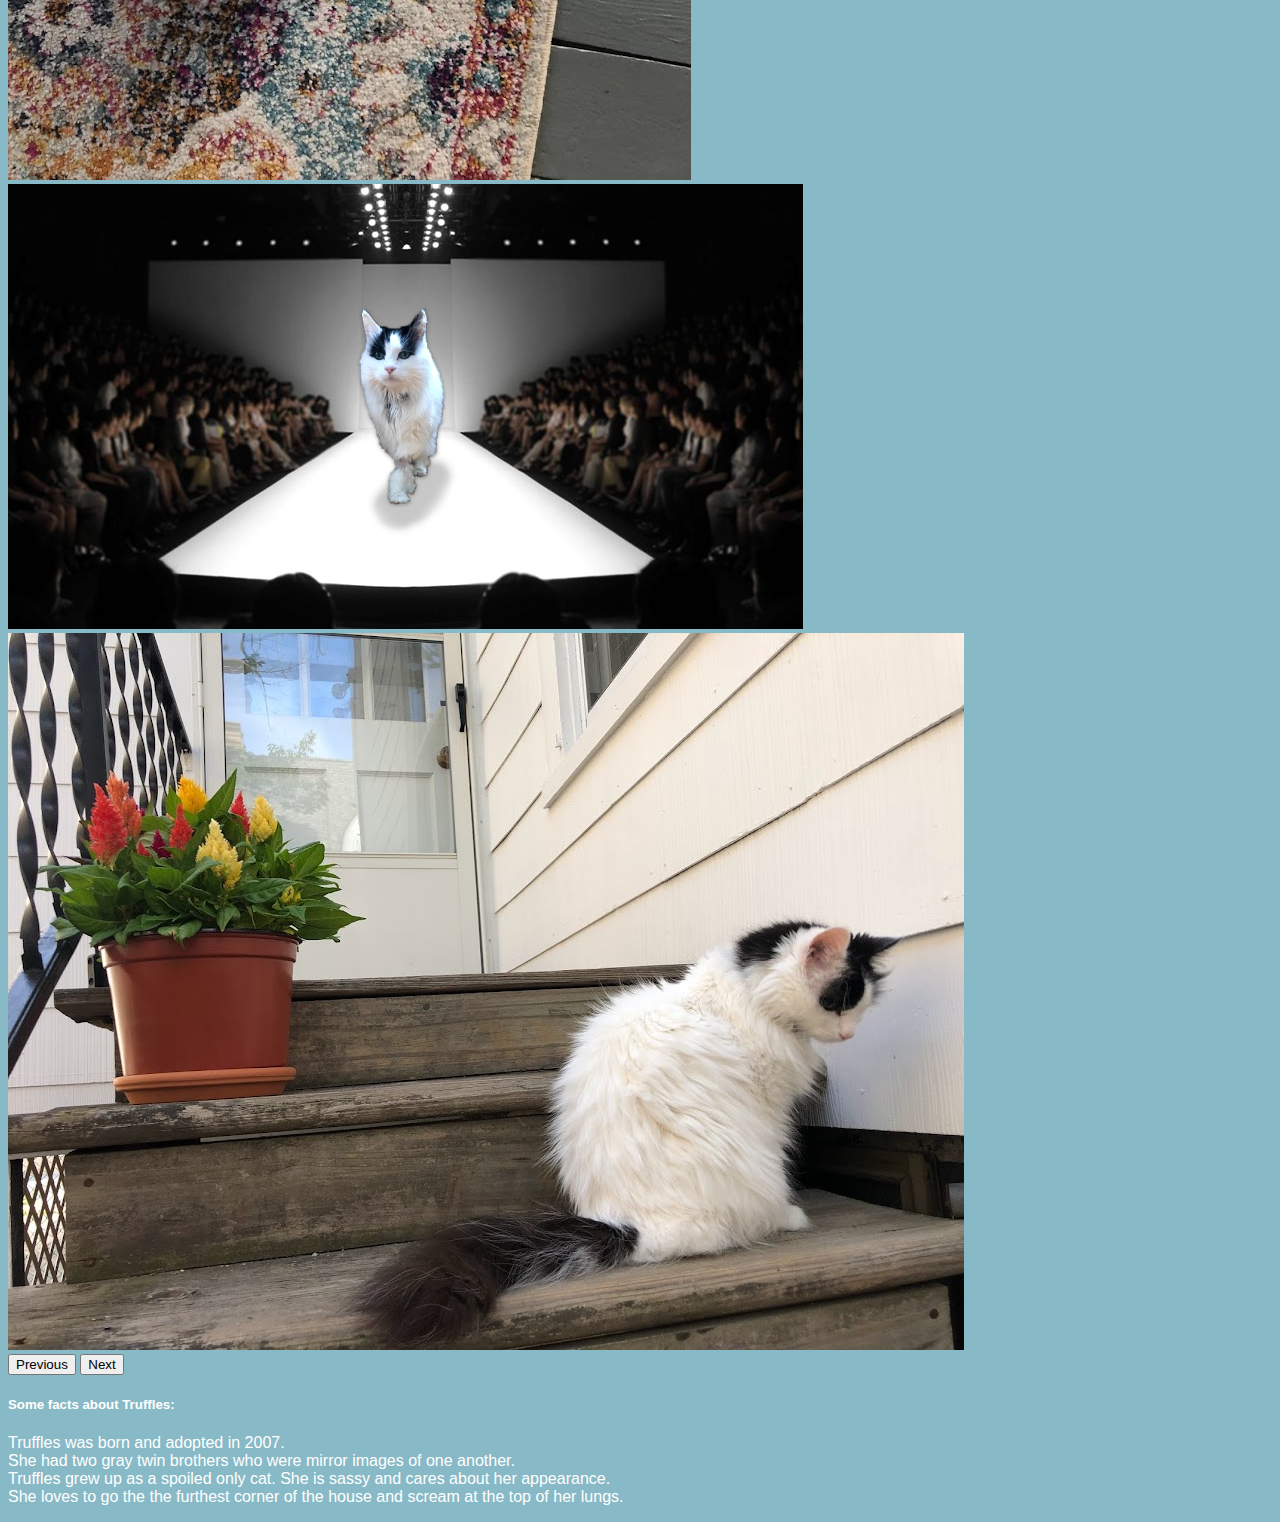
==== commit 3f40f91d: "Update truffles.html" ====
--- a/truffles.html
+++ b/truffles.html
@@ -80,10 +80,6 @@
 				</div>
 
 				<div class="carousel-item">
-					<img src="images/truffles10.jpg" class=" img-fluid d-block w-100">
-				</div>
-
-				<div class="carousel-item">
 					<img src="images/trufflesonrug.jpg" class=" img-fluid d-block w-100">
 				</div>
 
